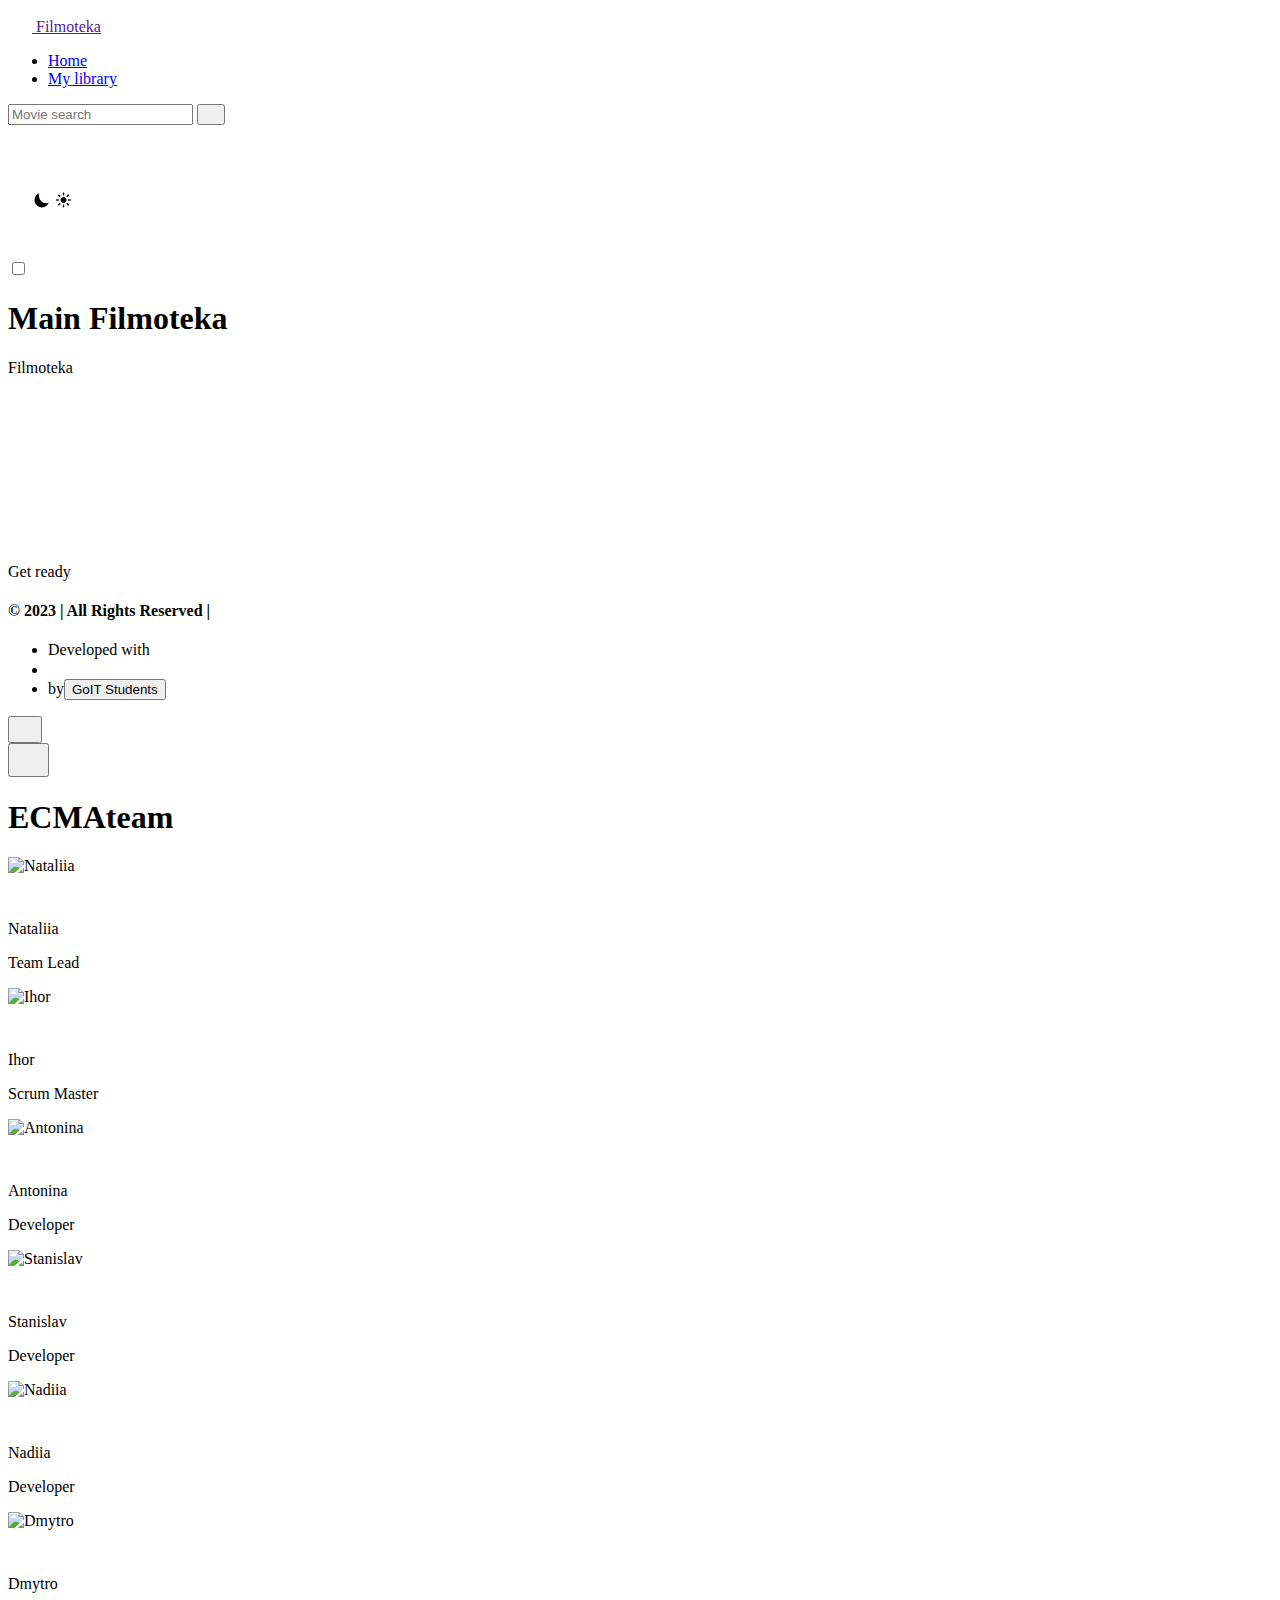
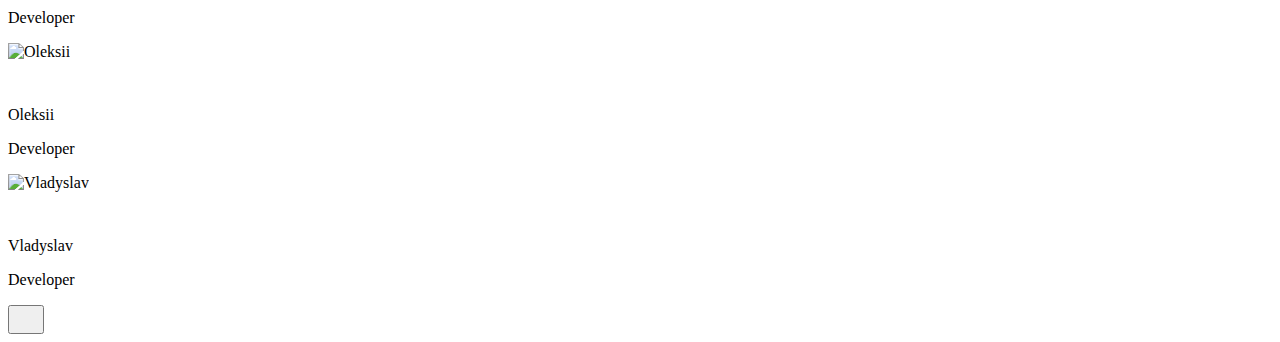
==== index.html @ 38b76b71 "Deploying to gh-pages from @ TommoBosha/filmoteka@e520bcca0105268afbd9e41bc0d77eeec6147b85 🚀" ====
<!DOCTYPE html><html lang="en"><head><meta charset="utf-8"><meta name="viewport" content="width=device-width, initial-scale=1.0"><title>Filmoteka</title><link rel="icon shortcut" type="image/svg" href="/filmoteka/icon16.8771a6d1.png"><link rel="preconnect" href="https://fonts.googleapis.com"><link rel="preconnect" href="https://fonts.gstatic.com" crossorigin><link href="https://fonts.googleapis.com/css2?family=Roboto:wght@400;500&display=swap" rel="stylesheet"><link rel="stylesheet" href="/filmoteka/index.7b7868f3.css"><script type="module" src="/filmoteka/index.58ccd4c6.js"></script><script src="/filmoteka/index.0d319f71.js" nomodule="" defer></script></head><body>  <header class="header-main"> <div class="header-container"> <nav class="header__nav"> <a class="logo__link" href=""> <svg class="logo__icon" width="24" height="24"> <use href="/filmoteka/symbol-defs.6136c821.svg#icon-logo"></use> </svg> <span class="logo__text">Filmoteka</span> </a> <ul class="site-nav__list"> <li class="site-nav__item"> <a class="current site-nav__link" href="/filmoteka/index.html" id="home">Home</a> </li> <li class="site-nav__item"> <a class="no-current site-nav__link" href="/filmoteka/my-library.html">My library</a> </li> </ul> </nav> </div> <form class="header__form" id="searchForm"> <input class="header__input" type="text" placeholder="Movie search" name="query"> <button class="submit__button" type="submit" id="submitButton"> <svg class="submit__icon" width="12" height="12"> <use href="/filmoteka/symbol-defs.6136c821.svg#icon-search"></use> </svg> </button> </form> <div class="theme__switch-wrapper"> <label> <input type="checkbox" class="day-night-switch"> <span></span> <i class="fa-sun fas indicator"></i> </label> <svg class="moon moon__deactive" width="20px" heiht="20px"> <use xlink:href="#moon"> <symbol id="moon" viewbox="0 0 32 32"> <path d="M10.895 7.574c0 7.55 5.179 13.67 11.567 13.67 1.588 0 3.101-0.38 4.479-1.063-1.695 4.46-5.996 7.636-11.051 7.636-6.533 0-11.83-5.297-11.83-11.83 0-4.82 2.888-8.959 7.023-10.803-0.116 0.778-0.188 1.573-0.188 2.39z"></path> </symbol> </use> </svg> <svg class="sun sun__active" width="15px" heiht="15px"> <use xlink:href="#sun"> <symbol id="sun" viewbox="0 0 20 20"> <path d="M10 14c-2.209 0-4-1.791-4-4s1.791-4 4-4v0c2.209 0 4 1.791 4 4s-1.791 4-4 4v0zM9 1c0-0.552 0.448-1 1-1s1 0.448 1 1v0 2c0 0.552-0.448 1-1 1s-1-0.448-1-1v0-2zM15.65 2.94c0.184-0.215 0.456-0.35 0.76-0.35 0.552 0 1 0.448 1 1 0 0.303-0.135 0.575-0.348 0.758l-0.001 0.001-1.4 1.4c-0.184 0.215-0.456 0.35-0.76 0.35-0.552 0-1-0.448-1-1 0-0.303 0.135-0.575 0.348-0.758l0.001-0.001 1.4-1.4zM18.99 9c0.552 0 1 0.448 1 1s-0.448 1-1 1v0h-1.98c-0.552 0-1-0.448-1-1s0.448-1 1-1v0h1.98zM17.060 15.65c0.215 0.184 0.35 0.456 0.35 0.76 0 0.552-0.448 1-1 1-0.303 0-0.575-0.135-0.758-0.348l-0.001-0.001-1.4-1.4c-0.215-0.184-0.35-0.456-0.35-0.76 0-0.552 0.448-1 1-1 0.303 0 0.575 0.135 0.758 0.348l0.001 0.001 1.4 1.4zM11 18.99c0 0.552-0.448 1-1 1s-1-0.448-1-1v0-1.98c0-0.552 0.448-1 1-1s1 0.448 1 1v0 1.98zM4.35 17.060c-0.184 0.215-0.456 0.35-0.76 0.35-0.552 0-1-0.448-1-1 0-0.303 0.135-0.575 0.348-0.758l0.001-0.001 1.4-1.4c0.184-0.215 0.456-0.35 0.76-0.35 0.552 0 1 0.448 1 1 0 0.303-0.135 0.575-0.348 0.758l-0.001 0.001-1.4 1.4zM1.010 11c-0.552 0-1-0.448-1-1s0.448-1 1-1v0h1.98c0.552 0 1 0.448 1 1s-0.448 1-1 1v0h-1.98zM2.94 4.35c-0.215-0.184-0.35-0.456-0.35-0.76 0-0.552 0.448-1 1-1 0.303 0 0.575 0.135 0.758 0.348l0.001 0.001 1.4 1.4c0.215 0.184 0.35 0.456 0.35 0.76 0 0.552-0.448 1-1 1-0.303 0-0.575-0.135-0.758-0.348l-0.001-0.001-1.4-1.4z"></path> </symbol> </use> </svg> </div> </header> <main> <div class="content"> <div class="container films-gallery"> <h1 class="visually-hidden">Main Filmoteka</h1> <ul class="film-list"></ul> </div> </div> <div id="tui-pagination-container" class="tui-pagination"></div>  <div class="pagination position"> <ul>  </ul> </div> <div class="spinner"> <div class="spinner__overlay"> <p class="spinner__text">Filmoteka</p> <svg class="spinner__pic"> <use href="/filmoteka/symbol-defs.6136c821.svg#icon-spinner"></use> </svg>  <p class="spinner__text">Get ready</p> </div> </div> <div class="is-closed spinner-backdrop"> <div id="foo"></div> </div> </main> <footer> <footer class="footer"> <div class="footer__container"> <h4 class="footer__title">&#169 2023 | All Rights Reserved |</h4> <ul class="footer__list"> <li class="footer__item">Developed with</li> <li class="footer__item"> <svg class="footer__svg" width="16" height="16" fill="#FF6B08"> <use href="/filmoteka/footer-icons.f4f22aec.svg#like"></use> </svg></li>  <li class="footer__item">by<button class="footer__button js-open-modal-footer">GoIT Students</button></li> </ul> </div> </footer> </footer> <div class="backdrop team__backdrop--hidden"> <div class="is-hidden modal-movie__backdrop"> <div class="modal-movie__container"> <button class="modal-movie__btn-close"> <svg class="modal-movie__btn-icon" width="18" height="18"> <use href="/filmoteka/symbol-defs.6136c821.svg#icon-close"></use> </svg> </button> <div class="movie-card"></div> </div> </div>  <div class="team__modal"> <button class="js-close-modal-footer team__modal--close"> <svg class="team__icon team__icon--close" width="25" height="25"> <use href="/filmoteka/footer-icons.f4f22aec.svg#close"></use> </svg> </button> <h1 class="team__title">ECMA<i class="team__shadow"></i>team</h1> <div class="team__wrapper"> <div class="team__lead"> <div class="team__member"> <div class="team__circle"> <img class="team__photo" src="/filmoteka/Nataliia.7c3e16a4.jpg" alt="Nataliia"> </div> <a class="team__link" href="https://github.com/TommoBosha" target="_blank"> <svg class="team__github" width="25" height="25"> <use href="/filmoteka/footer-icons.f4f22aec.svg#github"></use> </svg> </a> <p class="team__name">Nataliia</p> <p class="team__position">Team Lead</p> </div> <div class="team__member"> <div class="team__circle"> <img class="team__photo" src="/filmoteka/Ihor.bea7f861.jpg" alt="Ihor"> </div> <a class="team__link" href="https://github.com/IhorKalyta93" target="_blank"> <svg class="team__github" width="25" height="25"> <use href="/filmoteka/footer-icons.f4f22aec.svg#github"></use> </svg> </a> <p class="team__name">Ihor</p> <p class="team__position">Scrum Master</p> </div> </div> <div class="team__member"> <div class="team__circle"> <img class="team__photo" src="/filmoteka/Antonina.2db1b43d.jpg" alt="Antonina"> </div> <a class="team__link" href="https://github.com/Tonya-Ostapiuk" target="_blank"> <svg class="team__github" width="25" height="25"> <use href="/filmoteka/footer-icons.f4f22aec.svg#github"></use> </svg> </a> <p class="team__name">Antonina</p> <p class="team__position">Developer</p> </div> <div class="team__member"> <div class="team__circle"> <img class="team__photo" src="/filmoteka/Stanislav.571f074a.jpg" alt="Stanislav"> </div> <a class="team__link" href="https://github.com/Stanislav-She" target="_blank"> <svg class="team__github" width="25" height="25"> <use href="/filmoteka/footer-icons.f4f22aec.svg#github"></use> </svg> </a> <p class="team__name">Stanislav</p> <p class="team__position">Developer</p> </div> <div class="team__member"> <div class="team__circle"> <img class="team__photo" src="/filmoteka/Nadiia.2f0e1d9a.jpg" alt="Nadiia"> </div> <a class="team__link" href="https://github.com/Kozulkevych" target="_blank"> <svg class="team__github" width="25" height="25"> <use href="/filmoteka/footer-icons.f4f22aec.svg#github"></use> </svg> </a> <p class="team__name">Nadiia</p> <p class="team__position">Developer</p> </div> <div class="team__member"> <div class="team__circle"> <img class="team__photo" src="/filmoteka/Dmytro.9cf311cc.jpg" alt="Dmytro"> </div> <a class="team__link" href="https://github.com/smokekans" target="_blank"> <svg class="team__github" width="25" height="25"> <use href="/filmoteka/footer-icons.f4f22aec.svg#github"></use> </svg> </a> <p class="team__name">Dmytro</p> <p class="team__position">Developer</p> </div> <div class="team__member"> <div class="team__circle"> <img class="team__photo" src="/filmoteka/Oleksyi.5d96773a.jpg" alt="Oleksii"> </div> <a class="team__link" href="https://github.com/Ryzh313" target="_blank"> <svg class="team__github" width="25" height="25"> <use href="/filmoteka/footer-icons.f4f22aec.svg#github"></use> </svg> </a> <p class="team__name">Oleksii</p> <p class="team__position">Developer</p> </div> <div class="team__member"> <div class="team__circle"> <img class="team__photo" src="/filmoteka/Vladyslav.26b4c35d.jpg" alt="Vladyslav"> </div> <a class="team__link" href="https://github.com/vldmru" target="_blank"> <svg class="team__github" width="25" height="25"> <use href="/filmoteka/footer-icons.f4f22aec.svg#github"></use> </svg> </a> <p class="team__name">Vladyslav</p> <p class="team__position">Developer</p> </div>  </div> </div> </div> <div> <button id="up-button" class="up-button"> <svg class="up-button__icon" width="20" height="20"> <use href="/filmoteka/symbol-defs.6136c821.svg#icon-cheveron-up"></use> </svg> </button> </div> <script defer src="/filmoteka/index.46270b8e.js"></script> </body></html>
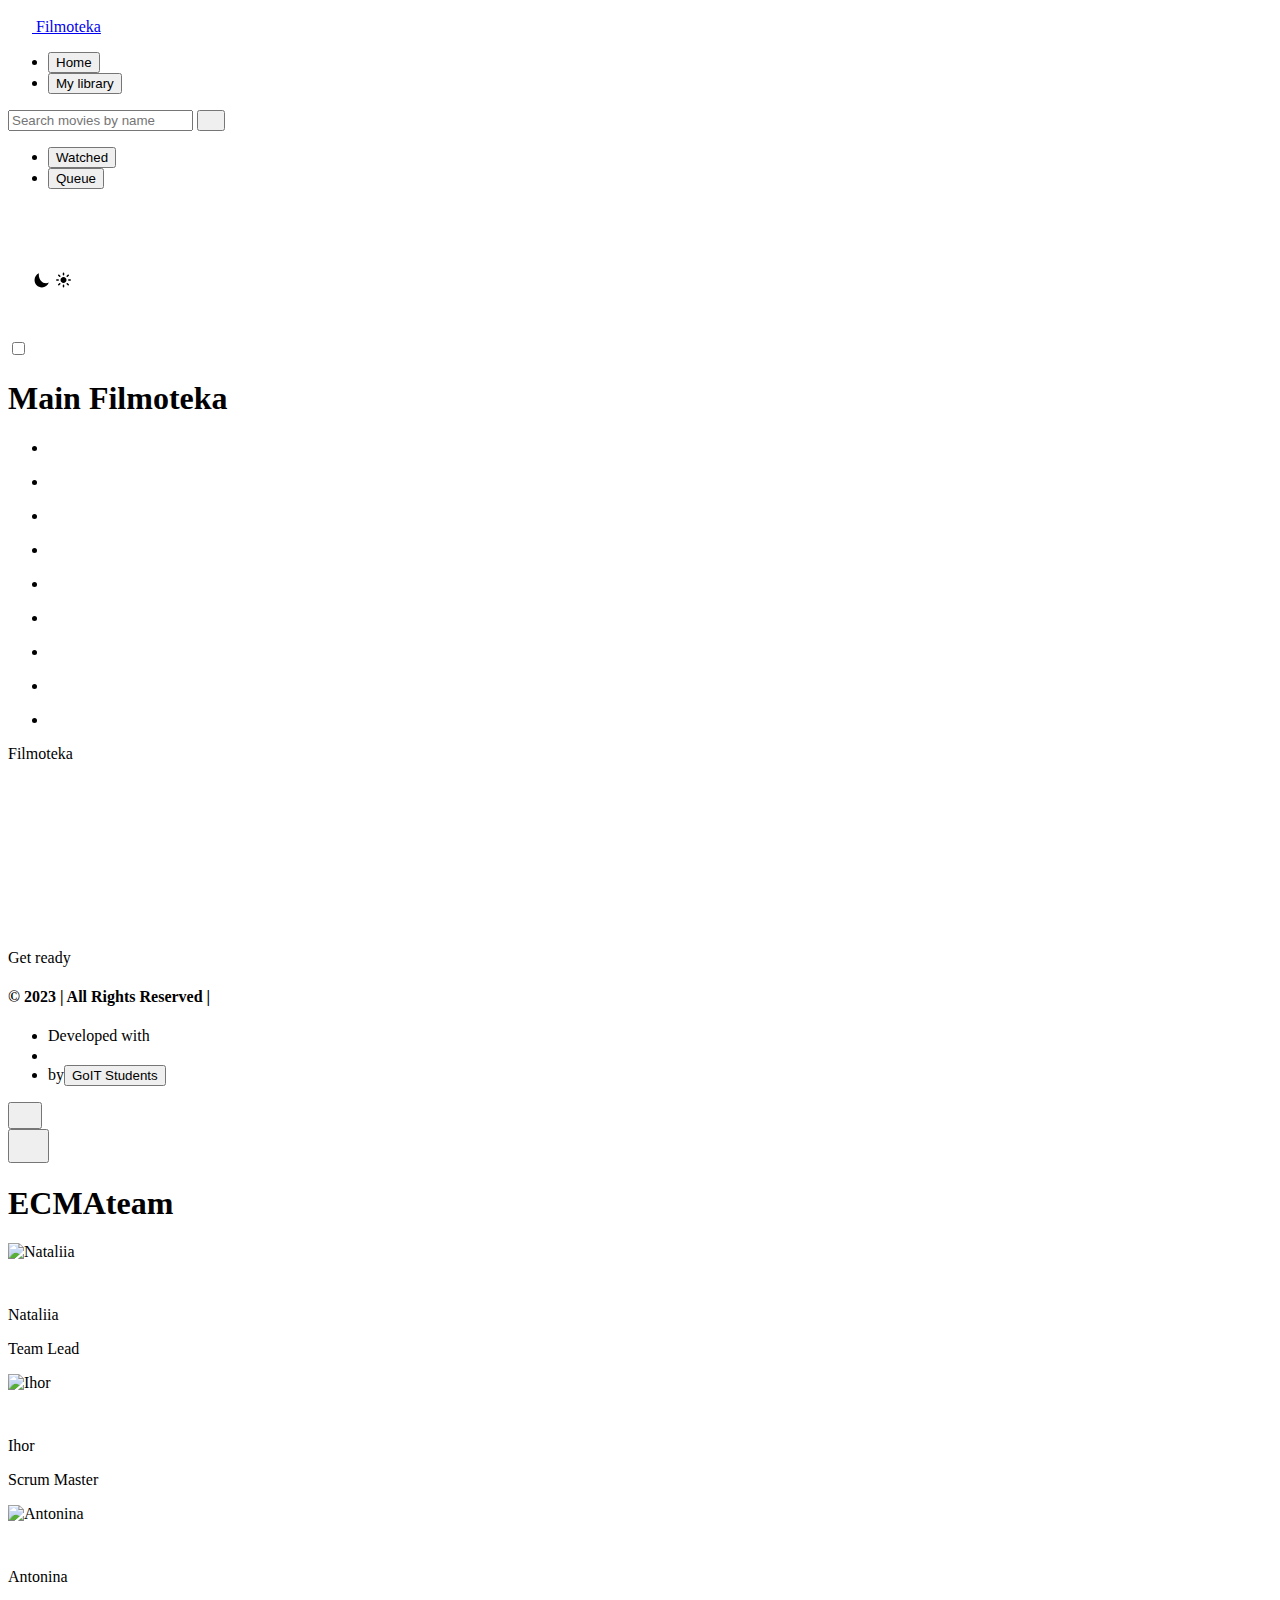
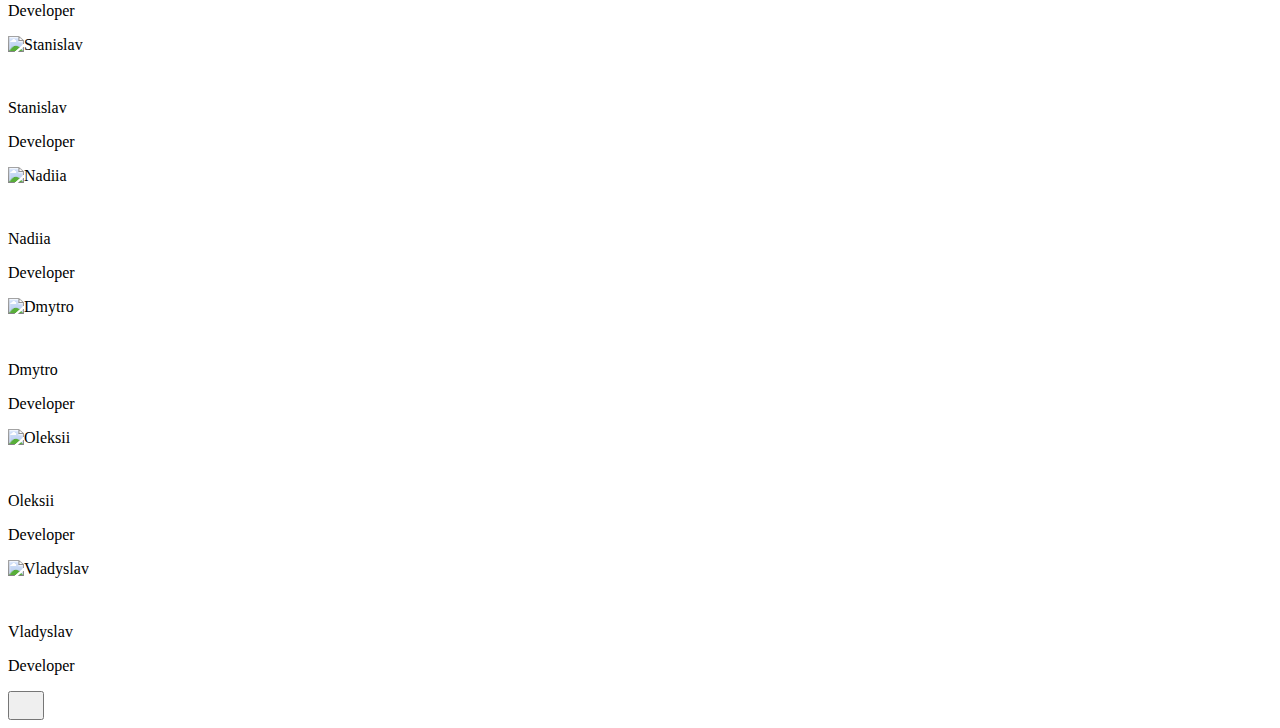
==== commit 24286ea8: "Deploying to gh-pages from @ TommoBosha/filmoteka@5b612b59d69a7de7efeaeb38d034a1c7d424c608 🚀" ====
--- a/index.html
+++ b/index.html
@@ -1 +1 @@
-<!DOCTYPE html><html lang="en"><head><meta charset="utf-8"><meta name="viewport" content="width=device-width, initial-scale=1.0"><title>Filmoteka</title><link rel="icon shortcut" type="image/svg" href="/filmoteka/icon16.8771a6d1.png"><link rel="preconnect" href="https://fonts.googleapis.com"><link rel="preconnect" href="https://fonts.gstatic.com" crossorigin><link href="https://fonts.googleapis.com/css2?family=Roboto:wght@400;500&display=swap" rel="stylesheet"><link rel="stylesheet" href="/filmoteka/index.7b7868f3.css"><script type="module" src="/filmoteka/index.58ccd4c6.js"></script><script src="/filmoteka/index.0d319f71.js" nomodule="" defer></script></head><body>  <header class="header-main"> <div class="header-container"> <nav class="header__nav"> <a class="logo__link" href=""> <svg class="logo__icon" width="24" height="24"> <use href="/filmoteka/symbol-defs.6136c821.svg#icon-logo"></use> </svg> <span class="logo__text">Filmoteka</span> </a> <ul class="site-nav__list"> <li class="site-nav__item"> <a class="current site-nav__link" href="/filmoteka/index.html" id="home">Home</a> </li> <li class="site-nav__item"> <a class="no-current site-nav__link" href="/filmoteka/my-library.html">My library</a> </li> </ul> </nav> </div> <form class="header__form" id="searchForm"> <input class="header__input" type="text" placeholder="Movie search" name="query"> <button class="submit__button" type="submit" id="submitButton"> <svg class="submit__icon" width="12" height="12"> <use href="/filmoteka/symbol-defs.6136c821.svg#icon-search"></use> </svg> </button> </form> <div class="theme__switch-wrapper"> <label> <input type="checkbox" class="day-night-switch"> <span></span> <i class="fa-sun fas indicator"></i> </label> <svg class="moon moon__deactive" width="20px" heiht="20px"> <use xlink:href="#moon"> <symbol id="moon" viewbox="0 0 32 32"> <path d="M10.895 7.574c0 7.55 5.179 13.67 11.567 13.67 1.588 0 3.101-0.38 4.479-1.063-1.695 4.46-5.996 7.636-11.051 7.636-6.533 0-11.83-5.297-11.83-11.83 0-4.82 2.888-8.959 7.023-10.803-0.116 0.778-0.188 1.573-0.188 2.39z"></path> </symbol> </use> </svg> <svg class="sun sun__active" width="15px" heiht="15px"> <use xlink:href="#sun"> <symbol id="sun" viewbox="0 0 20 20"> <path d="M10 14c-2.209 0-4-1.791-4-4s1.791-4 4-4v0c2.209 0 4 1.791 4 4s-1.791 4-4 4v0zM9 1c0-0.552 0.448-1 1-1s1 0.448 1 1v0 2c0 0.552-0.448 1-1 1s-1-0.448-1-1v0-2zM15.65 2.94c0.184-0.215 0.456-0.35 0.76-0.35 0.552 0 1 0.448 1 1 0 0.303-0.135 0.575-0.348 0.758l-0.001 0.001-1.4 1.4c-0.184 0.215-0.456 0.35-0.76 0.35-0.552 0-1-0.448-1-1 0-0.303 0.135-0.575 0.348-0.758l0.001-0.001 1.4-1.4zM18.99 9c0.552 0 1 0.448 1 1s-0.448 1-1 1v0h-1.98c-0.552 0-1-0.448-1-1s0.448-1 1-1v0h1.98zM17.060 15.65c0.215 0.184 0.35 0.456 0.35 0.76 0 0.552-0.448 1-1 1-0.303 0-0.575-0.135-0.758-0.348l-0.001-0.001-1.4-1.4c-0.215-0.184-0.35-0.456-0.35-0.76 0-0.552 0.448-1 1-1 0.303 0 0.575 0.135 0.758 0.348l0.001 0.001 1.4 1.4zM11 18.99c0 0.552-0.448 1-1 1s-1-0.448-1-1v0-1.98c0-0.552 0.448-1 1-1s1 0.448 1 1v0 1.98zM4.35 17.060c-0.184 0.215-0.456 0.35-0.76 0.35-0.552 0-1-0.448-1-1 0-0.303 0.135-0.575 0.348-0.758l0.001-0.001 1.4-1.4c0.184-0.215 0.456-0.35 0.76-0.35 0.552 0 1 0.448 1 1 0 0.303-0.135 0.575-0.348 0.758l-0.001 0.001-1.4 1.4zM1.010 11c-0.552 0-1-0.448-1-1s0.448-1 1-1v0h1.98c0.552 0 1 0.448 1 1s-0.448 1-1 1v0h-1.98zM2.94 4.35c-0.215-0.184-0.35-0.456-0.35-0.76 0-0.552 0.448-1 1-1 0.303 0 0.575 0.135 0.758 0.348l0.001 0.001 1.4 1.4c0.215 0.184 0.35 0.456 0.35 0.76 0 0.552-0.448 1-1 1-0.303 0-0.575-0.135-0.758-0.348l-0.001-0.001-1.4-1.4z"></path> </symbol> </use> </svg> </div> </header> <main> <div class="content"> <div class="container films-gallery"> <h1 class="visually-hidden">Main Filmoteka</h1> <ul class="film-list"></ul> </div> </div> <div id="tui-pagination-container" class="tui-pagination"></div>  <div class="pagination position"> <ul>  </ul> </div> <div class="spinner"> <div class="spinner__overlay"> <p class="spinner__text">Filmoteka</p> <svg class="spinner__pic"> <use href="/filmoteka/symbol-defs.6136c821.svg#icon-spinner"></use> </svg>  <p class="spinner__text">Get ready</p> </div> </div> <div class="is-closed spinner-backdrop"> <div id="foo"></div> </div> </main> <footer> <footer class="footer"> <div class="footer__container"> <h4 class="footer__title">&#169 2023 | All Rights Reserved |</h4> <ul class="footer__list"> <li class="footer__item">Developed with</li> <li class="footer__item"> <svg class="footer__svg" width="16" height="16" fill="#FF6B08"> <use href="/filmoteka/footer-icons.f4f22aec.svg#like"></use> </svg></li>  <li class="footer__item">by<button class="footer__button js-open-modal-footer">GoIT Students</button></li> </ul> </div> </footer> </footer> <div class="backdrop team__backdrop--hidden"> <div class="is-hidden modal-movie__backdrop"> <div class="modal-movie__container"> <button class="modal-movie__btn-close"> <svg class="modal-movie__btn-icon" width="18" height="18"> <use href="/filmoteka/symbol-defs.6136c821.svg#icon-close"></use> </svg> </button> <div class="movie-card"></div> </div> </div>  <div class="team__modal"> <button class="js-close-modal-footer team__modal--close"> <svg class="team__icon team__icon--close" width="25" height="25"> <use href="/filmoteka/footer-icons.f4f22aec.svg#close"></use> </svg> </button> <h1 class="team__title">ECMA<i class="team__shadow"></i>team</h1> <div class="team__wrapper"> <div class="team__lead"> <div class="team__member"> <div class="team__circle"> <img class="team__photo" src="/filmoteka/Nataliia.7c3e16a4.jpg" alt="Nataliia"> </div> <a class="team__link" href="https://github.com/TommoBosha" target="_blank"> <svg class="team__github" width="25" height="25"> <use href="/filmoteka/footer-icons.f4f22aec.svg#github"></use> </svg> </a> <p class="team__name">Nataliia</p> <p class="team__position">Team Lead</p> </div> <div class="team__member"> <div class="team__circle"> <img class="team__photo" src="/filmoteka/Ihor.bea7f861.jpg" alt="Ihor"> </div> <a class="team__link" href="https://github.com/IhorKalyta93" target="_blank"> <svg class="team__github" width="25" height="25"> <use href="/filmoteka/footer-icons.f4f22aec.svg#github"></use> </svg> </a> <p class="team__name">Ihor</p> <p class="team__position">Scrum Master</p> </div> </div> <div class="team__member"> <div class="team__circle"> <img class="team__photo" src="/filmoteka/Antonina.2db1b43d.jpg" alt="Antonina"> </div> <a class="team__link" href="https://github.com/Tonya-Ostapiuk" target="_blank"> <svg class="team__github" width="25" height="25"> <use href="/filmoteka/footer-icons.f4f22aec.svg#github"></use> </svg> </a> <p class="team__name">Antonina</p> <p class="team__position">Developer</p> </div> <div class="team__member"> <div class="team__circle"> <img class="team__photo" src="/filmoteka/Stanislav.571f074a.jpg" alt="Stanislav"> </div> <a class="team__link" href="https://github.com/Stanislav-She" target="_blank"> <svg class="team__github" width="25" height="25"> <use href="/filmoteka/footer-icons.f4f22aec.svg#github"></use> </svg> </a> <p class="team__name">Stanislav</p> <p class="team__position">Developer</p> </div> <div class="team__member"> <div class="team__circle"> <img class="team__photo" src="/filmoteka/Nadiia.2f0e1d9a.jpg" alt="Nadiia"> </div> <a class="team__link" href="https://github.com/Kozulkevych" target="_blank"> <svg class="team__github" width="25" height="25"> <use href="/filmoteka/footer-icons.f4f22aec.svg#github"></use> </svg> </a> <p class="team__name">Nadiia</p> <p class="team__position">Developer</p> </div> <div class="team__member"> <div class="team__circle"> <img class="team__photo" src="/filmoteka/Dmytro.9cf311cc.jpg" alt="Dmytro"> </div> <a class="team__link" href="https://github.com/smokekans" target="_blank"> <svg class="team__github" width="25" height="25"> <use href="/filmoteka/footer-icons.f4f22aec.svg#github"></use> </svg> </a> <p class="team__name">Dmytro</p> <p class="team__position">Developer</p> </div> <div class="team__member"> <div class="team__circle"> <img class="team__photo" src="/filmoteka/Oleksyi.5d96773a.jpg" alt="Oleksii"> </div> <a class="team__link" href="https://github.com/Ryzh313" target="_blank"> <svg class="team__github" width="25" height="25"> <use href="/filmoteka/footer-icons.f4f22aec.svg#github"></use> </svg> </a> <p class="team__name">Oleksii</p> <p class="team__position">Developer</p> </div> <div class="team__member"> <div class="team__circle"> <img class="team__photo" src="/filmoteka/Vladyslav.26b4c35d.jpg" alt="Vladyslav"> </div> <a class="team__link" href="https://github.com/vldmru" target="_blank"> <svg class="team__github" width="25" height="25"> <use href="/filmoteka/footer-icons.f4f22aec.svg#github"></use> </svg> </a> <p class="team__name">Vladyslav</p> <p class="team__position">Developer</p> </div>  </div> </div> </div> <div> <button id="up-button" class="up-button"> <svg class="up-button__icon" width="20" height="20"> <use href="/filmoteka/symbol-defs.6136c821.svg#icon-cheveron-up"></use> </svg> </button> </div> <script defer src="/filmoteka/index.46270b8e.js"></script> </body></html>+<!DOCTYPE html><html lang="en"><head><meta charset="utf-8"><meta name="viewport" content="width=device-width, initial-scale=1.0"><title>Filmoteka</title><link rel="icon shortcut" type="image/svg" href="/filmoteka/icon16.8771a6d1.png"><link rel="preconnect" href="https://fonts.googleapis.com"><link rel="preconnect" href="https://fonts.gstatic.com" crossorigin><link href="https://fonts.googleapis.com/css2?family=Roboto:wght@400;500&display=swap" rel="stylesheet"><link rel="stylesheet" href="/filmoteka/index.e362fed6.css"><script type="module" src="/filmoteka/index.156f004d.js"></script><script src="/filmoteka/index.01b1e1ea.js" nomodule="" defer></script></head><body>  <header class="header header__home-bckg"> <div class="header__container"> <div class="header__section"> <nav class="header__nav"> <a class="header__logo js-logo" href="/filmoteka/index.html"> <svg class="header__logo-icon" width="24" height="24"> <use href="/filmoteka/symbol-defs.6136c821.svg#icon-logo"></use> </svg> <span class="header__logo-name">Filmoteka</span> </a> <ul class="header__nav-list"> <li class="header__nav-item"> <button class="header__nav-btn header__nav-item--active" type="button" data-action="home"> Home </button> </li> <li class="header__nav-item"> <button class="header__nav-btn header__nav-item--no-active" type="button" data-action="library"> My library </button> </li> </ul> </nav> </div> <div class="header__searcher"> <form class="header__form" id="searchForm"> <input class="header__form-input" type="text" name="query" placeholder="Search movies by name" autocomplete="off"> <button type="submit" class="header__form-input-btn" id="submitButton"> <svg class="header__form-search-icon" width="12" height="12"> <use href="/filmoteka/symbol-defs.6136c821.svg#icon-search"></use> </svg> </button> </form> </div> <div class="header__btn visually-hidden"> <ul class="header__list-btn"> <li class="header__list-item"> <button class="header__item-btn header__item-btn--active" type="button" data-action="watched"> Watched </button> </li> <li class="header__list-item"> <button class="header__item-btn header__item-btn--no-active" type="button" data-action="queue"> Queue </button> </li> </ul> </div> </div> <div class="theme__switch-wrapper"> <label> <input type="checkbox" class="day-night-switch"> <span></span> <i class="fa-sun fas indicator"></i> </label> <svg class="moon moon__deactive" width="20px" heiht="20px"> <use xlink:href="#moon"> <symbol id="moon" viewbox="0 0 32 32"> <path d="M10.895 7.574c0 7.55 5.179 13.67 11.567 13.67 1.588 0 3.101-0.38 4.479-1.063-1.695 4.46-5.996 7.636-11.051 7.636-6.533 0-11.83-5.297-11.83-11.83 0-4.82 2.888-8.959 7.023-10.803-0.116 0.778-0.188 1.573-0.188 2.39z"></path> </symbol> </use> </svg> <svg class="sun sun__active" width="15px" heiht="15px"> <use xlink:href="#sun"> <symbol id="sun" viewbox="0 0 20 20"> <path d="M10 14c-2.209 0-4-1.791-4-4s1.791-4 4-4v0c2.209 0 4 1.791 4 4s-1.791 4-4 4v0zM9 1c0-0.552 0.448-1 1-1s1 0.448 1 1v0 2c0 0.552-0.448 1-1 1s-1-0.448-1-1v0-2zM15.65 2.94c0.184-0.215 0.456-0.35 0.76-0.35 0.552 0 1 0.448 1 1 0 0.303-0.135 0.575-0.348 0.758l-0.001 0.001-1.4 1.4c-0.184 0.215-0.456 0.35-0.76 0.35-0.552 0-1-0.448-1-1 0-0.303 0.135-0.575 0.348-0.758l0.001-0.001 1.4-1.4zM18.99 9c0.552 0 1 0.448 1 1s-0.448 1-1 1v0h-1.98c-0.552 0-1-0.448-1-1s0.448-1 1-1v0h1.98zM17.060 15.65c0.215 0.184 0.35 0.456 0.35 0.76 0 0.552-0.448 1-1 1-0.303 0-0.575-0.135-0.758-0.348l-0.001-0.001-1.4-1.4c-0.215-0.184-0.35-0.456-0.35-0.76 0-0.552 0.448-1 1-1 0.303 0 0.575 0.135 0.758 0.348l0.001 0.001 1.4 1.4zM11 18.99c0 0.552-0.448 1-1 1s-1-0.448-1-1v0-1.98c0-0.552 0.448-1 1-1s1 0.448 1 1v0 1.98zM4.35 17.060c-0.184 0.215-0.456 0.35-0.76 0.35-0.552 0-1-0.448-1-1 0-0.303 0.135-0.575 0.348-0.758l0.001-0.001 1.4-1.4c0.184-0.215 0.456-0.35 0.76-0.35 0.552 0 1 0.448 1 1 0 0.303-0.135 0.575-0.348 0.758l-0.001 0.001-1.4 1.4zM1.010 11c-0.552 0-1-0.448-1-1s0.448-1 1-1v0h1.98c0.552 0 1 0.448 1 1s-0.448 1-1 1v0h-1.98zM2.94 4.35c-0.215-0.184-0.35-0.456-0.35-0.76 0-0.552 0.448-1 1-1 0.303 0 0.575 0.135 0.758 0.348l0.001 0.001 1.4 1.4c0.215 0.184 0.35 0.456 0.35 0.76 0 0.552-0.448 1-1 1-0.303 0-0.575-0.135-0.758-0.348l-0.001-0.001-1.4-1.4z"></path> </symbol> </use> </svg> </div> </header> <main> <div class="content"> <div class="container films-gallery"> <h1 class="visually-hidden">Main Filmoteka</h1> <ul class="film-list"></ul> <ul class="film-list__watched visually-hidden"> <li> <p style="color:#fff"> Lorem ipsum dolor sit amet consectetur adipisicing elit. Beatae nesciunt dolores earum ullam nulla. Voluptate maxime commodi odit veniam laboriosam? </p> </li> <li> <p style="color:#fff"> Lorem ipsum dolor sit amet consectetur adipisicing elit. Totam quos hic, illum doloremque quaerat incidunt? Aperiam labore voluptatibus illo expedita? </p> </li> <li> <p style="color:#fff"> Lorem ipsum dolor sit amet consectetur adipisicing elit. Totam quos hic, illum doloremque quaerat incidunt? Aperiam labore voluptatibus illo expedita? </p> </li> <li> <p style="color:#fff"> Lorem ipsum dolor sit amet consectetur adipisicing elit. Totam quos hic, illum doloremque quaerat incidunt? Aperiam labore voluptatibus illo expedita? </p> </li> <li> <p style="color:#fff"> Lorem ipsum dolor sit amet consectetur adipisicing elit. Totam quos hic, illum doloremque quaerat incidunt? Aperiam labore voluptatibus illo expedita? </p> </li> <li> <p style="color:#fff"> Lorem ipsum dolor sit amet consectetur adipisicing elit. Totam quos hic, illum doloremque quaerat incidunt? Aperiam labore voluptatibus illo expedita? </p> </li> </ul> <ul class="film-list__queue visually-hidden"> <li> <p style="color:#fff"> Lorem ipsum dolor sit amet consectetur adipisicing elit. Totam quos hic, illum doloremque quaerat incidunt? Aperiam labore voluptatibus illo expedita? </p> </li> <li> <p style="color:#fff"> Lorem ipsum dolor sit amet consectetur adipisicing elit. Totam quos hic, illum doloremque quaerat incidunt? Aperiam labore voluptatibus illo expedita? </p> </li> <li> <p style="color:#fff"> Lorem ipsum dolor sit amet consectetur adipisicing elit. Beatae nesciunt dolores earum ullam nulla. Voluptate maxime commodi odit veniam laboriosam? </p> </li> </ul> </div> </div> <div id="tui-pagination-container" class="tui-pagination"></div>  <div class="pagination position"> <ul>  </ul> </div> <div class="spinner"> <div class="spinner__overlay"> <p class="spinner__text">Filmoteka</p> <svg class="spinner__pic"> <use href="/filmoteka/symbol-defs.6136c821.svg#icon-spinner"></use> </svg>  <p class="spinner__text">Get ready</p> </div> </div> <div class="is-closed spinner-backdrop"> <div id="foo"></div> </div> </main> <footer> <footer class="footer"> <div class="footer__container"> <h4 class="footer__title">&#169 2023 | All Rights Reserved |</h4> <ul class="footer__list"> <li class="footer__item">Developed with</li> <li class="footer__item"> <svg class="footer__svg" width="16" height="16" fill="#FF6B08"> <use href="/filmoteka/footer-icons.f4f22aec.svg#like"></use> </svg></li>  <li class="footer__item">by<button class="footer__button js-open-modal-footer">GoIT Students</button></li> </ul> </div> </footer> </footer> <div class="backdrop team__backdrop--hidden"> <div class="is-hidden modal-movie__backdrop"> <div class="modal-movie__container"> <button class="modal-movie__btn-close"> <svg class="modal-movie__btn-icon" width="18" height="18"> <use href="/filmoteka/symbol-defs.6136c821.svg#icon-close"></use> </svg> </button> <div class="movie-card"></div> </div> </div>  <div class="team__modal"> <button class="js-close-modal-footer team__modal--close"> <svg class="team__icon team__icon--close" width="25" height="25"> <use href="/filmoteka/footer-icons.f4f22aec.svg#close"></use> </svg> </button> <h1 class="team__title">ECMA<i class="team__shadow"></i>team</h1> <div class="team__wrapper"> <div class="team__lead"> <div class="team__member"> <div class="team__circle"> <img class="team__photo" src="/filmoteka/Nataliia.7c3e16a4.jpg" alt="Nataliia"> </div> <a class="team__link" href="https://github.com/TommoBosha" target="_blank"> <svg class="team__github" width="25" height="25"> <use href="/filmoteka/footer-icons.f4f22aec.svg#github"></use> </svg> </a> <p class="team__name">Nataliia</p> <p class="team__position">Team Lead</p> </div> <div class="team__member"> <div class="team__circle"> <img class="team__photo" src="/filmoteka/Ihor.bea7f861.jpg" alt="Ihor"> </div> <a class="team__link" href="https://github.com/IhorKalyta93" target="_blank"> <svg class="team__github" width="25" height="25"> <use href="/filmoteka/footer-icons.f4f22aec.svg#github"></use> </svg> </a> <p class="team__name">Ihor</p> <p class="team__position">Scrum Master</p> </div> </div> <div class="team__member"> <div class="team__circle"> <img class="team__photo" src="/filmoteka/Antonina.2db1b43d.jpg" alt="Antonina"> </div> <a class="team__link" href="https://github.com/Tonya-Ostapiuk" target="_blank"> <svg class="team__github" width="25" height="25"> <use href="/filmoteka/footer-icons.f4f22aec.svg#github"></use> </svg> </a> <p class="team__name">Antonina</p> <p class="team__position">Developer</p> </div> <div class="team__member"> <div class="team__circle"> <img class="team__photo" src="/filmoteka/Stanislav.571f074a.jpg" alt="Stanislav"> </div> <a class="team__link" href="https://github.com/Stanislav-She" target="_blank"> <svg class="team__github" width="25" height="25"> <use href="/filmoteka/footer-icons.f4f22aec.svg#github"></use> </svg> </a> <p class="team__name">Stanislav</p> <p class="team__position">Developer</p> </div> <div class="team__member"> <div class="team__circle"> <img class="team__photo" src="/filmoteka/Nadiia.2f0e1d9a.jpg" alt="Nadiia"> </div> <a class="team__link" href="https://github.com/Kozulkevych" target="_blank"> <svg class="team__github" width="25" height="25"> <use href="/filmoteka/footer-icons.f4f22aec.svg#github"></use> </svg> </a> <p class="team__name">Nadiia</p> <p class="team__position">Developer</p> </div> <div class="team__member"> <div class="team__circle"> <img class="team__photo" src="/filmoteka/Dmytro.9cf311cc.jpg" alt="Dmytro"> </div> <a class="team__link" href="https://github.com/smokekans" target="_blank"> <svg class="team__github" width="25" height="25"> <use href="/filmoteka/footer-icons.f4f22aec.svg#github"></use> </svg> </a> <p class="team__name">Dmytro</p> <p class="team__position">Developer</p> </div> <div class="team__member"> <div class="team__circle"> <img class="team__photo" src="/filmoteka/Oleksyi.5d96773a.jpg" alt="Oleksii"> </div> <a class="team__link" href="https://github.com/Ryzh313" target="_blank"> <svg class="team__github" width="25" height="25"> <use href="/filmoteka/footer-icons.f4f22aec.svg#github"></use> </svg> </a> <p class="team__name">Oleksii</p> <p class="team__position">Developer</p> </div> <div class="team__member"> <div class="team__circle"> <img class="team__photo" src="/filmoteka/Vladyslav.26b4c35d.jpg" alt="Vladyslav"> </div> <a class="team__link" href="https://github.com/vldmru" target="_blank"> <svg class="team__github" width="25" height="25"> <use href="/filmoteka/footer-icons.f4f22aec.svg#github"></use> </svg> </a> <p class="team__name">Vladyslav</p> <p class="team__position">Developer</p> </div>  </div> </div> </div> <div> <button id="up-button" class="up-button"> <svg class="up-button__icon" width="20" height="20"> <use href="/filmoteka/symbol-defs.6136c821.svg#icon-cheveron-up"></use> </svg> </button> </div> <script defer src="/filmoteka/index.46270b8e.js"></script> </body></html>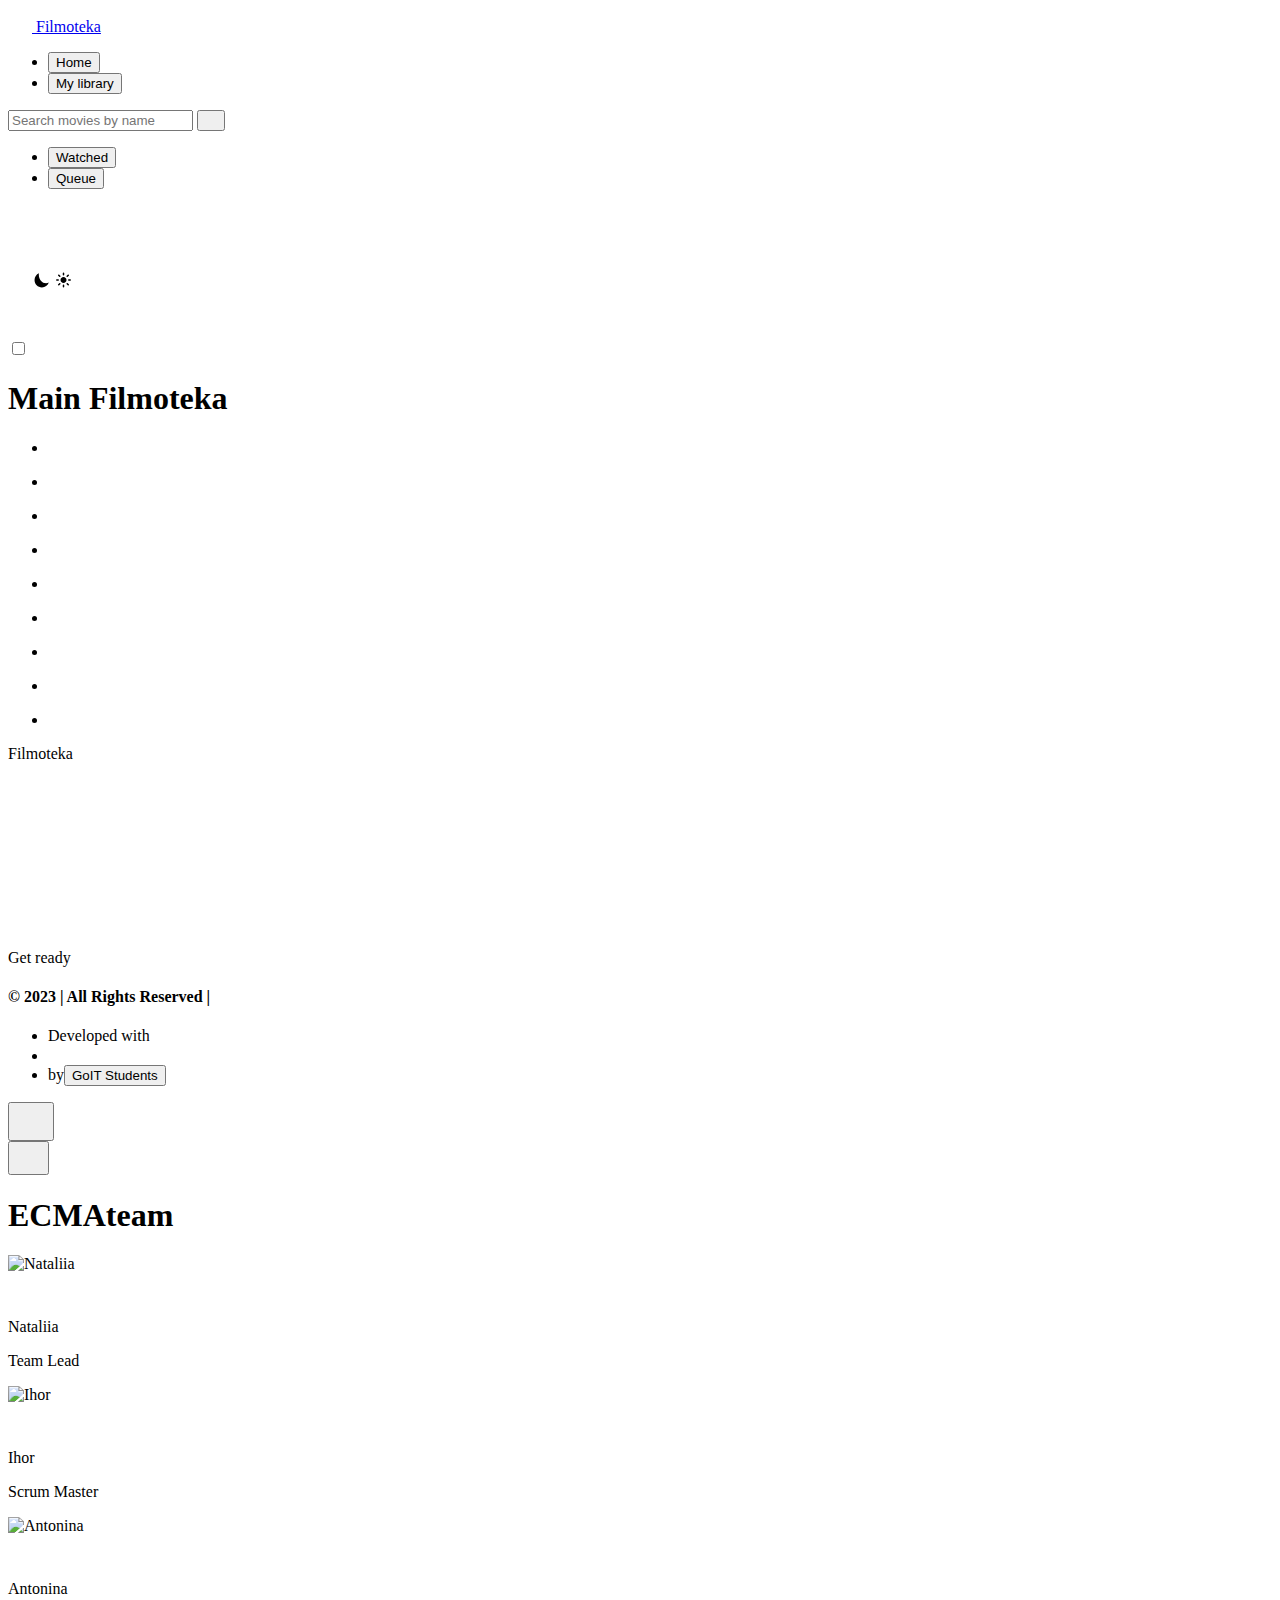
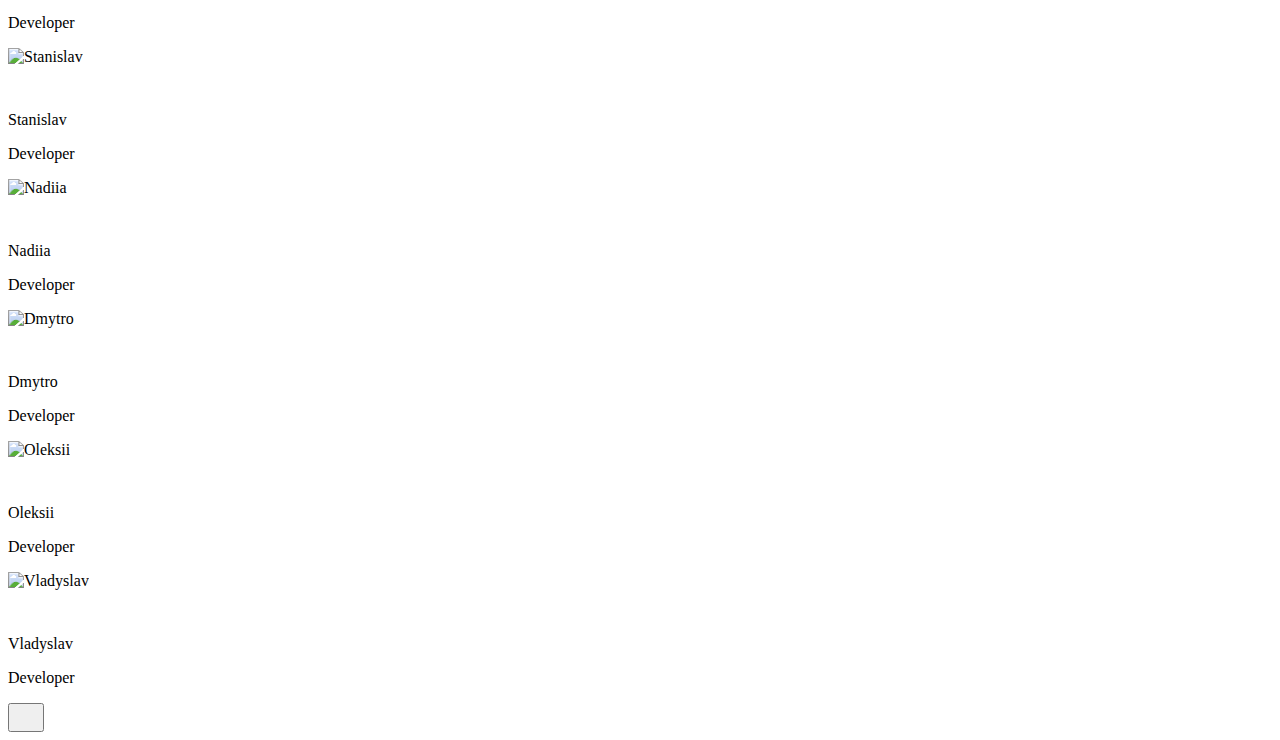
==== commit dbcc8370: "Deploying to gh-pages from @ TommoBosha/filmoteka@20ec1745b4cd9758150f0c4acc423dec49cbd764 🚀" ====
--- a/index.html
+++ b/index.html
@@ -1 +1 @@
-<!DOCTYPE html><html lang="en"><head><meta charset="utf-8"><meta name="viewport" content="width=device-width, initial-scale=1.0"><title>Filmoteka</title><link rel="icon shortcut" type="image/svg" href="/filmoteka/icon16.8771a6d1.png"><link rel="preconnect" href="https://fonts.googleapis.com"><link rel="preconnect" href="https://fonts.gstatic.com" crossorigin><link href="https://fonts.googleapis.com/css2?family=Roboto:wght@400;500&display=swap" rel="stylesheet"><link rel="stylesheet" href="/filmoteka/index.e362fed6.css"><script type="module" src="/filmoteka/index.156f004d.js"></script><script src="/filmoteka/index.01b1e1ea.js" nomodule="" defer></script></head><body>  <header class="header header__home-bckg"> <div class="header__container"> <div class="header__section"> <nav class="header__nav"> <a class="header__logo js-logo" href="/filmoteka/index.html"> <svg class="header__logo-icon" width="24" height="24"> <use href="/filmoteka/symbol-defs.6136c821.svg#icon-logo"></use> </svg> <span class="header__logo-name">Filmoteka</span> </a> <ul class="header__nav-list"> <li class="header__nav-item"> <button class="header__nav-btn header__nav-item--active" type="button" data-action="home"> Home </button> </li> <li class="header__nav-item"> <button class="header__nav-btn header__nav-item--no-active" type="button" data-action="library"> My library </button> </li> </ul> </nav> </div> <div class="header__searcher"> <form class="header__form" id="searchForm"> <input class="header__form-input" type="text" name="query" placeholder="Search movies by name" autocomplete="off"> <button type="submit" class="header__form-input-btn" id="submitButton"> <svg class="header__form-search-icon" width="12" height="12"> <use href="/filmoteka/symbol-defs.6136c821.svg#icon-search"></use> </svg> </button> </form> </div> <div class="header__btn visually-hidden"> <ul class="header__list-btn"> <li class="header__list-item"> <button class="header__item-btn header__item-btn--active" type="button" data-action="watched"> Watched </button> </li> <li class="header__list-item"> <button class="header__item-btn header__item-btn--no-active" type="button" data-action="queue"> Queue </button> </li> </ul> </div> </div> <div class="theme__switch-wrapper"> <label> <input type="checkbox" class="day-night-switch"> <span></span> <i class="fa-sun fas indicator"></i> </label> <svg class="moon moon__deactive" width="20px" heiht="20px"> <use xlink:href="#moon"> <symbol id="moon" viewbox="0 0 32 32"> <path d="M10.895 7.574c0 7.55 5.179 13.67 11.567 13.67 1.588 0 3.101-0.38 4.479-1.063-1.695 4.46-5.996 7.636-11.051 7.636-6.533 0-11.83-5.297-11.83-11.83 0-4.82 2.888-8.959 7.023-10.803-0.116 0.778-0.188 1.573-0.188 2.39z"></path> </symbol> </use> </svg> <svg class="sun sun__active" width="15px" heiht="15px"> <use xlink:href="#sun"> <symbol id="sun" viewbox="0 0 20 20"> <path d="M10 14c-2.209 0-4-1.791-4-4s1.791-4 4-4v0c2.209 0 4 1.791 4 4s-1.791 4-4 4v0zM9 1c0-0.552 0.448-1 1-1s1 0.448 1 1v0 2c0 0.552-0.448 1-1 1s-1-0.448-1-1v0-2zM15.65 2.94c0.184-0.215 0.456-0.35 0.76-0.35 0.552 0 1 0.448 1 1 0 0.303-0.135 0.575-0.348 0.758l-0.001 0.001-1.4 1.4c-0.184 0.215-0.456 0.35-0.76 0.35-0.552 0-1-0.448-1-1 0-0.303 0.135-0.575 0.348-0.758l0.001-0.001 1.4-1.4zM18.99 9c0.552 0 1 0.448 1 1s-0.448 1-1 1v0h-1.98c-0.552 0-1-0.448-1-1s0.448-1 1-1v0h1.98zM17.060 15.65c0.215 0.184 0.35 0.456 0.35 0.76 0 0.552-0.448 1-1 1-0.303 0-0.575-0.135-0.758-0.348l-0.001-0.001-1.4-1.4c-0.215-0.184-0.35-0.456-0.35-0.76 0-0.552 0.448-1 1-1 0.303 0 0.575 0.135 0.758 0.348l0.001 0.001 1.4 1.4zM11 18.99c0 0.552-0.448 1-1 1s-1-0.448-1-1v0-1.98c0-0.552 0.448-1 1-1s1 0.448 1 1v0 1.98zM4.35 17.060c-0.184 0.215-0.456 0.35-0.76 0.35-0.552 0-1-0.448-1-1 0-0.303 0.135-0.575 0.348-0.758l0.001-0.001 1.4-1.4c0.184-0.215 0.456-0.35 0.76-0.35 0.552 0 1 0.448 1 1 0 0.303-0.135 0.575-0.348 0.758l-0.001 0.001-1.4 1.4zM1.010 11c-0.552 0-1-0.448-1-1s0.448-1 1-1v0h1.98c0.552 0 1 0.448 1 1s-0.448 1-1 1v0h-1.98zM2.94 4.35c-0.215-0.184-0.35-0.456-0.35-0.76 0-0.552 0.448-1 1-1 0.303 0 0.575 0.135 0.758 0.348l0.001 0.001 1.4 1.4c0.215 0.184 0.35 0.456 0.35 0.76 0 0.552-0.448 1-1 1-0.303 0-0.575-0.135-0.758-0.348l-0.001-0.001-1.4-1.4z"></path> </symbol> </use> </svg> </div> </header> <main> <div class="content"> <div class="container films-gallery"> <h1 class="visually-hidden">Main Filmoteka</h1> <ul class="film-list"></ul> <ul class="film-list__watched visually-hidden"> <li> <p style="color:#fff"> Lorem ipsum dolor sit amet consectetur adipisicing elit. Beatae nesciunt dolores earum ullam nulla. Voluptate maxime commodi odit veniam laboriosam? </p> </li> <li> <p style="color:#fff"> Lorem ipsum dolor sit amet consectetur adipisicing elit. Totam quos hic, illum doloremque quaerat incidunt? Aperiam labore voluptatibus illo expedita? </p> </li> <li> <p style="color:#fff"> Lorem ipsum dolor sit amet consectetur adipisicing elit. Totam quos hic, illum doloremque quaerat incidunt? Aperiam labore voluptatibus illo expedita? </p> </li> <li> <p style="color:#fff"> Lorem ipsum dolor sit amet consectetur adipisicing elit. Totam quos hic, illum doloremque quaerat incidunt? Aperiam labore voluptatibus illo expedita? </p> </li> <li> <p style="color:#fff"> Lorem ipsum dolor sit amet consectetur adipisicing elit. Totam quos hic, illum doloremque quaerat incidunt? Aperiam labore voluptatibus illo expedita? </p> </li> <li> <p style="color:#fff"> Lorem ipsum dolor sit amet consectetur adipisicing elit. Totam quos hic, illum doloremque quaerat incidunt? Aperiam labore voluptatibus illo expedita? </p> </li> </ul> <ul class="film-list__queue visually-hidden"> <li> <p style="color:#fff"> Lorem ipsum dolor sit amet consectetur adipisicing elit. Totam quos hic, illum doloremque quaerat incidunt? Aperiam labore voluptatibus illo expedita? </p> </li> <li> <p style="color:#fff"> Lorem ipsum dolor sit amet consectetur adipisicing elit. Totam quos hic, illum doloremque quaerat incidunt? Aperiam labore voluptatibus illo expedita? </p> </li> <li> <p style="color:#fff"> Lorem ipsum dolor sit amet consectetur adipisicing elit. Beatae nesciunt dolores earum ullam nulla. Voluptate maxime commodi odit veniam laboriosam? </p> </li> </ul> </div> </div> <div id="tui-pagination-container" class="tui-pagination"></div>  <div class="pagination position"> <ul>  </ul> </div> <div class="spinner"> <div class="spinner__overlay"> <p class="spinner__text">Filmoteka</p> <svg class="spinner__pic"> <use href="/filmoteka/symbol-defs.6136c821.svg#icon-spinner"></use> </svg>  <p class="spinner__text">Get ready</p> </div> </div> <div class="is-closed spinner-backdrop"> <div id="foo"></div> </div> </main> <footer> <footer class="footer"> <div class="footer__container"> <h4 class="footer__title">&#169 2023 | All Rights Reserved |</h4> <ul class="footer__list"> <li class="footer__item">Developed with</li> <li class="footer__item"> <svg class="footer__svg" width="16" height="16" fill="#FF6B08"> <use href="/filmoteka/footer-icons.f4f22aec.svg#like"></use> </svg></li>  <li class="footer__item">by<button class="footer__button js-open-modal-footer">GoIT Students</button></li> </ul> </div> </footer> </footer> <div class="backdrop team__backdrop--hidden"> <div class="is-hidden modal-movie__backdrop"> <div class="modal-movie__container"> <button class="modal-movie__btn-close"> <svg class="modal-movie__btn-icon" width="18" height="18"> <use href="/filmoteka/symbol-defs.6136c821.svg#icon-close"></use> </svg> </button> <div class="movie-card"></div> </div> </div>  <div class="team__modal"> <button class="js-close-modal-footer team__modal--close"> <svg class="team__icon team__icon--close" width="25" height="25"> <use href="/filmoteka/footer-icons.f4f22aec.svg#close"></use> </svg> </button> <h1 class="team__title">ECMA<i class="team__shadow"></i>team</h1> <div class="team__wrapper"> <div class="team__lead"> <div class="team__member"> <div class="team__circle"> <img class="team__photo" src="/filmoteka/Nataliia.7c3e16a4.jpg" alt="Nataliia"> </div> <a class="team__link" href="https://github.com/TommoBosha" target="_blank"> <svg class="team__github" width="25" height="25"> <use href="/filmoteka/footer-icons.f4f22aec.svg#github"></use> </svg> </a> <p class="team__name">Nataliia</p> <p class="team__position">Team Lead</p> </div> <div class="team__member"> <div class="team__circle"> <img class="team__photo" src="/filmoteka/Ihor.bea7f861.jpg" alt="Ihor"> </div> <a class="team__link" href="https://github.com/IhorKalyta93" target="_blank"> <svg class="team__github" width="25" height="25"> <use href="/filmoteka/footer-icons.f4f22aec.svg#github"></use> </svg> </a> <p class="team__name">Ihor</p> <p class="team__position">Scrum Master</p> </div> </div> <div class="team__member"> <div class="team__circle"> <img class="team__photo" src="/filmoteka/Antonina.2db1b43d.jpg" alt="Antonina"> </div> <a class="team__link" href="https://github.com/Tonya-Ostapiuk" target="_blank"> <svg class="team__github" width="25" height="25"> <use href="/filmoteka/footer-icons.f4f22aec.svg#github"></use> </svg> </a> <p class="team__name">Antonina</p> <p class="team__position">Developer</p> </div> <div class="team__member"> <div class="team__circle"> <img class="team__photo" src="/filmoteka/Stanislav.571f074a.jpg" alt="Stanislav"> </div> <a class="team__link" href="https://github.com/Stanislav-She" target="_blank"> <svg class="team__github" width="25" height="25"> <use href="/filmoteka/footer-icons.f4f22aec.svg#github"></use> </svg> </a> <p class="team__name">Stanislav</p> <p class="team__position">Developer</p> </div> <div class="team__member"> <div class="team__circle"> <img class="team__photo" src="/filmoteka/Nadiia.2f0e1d9a.jpg" alt="Nadiia"> </div> <a class="team__link" href="https://github.com/Kozulkevych" target="_blank"> <svg class="team__github" width="25" height="25"> <use href="/filmoteka/footer-icons.f4f22aec.svg#github"></use> </svg> </a> <p class="team__name">Nadiia</p> <p class="team__position">Developer</p> </div> <div class="team__member"> <div class="team__circle"> <img class="team__photo" src="/filmoteka/Dmytro.9cf311cc.jpg" alt="Dmytro"> </div> <a class="team__link" href="https://github.com/smokekans" target="_blank"> <svg class="team__github" width="25" height="25"> <use href="/filmoteka/footer-icons.f4f22aec.svg#github"></use> </svg> </a> <p class="team__name">Dmytro</p> <p class="team__position">Developer</p> </div> <div class="team__member"> <div class="team__circle"> <img class="team__photo" src="/filmoteka/Oleksyi.5d96773a.jpg" alt="Oleksii"> </div> <a class="team__link" href="https://github.com/Ryzh313" target="_blank"> <svg class="team__github" width="25" height="25"> <use href="/filmoteka/footer-icons.f4f22aec.svg#github"></use> </svg> </a> <p class="team__name">Oleksii</p> <p class="team__position">Developer</p> </div> <div class="team__member"> <div class="team__circle"> <img class="team__photo" src="/filmoteka/Vladyslav.26b4c35d.jpg" alt="Vladyslav"> </div> <a class="team__link" href="https://github.com/vldmru" target="_blank"> <svg class="team__github" width="25" height="25"> <use href="/filmoteka/footer-icons.f4f22aec.svg#github"></use> </svg> </a> <p class="team__name">Vladyslav</p> <p class="team__position">Developer</p> </div>  </div> </div> </div> <div> <button id="up-button" class="up-button"> <svg class="up-button__icon" width="20" height="20"> <use href="/filmoteka/symbol-defs.6136c821.svg#icon-cheveron-up"></use> </svg> </button> </div> <script defer src="/filmoteka/index.46270b8e.js"></script> </body></html>+<!DOCTYPE html><html lang="en"><head><meta charset="utf-8"><meta name="viewport" content="width=device-width, initial-scale=1.0"><title>Filmoteka</title><link rel="icon shortcut" type="image/svg" href="/filmoteka/icon16.8771a6d1.png"><link rel="preconnect" href="https://fonts.googleapis.com"><link rel="preconnect" href="https://fonts.gstatic.com" crossorigin><link href="https://fonts.googleapis.com/css2?family=Roboto:wght@400;500&display=swap" rel="stylesheet"><link rel="stylesheet" href="/filmoteka/index.b33ce81e.css"><script type="module" src="/filmoteka/index.6f882c40.js"></script><script src="/filmoteka/index.5c5164dd.js" nomodule="" defer></script></head><body>  <header class="header header__home-bckg"> <div class="header__container"> <div class="header__section"> <nav class="header__nav"> <a class="header__logo js-logo" href="/filmoteka/index.html"> <svg class="header__logo-icon" width="24" height="24"> <use href="/filmoteka/symbol-defs.6136c821.svg#icon-logo"></use> </svg> <span class="header__logo-name">Filmoteka</span> </a> <ul class="header__nav-list"> <li class="header__nav-item"> <button class="header__nav-btn header__nav-item--active" type="button" data-action="home"> Home </button> </li> <li class="header__nav-item"> <button class="header__nav-btn header__nav-item--no-active" type="button" data-action="library"> My library </button> </li> </ul> </nav> </div> <div class="header__searcher"> <form class="header__form" id="searchForm"> <input class="header__form-input" type="text" name="query" placeholder="Search movies by name" autocomplete="off"> <button type="submit" class="header__form-input-btn" id="submitButton"> <svg class="header__form-search-icon" width="12" height="12"> <use href="/filmoteka/symbol-defs.6136c821.svg#icon-search"></use> </svg> </button> </form> </div> <div class="header__btn visually-hidden"> <ul class="header__list-btn"> <li class="header__list-item"> <button class="header__item-btn header__item-btn--active" type="button" data-action="watched"> Watched </button> </li> <li class="header__list-item"> <button class="header__item-btn header__item-btn--no-active" type="button" data-action="queue"> Queue </button> </li> </ul> </div> </div> <div class="theme__switch-wrapper"> <label> <input type="checkbox" class="day-night-switch"> <span></span> <i class="fa-sun fas indicator"></i> </label> <svg class="moon moon__deactive" width="20px" heiht="20px"> <use xlink:href="#moon"> <symbol id="moon" viewbox="0 0 32 32"> <path d="M10.895 7.574c0 7.55 5.179 13.67 11.567 13.67 1.588 0 3.101-0.38 4.479-1.063-1.695 4.46-5.996 7.636-11.051 7.636-6.533 0-11.83-5.297-11.83-11.83 0-4.82 2.888-8.959 7.023-10.803-0.116 0.778-0.188 1.573-0.188 2.39z"></path> </symbol> </use> </svg> <svg class="sun sun__active" width="15px" heiht="15px"> <use xlink:href="#sun"> <symbol id="sun" viewbox="0 0 20 20"> <path d="M10 14c-2.209 0-4-1.791-4-4s1.791-4 4-4v0c2.209 0 4 1.791 4 4s-1.791 4-4 4v0zM9 1c0-0.552 0.448-1 1-1s1 0.448 1 1v0 2c0 0.552-0.448 1-1 1s-1-0.448-1-1v0-2zM15.65 2.94c0.184-0.215 0.456-0.35 0.76-0.35 0.552 0 1 0.448 1 1 0 0.303-0.135 0.575-0.348 0.758l-0.001 0.001-1.4 1.4c-0.184 0.215-0.456 0.35-0.76 0.35-0.552 0-1-0.448-1-1 0-0.303 0.135-0.575 0.348-0.758l0.001-0.001 1.4-1.4zM18.99 9c0.552 0 1 0.448 1 1s-0.448 1-1 1v0h-1.98c-0.552 0-1-0.448-1-1s0.448-1 1-1v0h1.98zM17.060 15.65c0.215 0.184 0.35 0.456 0.35 0.76 0 0.552-0.448 1-1 1-0.303 0-0.575-0.135-0.758-0.348l-0.001-0.001-1.4-1.4c-0.215-0.184-0.35-0.456-0.35-0.76 0-0.552 0.448-1 1-1 0.303 0 0.575 0.135 0.758 0.348l0.001 0.001 1.4 1.4zM11 18.99c0 0.552-0.448 1-1 1s-1-0.448-1-1v0-1.98c0-0.552 0.448-1 1-1s1 0.448 1 1v0 1.98zM4.35 17.060c-0.184 0.215-0.456 0.35-0.76 0.35-0.552 0-1-0.448-1-1 0-0.303 0.135-0.575 0.348-0.758l0.001-0.001 1.4-1.4c0.184-0.215 0.456-0.35 0.76-0.35 0.552 0 1 0.448 1 1 0 0.303-0.135 0.575-0.348 0.758l-0.001 0.001-1.4 1.4zM1.010 11c-0.552 0-1-0.448-1-1s0.448-1 1-1v0h1.98c0.552 0 1 0.448 1 1s-0.448 1-1 1v0h-1.98zM2.94 4.35c-0.215-0.184-0.35-0.456-0.35-0.76 0-0.552 0.448-1 1-1 0.303 0 0.575 0.135 0.758 0.348l0.001 0.001 1.4 1.4c0.215 0.184 0.35 0.456 0.35 0.76 0 0.552-0.448 1-1 1-0.303 0-0.575-0.135-0.758-0.348l-0.001-0.001-1.4-1.4z"></path> </symbol> </use> </svg> </div> </header> <main> <div class="content"> <div class="container films-gallery"> <h1 class="visually-hidden">Main Filmoteka</h1> <ul class="film-list"></ul> <ul class="film-list__watched visually-hidden"> <li> <p style="color:#fff"> Lorem ipsum dolor sit amet consectetur adipisicing elit. Beatae nesciunt dolores earum ullam nulla. Voluptate maxime commodi odit veniam laboriosam? </p> </li> <li> <p style="color:#fff"> Lorem ipsum dolor sit amet consectetur adipisicing elit. Totam quos hic, illum doloremque quaerat incidunt? Aperiam labore voluptatibus illo expedita? </p> </li> <li> <p style="color:#fff"> Lorem ipsum dolor sit amet consectetur adipisicing elit. Totam quos hic, illum doloremque quaerat incidunt? Aperiam labore voluptatibus illo expedita? </p> </li> <li> <p style="color:#fff"> Lorem ipsum dolor sit amet consectetur adipisicing elit. Totam quos hic, illum doloremque quaerat incidunt? Aperiam labore voluptatibus illo expedita? </p> </li> <li> <p style="color:#fff"> Lorem ipsum dolor sit amet consectetur adipisicing elit. Totam quos hic, illum doloremque quaerat incidunt? Aperiam labore voluptatibus illo expedita? </p> </li> <li> <p style="color:#fff"> Lorem ipsum dolor sit amet consectetur adipisicing elit. Totam quos hic, illum doloremque quaerat incidunt? Aperiam labore voluptatibus illo expedita? </p> </li> </ul> <ul class="film-list__queue visually-hidden"> <li> <p style="color:#fff"> Lorem ipsum dolor sit amet consectetur adipisicing elit. Totam quos hic, illum doloremque quaerat incidunt? Aperiam labore voluptatibus illo expedita? </p> </li> <li> <p style="color:#fff"> Lorem ipsum dolor sit amet consectetur adipisicing elit. Totam quos hic, illum doloremque quaerat incidunt? Aperiam labore voluptatibus illo expedita? </p> </li> <li> <p style="color:#fff"> Lorem ipsum dolor sit amet consectetur adipisicing elit. Beatae nesciunt dolores earum ullam nulla. Voluptate maxime commodi odit veniam laboriosam? </p> </li> </ul> </div> </div> <div id="tui-pagination-container" class="tui-pagination"></div>  <div class="spinner"> <div class="spinner__overlay"> <p class="spinner__text">Filmoteka</p> <svg class="spinner__pic"> <use href="/filmoteka/symbol-defs.6136c821.svg#icon-spinner"></use> </svg>  <p class="spinner__text">Get ready</p> </div> </div> <div class="is-closed spinner-backdrop"> <div id="foo"></div> </div> </main> <footer> <footer class="footer"> <div class="footer__container"> <h4 class="footer__title">&#169 2023 | All Rights Reserved |</h4> <ul class="footer__list"> <li class="footer__item">Developed with</li> <li class="footer__item"> <svg class="footer__svg" width="16" height="16" fill="#FF6B08"> <use href="/filmoteka/footer-icons.f4f22aec.svg#like"></use> </svg></li>  <li class="footer__item">by<button class="footer__button js-open-modal-footer">GoIT Students</button></li> </ul> </div> </footer> </footer>    <div class="backdrop is-hidden"> <div class="modal-card"> <button type="button" class="modal-card-close"> <svg class="modal-card-close__icon" width="30px" height="30px"> <use href="/filmoteka/symbol-defs.6136c821.svg#icon-close"></use> </svg> </button> <div class="modal-card-content" data-modal=""></div> </div> </div> <div class="backdrop-footer team__backdrop--hidden"> <div class="team__modal"> <button class="js-close-modal-footer team__modal--close"> <svg class="team__icon team__icon--close" width="25" height="25"> <use href="/filmoteka/footer-icons.f4f22aec.svg#close"></use> </svg> </button> <h1 class="team__title">ECMA<i class="team__shadow"></i>team</h1> <div class="team__wrapper"> <div class="team__lead"> <div class="team__member"> <div class="team__circle"> <img class="team__photo" src="/filmoteka/Nataliia.7c3e16a4.jpg" alt="Nataliia"> </div> <a class="team__link" href="https://github.com/TommoBosha" target="_blank"> <svg class="team__github" width="25" height="25"> <use href="/filmoteka/footer-icons.f4f22aec.svg#github"></use> </svg> </a> <p class="team__name">Nataliia</p> <p class="team__position">Team Lead</p> </div> <div class="team__member"> <div class="team__circle"> <img class="team__photo" src="/filmoteka/Ihor.bea7f861.jpg" alt="Ihor"> </div> <a class="team__link" href="https://github.com/IhorKalyta93" target="_blank"> <svg class="team__github" width="25" height="25"> <use href="/filmoteka/footer-icons.f4f22aec.svg#github"></use> </svg> </a> <p class="team__name">Ihor</p> <p class="team__position">Scrum Master</p> </div> </div> <div class="team__member"> <div class="team__circle"> <img class="team__photo" src="/filmoteka/Antonina.2db1b43d.jpg" alt="Antonina"> </div> <a class="team__link" href="https://github.com/Tonya-Ostapiuk" target="_blank"> <svg class="team__github" width="25" height="25"> <use href="/filmoteka/footer-icons.f4f22aec.svg#github"></use> </svg> </a> <p class="team__name">Antonina</p> <p class="team__position">Developer</p> </div> <div class="team__member"> <div class="team__circle"> <img class="team__photo" src="/filmoteka/Stanislav.571f074a.jpg" alt="Stanislav"> </div> <a class="team__link" href="https://github.com/Stanislav-She" target="_blank"> <svg class="team__github" width="25" height="25"> <use href="/filmoteka/footer-icons.f4f22aec.svg#github"></use> </svg> </a> <p class="team__name">Stanislav</p> <p class="team__position">Developer</p> </div> <div class="team__member"> <div class="team__circle"> <img class="team__photo" src="/filmoteka/Nadiia.2f0e1d9a.jpg" alt="Nadiia"> </div> <a class="team__link" href="https://github.com/Kozulkevych" target="_blank"> <svg class="team__github" width="25" height="25"> <use href="/filmoteka/footer-icons.f4f22aec.svg#github"></use> </svg> </a> <p class="team__name">Nadiia</p> <p class="team__position">Developer</p> </div> <div class="team__member"> <div class="team__circle"> <img class="team__photo" src="/filmoteka/Dmytro.9cf311cc.jpg" alt="Dmytro"> </div> <a class="team__link" href="https://github.com/smokekans" target="_blank"> <svg class="team__github" width="25" height="25"> <use href="/filmoteka/footer-icons.f4f22aec.svg#github"></use> </svg> </a> <p class="team__name">Dmytro</p> <p class="team__position">Developer</p> </div> <div class="team__member"> <div class="team__circle"> <img class="team__photo" src="/filmoteka/Oleksyi.5d96773a.jpg" alt="Oleksii"> </div> <a class="team__link" href="https://github.com/Ryzh313" target="_blank"> <svg class="team__github" width="25" height="25"> <use href="/filmoteka/footer-icons.f4f22aec.svg#github"></use> </svg> </a> <p class="team__name">Oleksii</p> <p class="team__position">Developer</p> </div> <div class="team__member"> <div class="team__circle"> <img class="team__photo" src="/filmoteka/Vladyslav.26b4c35d.jpg" alt="Vladyslav"> </div> <a class="team__link" href="https://github.com/vldmru" target="_blank"> <svg class="team__github" width="25" height="25"> <use href="/filmoteka/footer-icons.f4f22aec.svg#github"></use> </svg> </a> <p class="team__name">Vladyslav</p> <p class="team__position">Developer</p> </div>  </div> </div> </div> <div> <button id="up-button" class="up-button"> <svg class="up-button__icon" width="20" height="20"> <use href="/filmoteka/symbol-defs.6136c821.svg#icon-cheveron-up"></use> </svg> </button> </div> </body></html>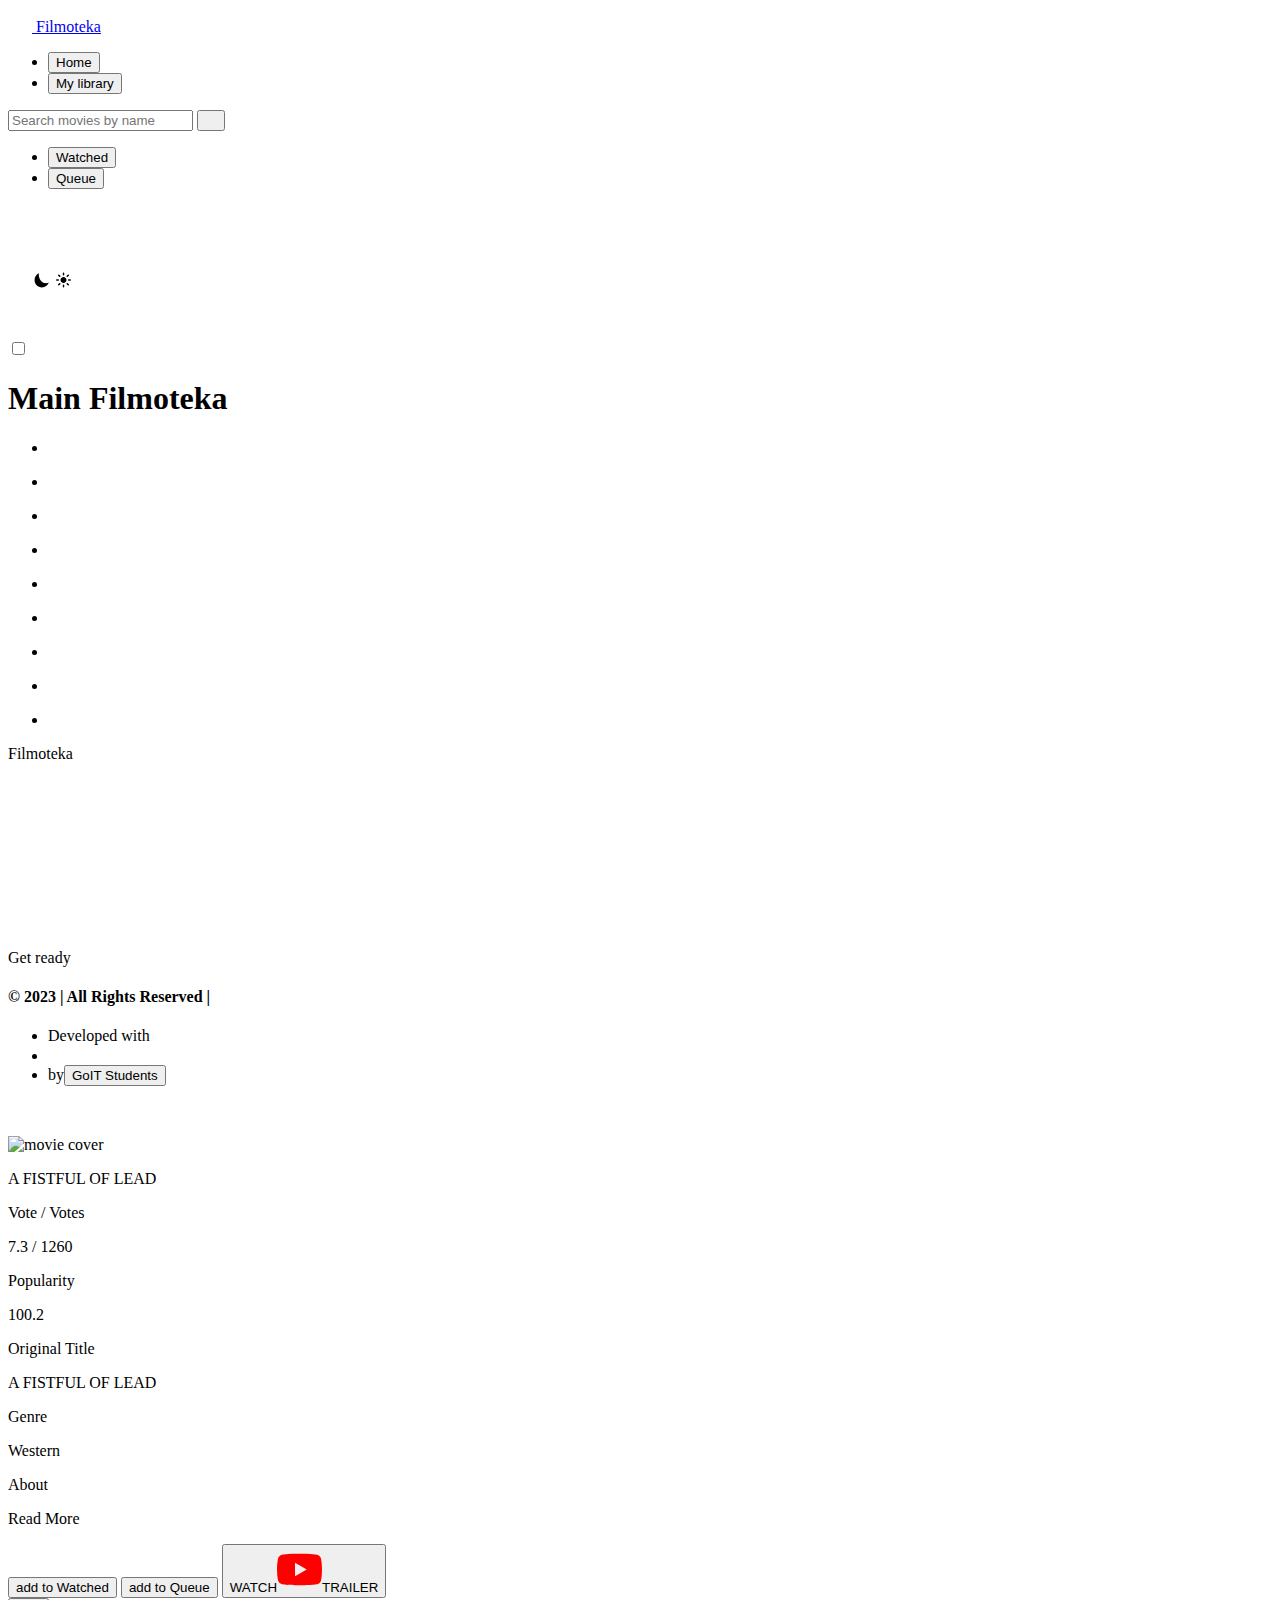
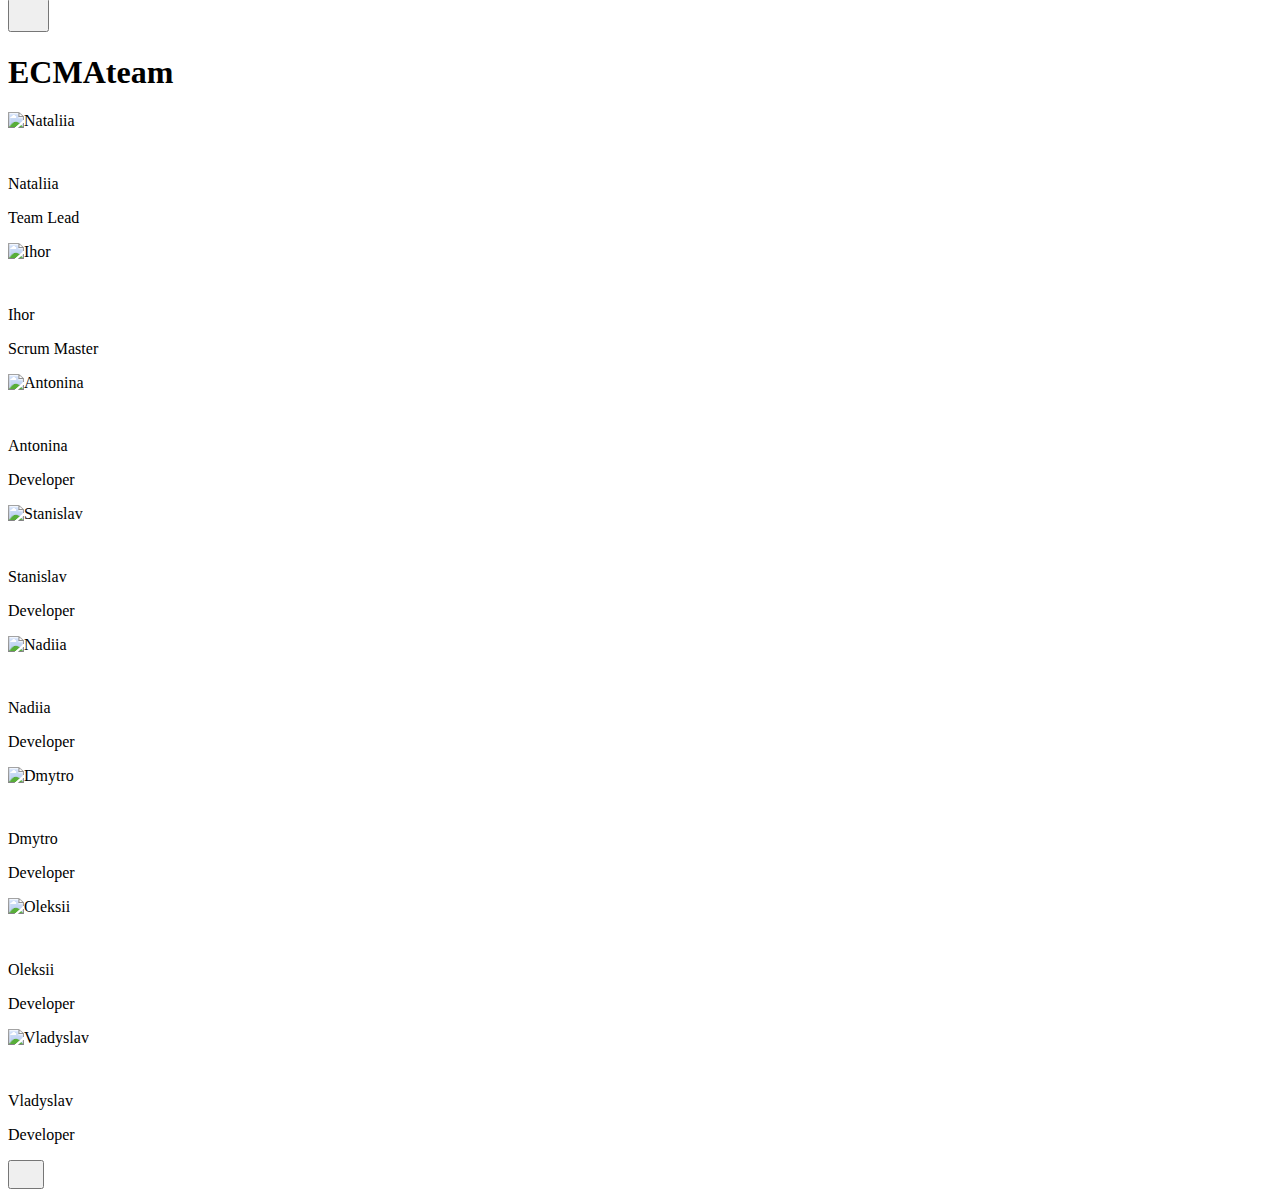
==== commit b12f18c8: "Deploying to gh-pages from @ TommoBosha/filmoteka@8463a295cf6b9352347480de4a00144a49c75d8e 🚀" ====
--- a/index.html
+++ b/index.html
@@ -1 +1 @@
-<!DOCTYPE html><html lang="en"><head><meta charset="utf-8"><meta name="viewport" content="width=device-width, initial-scale=1.0"><title>Filmoteka</title><link rel="icon shortcut" type="image/svg" href="/filmoteka/icon16.8771a6d1.png"><link rel="preconnect" href="https://fonts.googleapis.com"><link rel="preconnect" href="https://fonts.gstatic.com" crossorigin><link href="https://fonts.googleapis.com/css2?family=Roboto:wght@400;500&display=swap" rel="stylesheet"><link rel="stylesheet" href="/filmoteka/index.b33ce81e.css"><script type="module" src="/filmoteka/index.6f882c40.js"></script><script src="/filmoteka/index.5c5164dd.js" nomodule="" defer></script></head><body>  <header class="header header__home-bckg"> <div class="header__container"> <div class="header__section"> <nav class="header__nav"> <a class="header__logo js-logo" href="/filmoteka/index.html"> <svg class="header__logo-icon" width="24" height="24"> <use href="/filmoteka/symbol-defs.6136c821.svg#icon-logo"></use> </svg> <span class="header__logo-name">Filmoteka</span> </a> <ul class="header__nav-list"> <li class="header__nav-item"> <button class="header__nav-btn header__nav-item--active" type="button" data-action="home"> Home </button> </li> <li class="header__nav-item"> <button class="header__nav-btn header__nav-item--no-active" type="button" data-action="library"> My library </button> </li> </ul> </nav> </div> <div class="header__searcher"> <form class="header__form" id="searchForm"> <input class="header__form-input" type="text" name="query" placeholder="Search movies by name" autocomplete="off"> <button type="submit" class="header__form-input-btn" id="submitButton"> <svg class="header__form-search-icon" width="12" height="12"> <use href="/filmoteka/symbol-defs.6136c821.svg#icon-search"></use> </svg> </button> </form> </div> <div class="header__btn visually-hidden"> <ul class="header__list-btn"> <li class="header__list-item"> <button class="header__item-btn header__item-btn--active" type="button" data-action="watched"> Watched </button> </li> <li class="header__list-item"> <button class="header__item-btn header__item-btn--no-active" type="button" data-action="queue"> Queue </button> </li> </ul> </div> </div> <div class="theme__switch-wrapper"> <label> <input type="checkbox" class="day-night-switch"> <span></span> <i class="fa-sun fas indicator"></i> </label> <svg class="moon moon__deactive" width="20px" heiht="20px"> <use xlink:href="#moon"> <symbol id="moon" viewbox="0 0 32 32"> <path d="M10.895 7.574c0 7.55 5.179 13.67 11.567 13.67 1.588 0 3.101-0.38 4.479-1.063-1.695 4.46-5.996 7.636-11.051 7.636-6.533 0-11.83-5.297-11.83-11.83 0-4.82 2.888-8.959 7.023-10.803-0.116 0.778-0.188 1.573-0.188 2.39z"></path> </symbol> </use> </svg> <svg class="sun sun__active" width="15px" heiht="15px"> <use xlink:href="#sun"> <symbol id="sun" viewbox="0 0 20 20"> <path d="M10 14c-2.209 0-4-1.791-4-4s1.791-4 4-4v0c2.209 0 4 1.791 4 4s-1.791 4-4 4v0zM9 1c0-0.552 0.448-1 1-1s1 0.448 1 1v0 2c0 0.552-0.448 1-1 1s-1-0.448-1-1v0-2zM15.65 2.94c0.184-0.215 0.456-0.35 0.76-0.35 0.552 0 1 0.448 1 1 0 0.303-0.135 0.575-0.348 0.758l-0.001 0.001-1.4 1.4c-0.184 0.215-0.456 0.35-0.76 0.35-0.552 0-1-0.448-1-1 0-0.303 0.135-0.575 0.348-0.758l0.001-0.001 1.4-1.4zM18.99 9c0.552 0 1 0.448 1 1s-0.448 1-1 1v0h-1.98c-0.552 0-1-0.448-1-1s0.448-1 1-1v0h1.98zM17.060 15.65c0.215 0.184 0.35 0.456 0.35 0.76 0 0.552-0.448 1-1 1-0.303 0-0.575-0.135-0.758-0.348l-0.001-0.001-1.4-1.4c-0.215-0.184-0.35-0.456-0.35-0.76 0-0.552 0.448-1 1-1 0.303 0 0.575 0.135 0.758 0.348l0.001 0.001 1.4 1.4zM11 18.99c0 0.552-0.448 1-1 1s-1-0.448-1-1v0-1.98c0-0.552 0.448-1 1-1s1 0.448 1 1v0 1.98zM4.35 17.060c-0.184 0.215-0.456 0.35-0.76 0.35-0.552 0-1-0.448-1-1 0-0.303 0.135-0.575 0.348-0.758l0.001-0.001 1.4-1.4c0.184-0.215 0.456-0.35 0.76-0.35 0.552 0 1 0.448 1 1 0 0.303-0.135 0.575-0.348 0.758l-0.001 0.001-1.4 1.4zM1.010 11c-0.552 0-1-0.448-1-1s0.448-1 1-1v0h1.98c0.552 0 1 0.448 1 1s-0.448 1-1 1v0h-1.98zM2.94 4.35c-0.215-0.184-0.35-0.456-0.35-0.76 0-0.552 0.448-1 1-1 0.303 0 0.575 0.135 0.758 0.348l0.001 0.001 1.4 1.4c0.215 0.184 0.35 0.456 0.35 0.76 0 0.552-0.448 1-1 1-0.303 0-0.575-0.135-0.758-0.348l-0.001-0.001-1.4-1.4z"></path> </symbol> </use> </svg> </div> </header> <main> <div class="content"> <div class="container films-gallery"> <h1 class="visually-hidden">Main Filmoteka</h1> <ul class="film-list"></ul> <ul class="film-list__watched visually-hidden"> <li> <p style="color:#fff"> Lorem ipsum dolor sit amet consectetur adipisicing elit. Beatae nesciunt dolores earum ullam nulla. Voluptate maxime commodi odit veniam laboriosam? </p> </li> <li> <p style="color:#fff"> Lorem ipsum dolor sit amet consectetur adipisicing elit. Totam quos hic, illum doloremque quaerat incidunt? Aperiam labore voluptatibus illo expedita? </p> </li> <li> <p style="color:#fff"> Lorem ipsum dolor sit amet consectetur adipisicing elit. Totam quos hic, illum doloremque quaerat incidunt? Aperiam labore voluptatibus illo expedita? </p> </li> <li> <p style="color:#fff"> Lorem ipsum dolor sit amet consectetur adipisicing elit. Totam quos hic, illum doloremque quaerat incidunt? Aperiam labore voluptatibus illo expedita? </p> </li> <li> <p style="color:#fff"> Lorem ipsum dolor sit amet consectetur adipisicing elit. Totam quos hic, illum doloremque quaerat incidunt? Aperiam labore voluptatibus illo expedita? </p> </li> <li> <p style="color:#fff"> Lorem ipsum dolor sit amet consectetur adipisicing elit. Totam quos hic, illum doloremque quaerat incidunt? Aperiam labore voluptatibus illo expedita? </p> </li> </ul> <ul class="film-list__queue visually-hidden"> <li> <p style="color:#fff"> Lorem ipsum dolor sit amet consectetur adipisicing elit. Totam quos hic, illum doloremque quaerat incidunt? Aperiam labore voluptatibus illo expedita? </p> </li> <li> <p style="color:#fff"> Lorem ipsum dolor sit amet consectetur adipisicing elit. Totam quos hic, illum doloremque quaerat incidunt? Aperiam labore voluptatibus illo expedita? </p> </li> <li> <p style="color:#fff"> Lorem ipsum dolor sit amet consectetur adipisicing elit. Beatae nesciunt dolores earum ullam nulla. Voluptate maxime commodi odit veniam laboriosam? </p> </li> </ul> </div> </div> <div id="tui-pagination-container" class="tui-pagination"></div>  <div class="spinner"> <div class="spinner__overlay"> <p class="spinner__text">Filmoteka</p> <svg class="spinner__pic"> <use href="/filmoteka/symbol-defs.6136c821.svg#icon-spinner"></use> </svg>  <p class="spinner__text">Get ready</p> </div> </div> <div class="is-closed spinner-backdrop"> <div id="foo"></div> </div> </main> <footer> <footer class="footer"> <div class="footer__container"> <h4 class="footer__title">&#169 2023 | All Rights Reserved |</h4> <ul class="footer__list"> <li class="footer__item">Developed with</li> <li class="footer__item"> <svg class="footer__svg" width="16" height="16" fill="#FF6B08"> <use href="/filmoteka/footer-icons.f4f22aec.svg#like"></use> </svg></li>  <li class="footer__item">by<button class="footer__button js-open-modal-footer">GoIT Students</button></li> </ul> </div> </footer> </footer>    <div class="backdrop is-hidden"> <div class="modal-card"> <button type="button" class="modal-card-close"> <svg class="modal-card-close__icon" width="30px" height="30px"> <use href="/filmoteka/symbol-defs.6136c821.svg#icon-close"></use> </svg> </button> <div class="modal-card-content" data-modal=""></div> </div> </div> <div class="backdrop-footer team__backdrop--hidden"> <div class="team__modal"> <button class="js-close-modal-footer team__modal--close"> <svg class="team__icon team__icon--close" width="25" height="25"> <use href="/filmoteka/footer-icons.f4f22aec.svg#close"></use> </svg> </button> <h1 class="team__title">ECMA<i class="team__shadow"></i>team</h1> <div class="team__wrapper"> <div class="team__lead"> <div class="team__member"> <div class="team__circle"> <img class="team__photo" src="/filmoteka/Nataliia.7c3e16a4.jpg" alt="Nataliia"> </div> <a class="team__link" href="https://github.com/TommoBosha" target="_blank"> <svg class="team__github" width="25" height="25"> <use href="/filmoteka/footer-icons.f4f22aec.svg#github"></use> </svg> </a> <p class="team__name">Nataliia</p> <p class="team__position">Team Lead</p> </div> <div class="team__member"> <div class="team__circle"> <img class="team__photo" src="/filmoteka/Ihor.bea7f861.jpg" alt="Ihor"> </div> <a class="team__link" href="https://github.com/IhorKalyta93" target="_blank"> <svg class="team__github" width="25" height="25"> <use href="/filmoteka/footer-icons.f4f22aec.svg#github"></use> </svg> </a> <p class="team__name">Ihor</p> <p class="team__position">Scrum Master</p> </div> </div> <div class="team__member"> <div class="team__circle"> <img class="team__photo" src="/filmoteka/Antonina.2db1b43d.jpg" alt="Antonina"> </div> <a class="team__link" href="https://github.com/Tonya-Ostapiuk" target="_blank"> <svg class="team__github" width="25" height="25"> <use href="/filmoteka/footer-icons.f4f22aec.svg#github"></use> </svg> </a> <p class="team__name">Antonina</p> <p class="team__position">Developer</p> </div> <div class="team__member"> <div class="team__circle"> <img class="team__photo" src="/filmoteka/Stanislav.571f074a.jpg" alt="Stanislav"> </div> <a class="team__link" href="https://github.com/Stanislav-She" target="_blank"> <svg class="team__github" width="25" height="25"> <use href="/filmoteka/footer-icons.f4f22aec.svg#github"></use> </svg> </a> <p class="team__name">Stanislav</p> <p class="team__position">Developer</p> </div> <div class="team__member"> <div class="team__circle"> <img class="team__photo" src="/filmoteka/Nadiia.2f0e1d9a.jpg" alt="Nadiia"> </div> <a class="team__link" href="https://github.com/Kozulkevych" target="_blank"> <svg class="team__github" width="25" height="25"> <use href="/filmoteka/footer-icons.f4f22aec.svg#github"></use> </svg> </a> <p class="team__name">Nadiia</p> <p class="team__position">Developer</p> </div> <div class="team__member"> <div class="team__circle"> <img class="team__photo" src="/filmoteka/Dmytro.9cf311cc.jpg" alt="Dmytro"> </div> <a class="team__link" href="https://github.com/smokekans" target="_blank"> <svg class="team__github" width="25" height="25"> <use href="/filmoteka/footer-icons.f4f22aec.svg#github"></use> </svg> </a> <p class="team__name">Dmytro</p> <p class="team__position">Developer</p> </div> <div class="team__member"> <div class="team__circle"> <img class="team__photo" src="/filmoteka/Oleksyi.5d96773a.jpg" alt="Oleksii"> </div> <a class="team__link" href="https://github.com/Ryzh313" target="_blank"> <svg class="team__github" width="25" height="25"> <use href="/filmoteka/footer-icons.f4f22aec.svg#github"></use> </svg> </a> <p class="team__name">Oleksii</p> <p class="team__position">Developer</p> </div> <div class="team__member"> <div class="team__circle"> <img class="team__photo" src="/filmoteka/Vladyslav.26b4c35d.jpg" alt="Vladyslav"> </div> <a class="team__link" href="https://github.com/vldmru" target="_blank"> <svg class="team__github" width="25" height="25"> <use href="/filmoteka/footer-icons.f4f22aec.svg#github"></use> </svg> </a> <p class="team__name">Vladyslav</p> <p class="team__position">Developer</p> </div>  </div> </div> </div> <div> <button id="up-button" class="up-button"> <svg class="up-button__icon" width="20" height="20"> <use href="/filmoteka/symbol-defs.6136c821.svg#icon-cheveron-up"></use> </svg> </button> </div> </body></html>+<!DOCTYPE html><html lang="en"><head><meta charset="utf-8"><meta name="viewport" content="width=device-width, initial-scale=1.0"><title>Filmoteka</title><link rel="icon shortcut" type="image/svg" href="/filmoteka/icon16.8771a6d1.png"><link rel="preconnect" href="https://fonts.googleapis.com"><link rel="preconnect" href="https://fonts.gstatic.com" crossorigin><link href="https://fonts.googleapis.com/css2?family=Roboto:wght@400;500&display=swap" rel="stylesheet"><link rel="stylesheet" href="/filmoteka/index.f4b4c24f.css"><script type="module" src="/filmoteka/index.a565b3f2.js"></script><script src="/filmoteka/index.6ad12c6f.js" nomodule="" defer></script></head><body>  <header class="header header__home-bckg"> <div class="header__container"> <div class="header__section"> <nav class="header__nav"> <a class="header__logo js-logo" href="/filmoteka/index.html"> <svg class="header__logo-icon" width="24" height="24"> <use href="/filmoteka/symbol-defs.6136c821.svg#icon-logo"></use> </svg> <span class="header__logo-name">Filmoteka</span> </a> <ul class="header__nav-list"> <li class="header__nav-item"> <button class="header__nav-btn header__nav-item--active" type="button" data-action="home"> Home </button> </li> <li class="header__nav-item"> <button class="header__nav-btn header__nav-item--no-active" type="button" data-action="library"> My library </button> </li> </ul> </nav> </div> <div class="header__searcher"> <form class="header__form" id="searchForm"> <input class="header__form-input" type="text" name="query" placeholder="Search movies by name" autocomplete="off"> <button type="submit" class="header__form-input-btn" id="submitButton"> <svg class="header__form-search-icon" width="12" height="12"> <use href="/filmoteka/symbol-defs.6136c821.svg#icon-search"></use> </svg> </button> </form> </div> <div class="header__btn visually-hidden"> <ul class="header__list-btn"> <li class="header__list-item"> <button class="header__item-btn header__item-btn--active" type="button" data-action="watched"> Watched </button> </li> <li class="header__list-item"> <button class="header__item-btn header__item-btn--no-active" type="button" data-action="queue"> Queue </button> </li> </ul> </div> </div> <div class="theme__switch-wrapper"> <label> <input type="checkbox" class="day-night-switch"> <span></span> <i class="fa-sun fas indicator"></i> </label> <svg class="moon moon__deactive" width="20px" heiht="20px"> <use xlink:href="#moon"> <symbol id="moon" viewbox="0 0 32 32"> <path d="M10.895 7.574c0 7.55 5.179 13.67 11.567 13.67 1.588 0 3.101-0.38 4.479-1.063-1.695 4.46-5.996 7.636-11.051 7.636-6.533 0-11.83-5.297-11.83-11.83 0-4.82 2.888-8.959 7.023-10.803-0.116 0.778-0.188 1.573-0.188 2.39z"></path> </symbol> </use> </svg> <svg class="sun sun__active" width="15px" heiht="15px"> <use xlink:href="#sun"> <symbol id="sun" viewbox="0 0 20 20"> <path d="M10 14c-2.209 0-4-1.791-4-4s1.791-4 4-4v0c2.209 0 4 1.791 4 4s-1.791 4-4 4v0zM9 1c0-0.552 0.448-1 1-1s1 0.448 1 1v0 2c0 0.552-0.448 1-1 1s-1-0.448-1-1v0-2zM15.65 2.94c0.184-0.215 0.456-0.35 0.76-0.35 0.552 0 1 0.448 1 1 0 0.303-0.135 0.575-0.348 0.758l-0.001 0.001-1.4 1.4c-0.184 0.215-0.456 0.35-0.76 0.35-0.552 0-1-0.448-1-1 0-0.303 0.135-0.575 0.348-0.758l0.001-0.001 1.4-1.4zM18.99 9c0.552 0 1 0.448 1 1s-0.448 1-1 1v0h-1.98c-0.552 0-1-0.448-1-1s0.448-1 1-1v0h1.98zM17.060 15.65c0.215 0.184 0.35 0.456 0.35 0.76 0 0.552-0.448 1-1 1-0.303 0-0.575-0.135-0.758-0.348l-0.001-0.001-1.4-1.4c-0.215-0.184-0.35-0.456-0.35-0.76 0-0.552 0.448-1 1-1 0.303 0 0.575 0.135 0.758 0.348l0.001 0.001 1.4 1.4zM11 18.99c0 0.552-0.448 1-1 1s-1-0.448-1-1v0-1.98c0-0.552 0.448-1 1-1s1 0.448 1 1v0 1.98zM4.35 17.060c-0.184 0.215-0.456 0.35-0.76 0.35-0.552 0-1-0.448-1-1 0-0.303 0.135-0.575 0.348-0.758l0.001-0.001 1.4-1.4c0.184-0.215 0.456-0.35 0.76-0.35 0.552 0 1 0.448 1 1 0 0.303-0.135 0.575-0.348 0.758l-0.001 0.001-1.4 1.4zM1.010 11c-0.552 0-1-0.448-1-1s0.448-1 1-1v0h1.98c0.552 0 1 0.448 1 1s-0.448 1-1 1v0h-1.98zM2.94 4.35c-0.215-0.184-0.35-0.456-0.35-0.76 0-0.552 0.448-1 1-1 0.303 0 0.575 0.135 0.758 0.348l0.001 0.001 1.4 1.4c0.215 0.184 0.35 0.456 0.35 0.76 0 0.552-0.448 1-1 1-0.303 0-0.575-0.135-0.758-0.348l-0.001-0.001-1.4-1.4z"></path> </symbol> </use> </svg> </div> </header> <main> <div class="content"> <div class="container films-gallery"> <h1 class="visually-hidden">Main Filmoteka</h1> <ul class="film-list"></ul> <ul class="film-list__watched visually-hidden"> <li> <p style="color:#fff"> Lorem ipsum dolor sit amet consectetur adipisicing elit. Beatae nesciunt dolores earum ullam nulla. Voluptate maxime commodi odit veniam laboriosam? </p> </li> <li> <p style="color:#fff"> Lorem ipsum dolor sit amet consectetur adipisicing elit. Totam quos hic, illum doloremque quaerat incidunt? Aperiam labore voluptatibus illo expedita? </p> </li> <li> <p style="color:#fff"> Lorem ipsum dolor sit amet consectetur adipisicing elit. Totam quos hic, illum doloremque quaerat incidunt? Aperiam labore voluptatibus illo expedita? </p> </li> <li> <p style="color:#fff"> Lorem ipsum dolor sit amet consectetur adipisicing elit. Totam quos hic, illum doloremque quaerat incidunt? Aperiam labore voluptatibus illo expedita? </p> </li> <li> <p style="color:#fff"> Lorem ipsum dolor sit amet consectetur adipisicing elit. Totam quos hic, illum doloremque quaerat incidunt? Aperiam labore voluptatibus illo expedita? </p> </li> <li> <p style="color:#fff"> Lorem ipsum dolor sit amet consectetur adipisicing elit. Totam quos hic, illum doloremque quaerat incidunt? Aperiam labore voluptatibus illo expedita? </p> </li> </ul> <ul class="film-list__queue visually-hidden"> <li> <p style="color:#fff"> Lorem ipsum dolor sit amet consectetur adipisicing elit. Totam quos hic, illum doloremque quaerat incidunt? Aperiam labore voluptatibus illo expedita? </p> </li> <li> <p style="color:#fff"> Lorem ipsum dolor sit amet consectetur adipisicing elit. Totam quos hic, illum doloremque quaerat incidunt? Aperiam labore voluptatibus illo expedita? </p> </li> <li> <p style="color:#fff"> Lorem ipsum dolor sit amet consectetur adipisicing elit. Beatae nesciunt dolores earum ullam nulla. Voluptate maxime commodi odit veniam laboriosam? </p> </li> </ul> </div> </div> <div id="tui-pagination-container" class="tui-pagination"></div>  <div class="spinner"> <div class="spinner__overlay"> <p class="spinner__text">Filmoteka</p> <svg class="spinner__pic"> <use href="/filmoteka/symbol-defs.6136c821.svg#icon-spinner"></use> </svg>  <p class="spinner__text">Get ready</p> </div> </div> <div class="is-closed spinner-backdrop"> <div id="foo"></div> </div> </main> <footer> <footer class="footer"> <div class="footer__container"> <h4 class="footer__title">&#169 2023 | All Rights Reserved |</h4> <ul class="footer__list"> <li class="footer__item">Developed with</li> <li class="footer__item"> <svg class="footer__svg" width="16" height="16" fill="#FF6B08"> <use href="/filmoteka/footer-icons.f4f22aec.svg#like"></use> </svg></li>  <li class="footer__item">by<button class="footer__button js-open-modal-footer">GoIT Students</button></li> </ul> </div> </footer> </footer>     <div class="is-hidden overlay">  <div class="overlay-scroll"> <div class="modal-window"> <div class="modal-close"> <svg width="30" height="30" viewbox="0 0 30 30" fill="none" src="./images/symbol-defs.svg#icon-close"> <path d="M8 8L22 22" stroke-width="2"></path> <path d="M8 22L22 8" stroke-width="2"></path> </svg> </div> <div class="cinema-card"> <img class="card-photo" src="https://avatars.mds.yandex.net/get-kinopoisk-image/4716873/86af9282-6384-4b4c-b5ee-0749823241c7/300x450" alt="movie cover"> </div> <div class="card-block"> <p class="card-title">A FISTFUL OF LEAD</p> <div class="filter-list"> <div class="filter-item"> <p class="text-description">Vote / Votes</p> <p class="text-field"> <span class="text-filed-rate" id="modal-vote">7.3</span> / <span class="text-field-total" id="modal-votes">1260</span> </p> </div> <div class="filter-item"> <p class="text-description">Popularity</p> <p class="text-field" id="modal-popularity">100.2</p> </div> <div class="filter-item"> <p class="text-description">Original Title</p> <p class="text-field" id="modal-original">A FISTFUL OF LEAD</p> </div> <div class="filter-item"> <p class="text-description">Genre</p> <p class="text-field" id="modal-genre">Western</p> </div> </div> <div class="card-descriotion"> <p class="text-title">About</p> <p class="text-content"> <span id="modal-content" class="md-modal-content"></span> <span id="modal-less" class="modal-less"></span> <span class="read-more">Read More</span> </p> </div> <div class="card-button"> <button class="btn-add-watched" type="submit"> add to Watched </button> <button class="btn-add-queue" type="submit"> add to Queue </button> <button class="trailerbutton" type="button"> WATCH<svg class="trailericon-youtube" width="45px" height="45px"> <use xlink:href="#youtube"> <symbol id="youtube" viewbox="0 0 32 32"> <path fill="#ff0000" d="M31.327 8.273c-0.386-1.353-1.431-2.398-2.756-2.777l-0.028-0.007c-2.493-0.668-12.528-0.668-12.528-0.668s-10.009-0.013-12.528 0.668c-1.353 0.386-2.398 1.431-2.777 2.756l-0.007 0.028c-0.443 2.281-0.696 4.903-0.696 7.585 0 0.054 0 0.109 0 0.163l-0-0.008c-0 0.037-0 0.082-0 0.126 0 2.682 0.253 5.304 0.737 7.845l-0.041-0.26c0.386 1.353 1.431 2.398 2.756 2.777l0.028 0.007c2.491 0.669 12.528 0.669 12.528 0.669s10.008 0 12.528-0.669c1.353-0.386 2.398-1.431 2.777-2.756l0.007-0.028c0.425-2.233 0.668-4.803 0.668-7.429 0-0.099-0-0.198-0.001-0.297l0 0.015c0.001-0.092 0.001-0.201 0.001-0.31 0-2.626-0.243-5.196-0.708-7.687l0.040 0.258zM12.812 20.801v-9.591l8.352 4.803z"></path> </symbol> </use></svg>TRAILER </button> </div> </div> </div> </div> </div> <div class="backdrop-footer team__backdrop--hidden"> <div class="team__modal"> <button class="js-close-modal-footer team__modal--close"> <svg class="team__icon team__icon--close" width="25" height="25"> <use href="/filmoteka/footer-icons.f4f22aec.svg#close"></use> </svg> </button> <h1 class="team__title">ECMA<i class="team__shadow"></i>team</h1> <div class="team__wrapper"> <div class="team__lead"> <div class="team__member"> <div class="team__circle"> <img class="team__photo" src="/filmoteka/Nataliia.7c3e16a4.jpg" alt="Nataliia"> </div> <a class="team__link" href="https://github.com/TommoBosha" target="_blank"> <svg class="team__github" width="25" height="25"> <use href="/filmoteka/footer-icons.f4f22aec.svg#github"></use> </svg> </a> <p class="team__name">Nataliia</p> <p class="team__position">Team Lead</p> </div> <div class="team__member"> <div class="team__circle"> <img class="team__photo" src="/filmoteka/Ihor.bea7f861.jpg" alt="Ihor"> </div> <a class="team__link" href="https://github.com/IhorKalyta93" target="_blank"> <svg class="team__github" width="25" height="25"> <use href="/filmoteka/footer-icons.f4f22aec.svg#github"></use> </svg> </a> <p class="team__name">Ihor</p> <p class="team__position">Scrum Master</p> </div> </div> <div class="team__member"> <div class="team__circle"> <img class="team__photo" src="/filmoteka/Antonina.2db1b43d.jpg" alt="Antonina"> </div> <a class="team__link" href="https://github.com/Tonya-Ostapiuk" target="_blank"> <svg class="team__github" width="25" height="25"> <use href="/filmoteka/footer-icons.f4f22aec.svg#github"></use> </svg> </a> <p class="team__name">Antonina</p> <p class="team__position">Developer</p> </div> <div class="team__member"> <div class="team__circle"> <img class="team__photo" src="/filmoteka/Stanislav.571f074a.jpg" alt="Stanislav"> </div> <a class="team__link" href="https://github.com/Stanislav-She" target="_blank"> <svg class="team__github" width="25" height="25"> <use href="/filmoteka/footer-icons.f4f22aec.svg#github"></use> </svg> </a> <p class="team__name">Stanislav</p> <p class="team__position">Developer</p> </div> <div class="team__member"> <div class="team__circle"> <img class="team__photo" src="/filmoteka/Nadiia.2f0e1d9a.jpg" alt="Nadiia"> </div> <a class="team__link" href="https://github.com/Kozulkevych" target="_blank"> <svg class="team__github" width="25" height="25"> <use href="/filmoteka/footer-icons.f4f22aec.svg#github"></use> </svg> </a> <p class="team__name">Nadiia</p> <p class="team__position">Developer</p> </div> <div class="team__member"> <div class="team__circle"> <img class="team__photo" src="/filmoteka/Dmytro.9cf311cc.jpg" alt="Dmytro"> </div> <a class="team__link" href="https://github.com/smokekans" target="_blank"> <svg class="team__github" width="25" height="25"> <use href="/filmoteka/footer-icons.f4f22aec.svg#github"></use> </svg> </a> <p class="team__name">Dmytro</p> <p class="team__position">Developer</p> </div> <div class="team__member"> <div class="team__circle"> <img class="team__photo" src="/filmoteka/Oleksyi.5d96773a.jpg" alt="Oleksii"> </div> <a class="team__link" href="https://github.com/Ryzh313" target="_blank"> <svg class="team__github" width="25" height="25"> <use href="/filmoteka/footer-icons.f4f22aec.svg#github"></use> </svg> </a> <p class="team__name">Oleksii</p> <p class="team__position">Developer</p> </div> <div class="team__member"> <div class="team__circle"> <img class="team__photo" src="/filmoteka/Vladyslav.26b4c35d.jpg" alt="Vladyslav"> </div> <a class="team__link" href="https://github.com/vldmru" target="_blank"> <svg class="team__github" width="25" height="25"> <use href="/filmoteka/footer-icons.f4f22aec.svg#github"></use> </svg> </a> <p class="team__name">Vladyslav</p> <p class="team__position">Developer</p> </div>  </div> </div> </div> <div> <button id="up-button" class="up-button"> <svg class="up-button__icon" width="20" height="20"> <use href="/filmoteka/symbol-defs.6136c821.svg#icon-cheveron-up"></use> </svg> </button> </div> </body></html>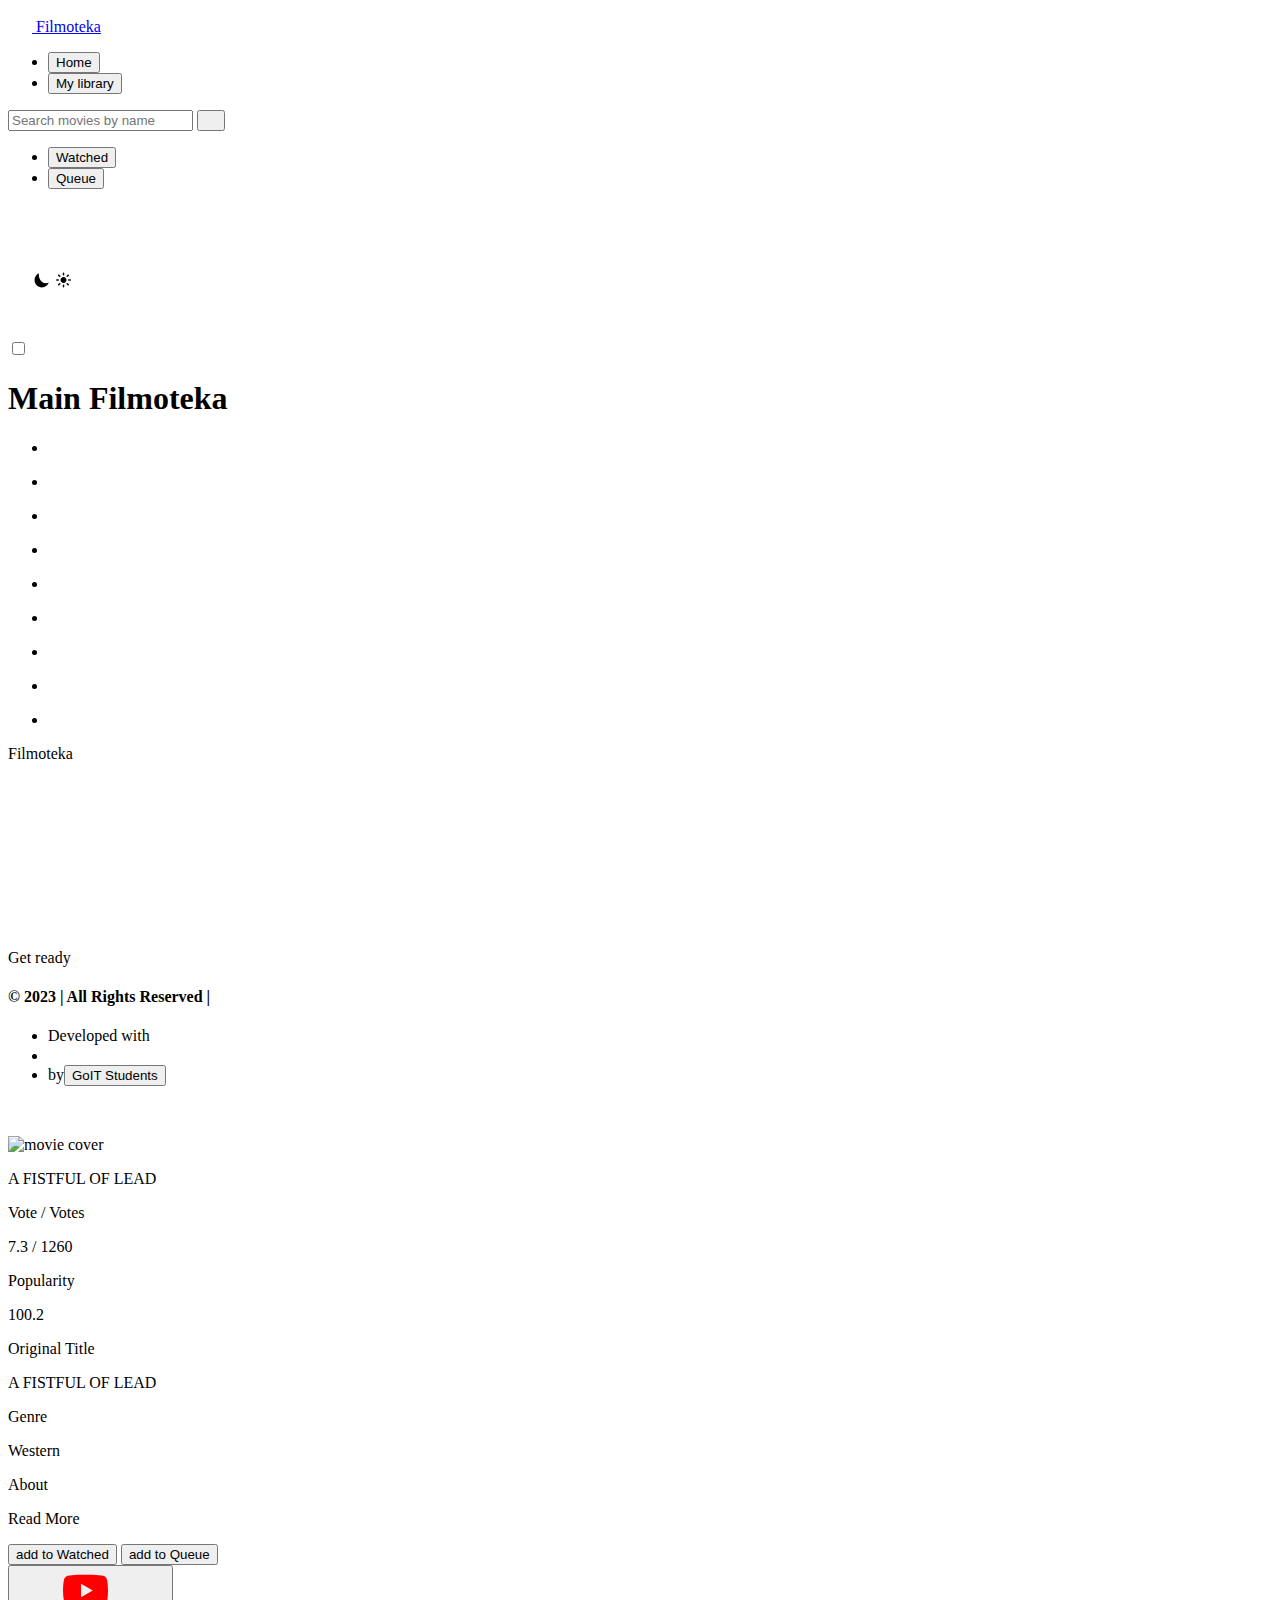
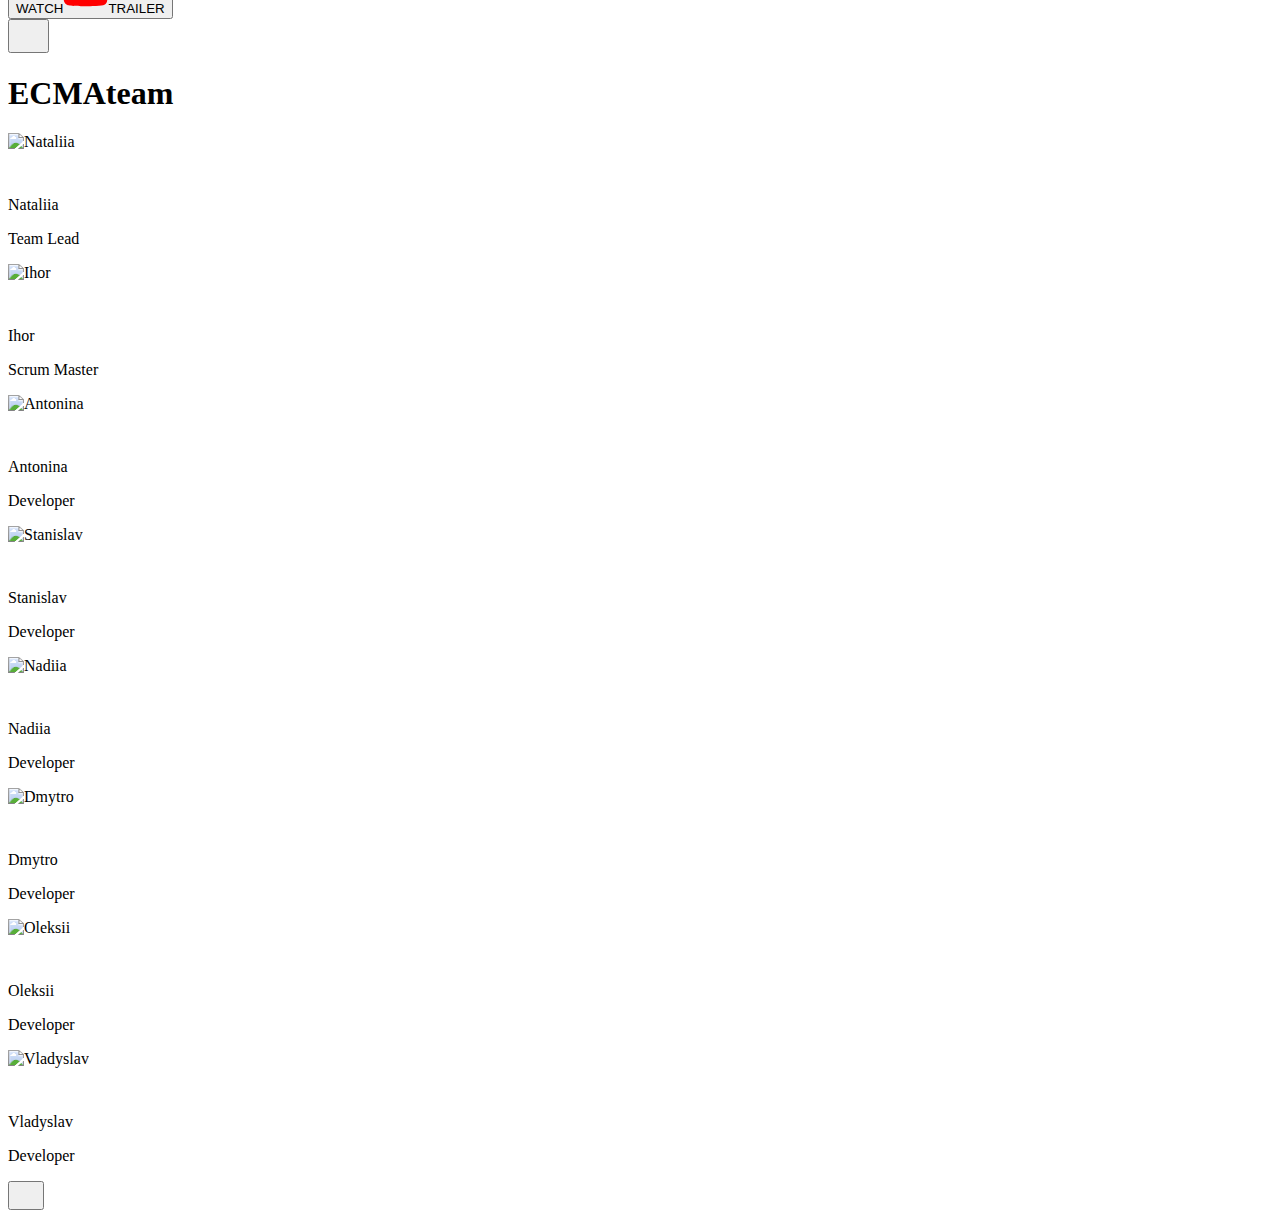
==== commit b70394c2: "Deploying to gh-pages from @ TommoBosha/filmoteka@9a125a23f1bf3b84c4c07ea864e80fdc8f0b7c73 🚀" ====
--- a/index.html
+++ b/index.html
@@ -1 +1 @@
-<!DOCTYPE html><html lang="en"><head><meta charset="utf-8"><meta name="viewport" content="width=device-width, initial-scale=1.0"><title>Filmoteka</title><link rel="icon shortcut" type="image/svg" href="/filmoteka/icon16.8771a6d1.png"><link rel="preconnect" href="https://fonts.googleapis.com"><link rel="preconnect" href="https://fonts.gstatic.com" crossorigin><link href="https://fonts.googleapis.com/css2?family=Roboto:wght@400;500&display=swap" rel="stylesheet"><link rel="stylesheet" href="/filmoteka/index.f4b4c24f.css"><script type="module" src="/filmoteka/index.a565b3f2.js"></script><script src="/filmoteka/index.6ad12c6f.js" nomodule="" defer></script></head><body>  <header class="header header__home-bckg"> <div class="header__container"> <div class="header__section"> <nav class="header__nav"> <a class="header__logo js-logo" href="/filmoteka/index.html"> <svg class="header__logo-icon" width="24" height="24"> <use href="/filmoteka/symbol-defs.6136c821.svg#icon-logo"></use> </svg> <span class="header__logo-name">Filmoteka</span> </a> <ul class="header__nav-list"> <li class="header__nav-item"> <button class="header__nav-btn header__nav-item--active" type="button" data-action="home"> Home </button> </li> <li class="header__nav-item"> <button class="header__nav-btn header__nav-item--no-active" type="button" data-action="library"> My library </button> </li> </ul> </nav> </div> <div class="header__searcher"> <form class="header__form" id="searchForm"> <input class="header__form-input" type="text" name="query" placeholder="Search movies by name" autocomplete="off"> <button type="submit" class="header__form-input-btn" id="submitButton"> <svg class="header__form-search-icon" width="12" height="12"> <use href="/filmoteka/symbol-defs.6136c821.svg#icon-search"></use> </svg> </button> </form> </div> <div class="header__btn visually-hidden"> <ul class="header__list-btn"> <li class="header__list-item"> <button class="header__item-btn header__item-btn--active" type="button" data-action="watched"> Watched </button> </li> <li class="header__list-item"> <button class="header__item-btn header__item-btn--no-active" type="button" data-action="queue"> Queue </button> </li> </ul> </div> </div> <div class="theme__switch-wrapper"> <label> <input type="checkbox" class="day-night-switch"> <span></span> <i class="fa-sun fas indicator"></i> </label> <svg class="moon moon__deactive" width="20px" heiht="20px"> <use xlink:href="#moon"> <symbol id="moon" viewbox="0 0 32 32"> <path d="M10.895 7.574c0 7.55 5.179 13.67 11.567 13.67 1.588 0 3.101-0.38 4.479-1.063-1.695 4.46-5.996 7.636-11.051 7.636-6.533 0-11.83-5.297-11.83-11.83 0-4.82 2.888-8.959 7.023-10.803-0.116 0.778-0.188 1.573-0.188 2.39z"></path> </symbol> </use> </svg> <svg class="sun sun__active" width="15px" heiht="15px"> <use xlink:href="#sun"> <symbol id="sun" viewbox="0 0 20 20"> <path d="M10 14c-2.209 0-4-1.791-4-4s1.791-4 4-4v0c2.209 0 4 1.791 4 4s-1.791 4-4 4v0zM9 1c0-0.552 0.448-1 1-1s1 0.448 1 1v0 2c0 0.552-0.448 1-1 1s-1-0.448-1-1v0-2zM15.65 2.94c0.184-0.215 0.456-0.35 0.76-0.35 0.552 0 1 0.448 1 1 0 0.303-0.135 0.575-0.348 0.758l-0.001 0.001-1.4 1.4c-0.184 0.215-0.456 0.35-0.76 0.35-0.552 0-1-0.448-1-1 0-0.303 0.135-0.575 0.348-0.758l0.001-0.001 1.4-1.4zM18.99 9c0.552 0 1 0.448 1 1s-0.448 1-1 1v0h-1.98c-0.552 0-1-0.448-1-1s0.448-1 1-1v0h1.98zM17.060 15.65c0.215 0.184 0.35 0.456 0.35 0.76 0 0.552-0.448 1-1 1-0.303 0-0.575-0.135-0.758-0.348l-0.001-0.001-1.4-1.4c-0.215-0.184-0.35-0.456-0.35-0.76 0-0.552 0.448-1 1-1 0.303 0 0.575 0.135 0.758 0.348l0.001 0.001 1.4 1.4zM11 18.99c0 0.552-0.448 1-1 1s-1-0.448-1-1v0-1.98c0-0.552 0.448-1 1-1s1 0.448 1 1v0 1.98zM4.35 17.060c-0.184 0.215-0.456 0.35-0.76 0.35-0.552 0-1-0.448-1-1 0-0.303 0.135-0.575 0.348-0.758l0.001-0.001 1.4-1.4c0.184-0.215 0.456-0.35 0.76-0.35 0.552 0 1 0.448 1 1 0 0.303-0.135 0.575-0.348 0.758l-0.001 0.001-1.4 1.4zM1.010 11c-0.552 0-1-0.448-1-1s0.448-1 1-1v0h1.98c0.552 0 1 0.448 1 1s-0.448 1-1 1v0h-1.98zM2.94 4.35c-0.215-0.184-0.35-0.456-0.35-0.76 0-0.552 0.448-1 1-1 0.303 0 0.575 0.135 0.758 0.348l0.001 0.001 1.4 1.4c0.215 0.184 0.35 0.456 0.35 0.76 0 0.552-0.448 1-1 1-0.303 0-0.575-0.135-0.758-0.348l-0.001-0.001-1.4-1.4z"></path> </symbol> </use> </svg> </div> </header> <main> <div class="content"> <div class="container films-gallery"> <h1 class="visually-hidden">Main Filmoteka</h1> <ul class="film-list"></ul> <ul class="film-list__watched visually-hidden"> <li> <p style="color:#fff"> Lorem ipsum dolor sit amet consectetur adipisicing elit. Beatae nesciunt dolores earum ullam nulla. Voluptate maxime commodi odit veniam laboriosam? </p> </li> <li> <p style="color:#fff"> Lorem ipsum dolor sit amet consectetur adipisicing elit. Totam quos hic, illum doloremque quaerat incidunt? Aperiam labore voluptatibus illo expedita? </p> </li> <li> <p style="color:#fff"> Lorem ipsum dolor sit amet consectetur adipisicing elit. Totam quos hic, illum doloremque quaerat incidunt? Aperiam labore voluptatibus illo expedita? </p> </li> <li> <p style="color:#fff"> Lorem ipsum dolor sit amet consectetur adipisicing elit. Totam quos hic, illum doloremque quaerat incidunt? Aperiam labore voluptatibus illo expedita? </p> </li> <li> <p style="color:#fff"> Lorem ipsum dolor sit amet consectetur adipisicing elit. Totam quos hic, illum doloremque quaerat incidunt? Aperiam labore voluptatibus illo expedita? </p> </li> <li> <p style="color:#fff"> Lorem ipsum dolor sit amet consectetur adipisicing elit. Totam quos hic, illum doloremque quaerat incidunt? Aperiam labore voluptatibus illo expedita? </p> </li> </ul> <ul class="film-list__queue visually-hidden"> <li> <p style="color:#fff"> Lorem ipsum dolor sit amet consectetur adipisicing elit. Totam quos hic, illum doloremque quaerat incidunt? Aperiam labore voluptatibus illo expedita? </p> </li> <li> <p style="color:#fff"> Lorem ipsum dolor sit amet consectetur adipisicing elit. Totam quos hic, illum doloremque quaerat incidunt? Aperiam labore voluptatibus illo expedita? </p> </li> <li> <p style="color:#fff"> Lorem ipsum dolor sit amet consectetur adipisicing elit. Beatae nesciunt dolores earum ullam nulla. Voluptate maxime commodi odit veniam laboriosam? </p> </li> </ul> </div> </div> <div id="tui-pagination-container" class="tui-pagination"></div>  <div class="spinner"> <div class="spinner__overlay"> <p class="spinner__text">Filmoteka</p> <svg class="spinner__pic"> <use href="/filmoteka/symbol-defs.6136c821.svg#icon-spinner"></use> </svg>  <p class="spinner__text">Get ready</p> </div> </div> <div class="is-closed spinner-backdrop"> <div id="foo"></div> </div> </main> <footer> <footer class="footer"> <div class="footer__container"> <h4 class="footer__title">&#169 2023 | All Rights Reserved |</h4> <ul class="footer__list"> <li class="footer__item">Developed with</li> <li class="footer__item"> <svg class="footer__svg" width="16" height="16" fill="#FF6B08"> <use href="/filmoteka/footer-icons.f4f22aec.svg#like"></use> </svg></li>  <li class="footer__item">by<button class="footer__button js-open-modal-footer">GoIT Students</button></li> </ul> </div> </footer> </footer>     <div class="is-hidden overlay">  <div class="overlay-scroll"> <div class="modal-window"> <div class="modal-close"> <svg width="30" height="30" viewbox="0 0 30 30" fill="none" src="./images/symbol-defs.svg#icon-close"> <path d="M8 8L22 22" stroke-width="2"></path> <path d="M8 22L22 8" stroke-width="2"></path> </svg> </div> <div class="cinema-card"> <img class="card-photo" src="https://avatars.mds.yandex.net/get-kinopoisk-image/4716873/86af9282-6384-4b4c-b5ee-0749823241c7/300x450" alt="movie cover"> </div> <div class="card-block"> <p class="card-title">A FISTFUL OF LEAD</p> <div class="filter-list"> <div class="filter-item"> <p class="text-description">Vote / Votes</p> <p class="text-field"> <span class="text-filed-rate" id="modal-vote">7.3</span> / <span class="text-field-total" id="modal-votes">1260</span> </p> </div> <div class="filter-item"> <p class="text-description">Popularity</p> <p class="text-field" id="modal-popularity">100.2</p> </div> <div class="filter-item"> <p class="text-description">Original Title</p> <p class="text-field" id="modal-original">A FISTFUL OF LEAD</p> </div> <div class="filter-item"> <p class="text-description">Genre</p> <p class="text-field" id="modal-genre">Western</p> </div> </div> <div class="card-descriotion"> <p class="text-title">About</p> <p class="text-content"> <span id="modal-content" class="md-modal-content"></span> <span id="modal-less" class="modal-less"></span> <span class="read-more">Read More</span> </p> </div> <div class="card-button"> <button class="btn-add-watched" type="submit"> add to Watched </button> <button class="btn-add-queue" type="submit"> add to Queue </button> <button class="trailerbutton" type="button"> WATCH<svg class="trailericon-youtube" width="45px" height="45px"> <use xlink:href="#youtube"> <symbol id="youtube" viewbox="0 0 32 32"> <path fill="#ff0000" d="M31.327 8.273c-0.386-1.353-1.431-2.398-2.756-2.777l-0.028-0.007c-2.493-0.668-12.528-0.668-12.528-0.668s-10.009-0.013-12.528 0.668c-1.353 0.386-2.398 1.431-2.777 2.756l-0.007 0.028c-0.443 2.281-0.696 4.903-0.696 7.585 0 0.054 0 0.109 0 0.163l-0-0.008c-0 0.037-0 0.082-0 0.126 0 2.682 0.253 5.304 0.737 7.845l-0.041-0.26c0.386 1.353 1.431 2.398 2.756 2.777l0.028 0.007c2.491 0.669 12.528 0.669 12.528 0.669s10.008 0 12.528-0.669c1.353-0.386 2.398-1.431 2.777-2.756l0.007-0.028c0.425-2.233 0.668-4.803 0.668-7.429 0-0.099-0-0.198-0.001-0.297l0 0.015c0.001-0.092 0.001-0.201 0.001-0.31 0-2.626-0.243-5.196-0.708-7.687l0.040 0.258zM12.812 20.801v-9.591l8.352 4.803z"></path> </symbol> </use></svg>TRAILER </button> </div> </div> </div> </div> </div> <div class="backdrop-footer team__backdrop--hidden"> <div class="team__modal"> <button class="js-close-modal-footer team__modal--close"> <svg class="team__icon team__icon--close" width="25" height="25"> <use href="/filmoteka/footer-icons.f4f22aec.svg#close"></use> </svg> </button> <h1 class="team__title">ECMA<i class="team__shadow"></i>team</h1> <div class="team__wrapper"> <div class="team__lead"> <div class="team__member"> <div class="team__circle"> <img class="team__photo" src="/filmoteka/Nataliia.7c3e16a4.jpg" alt="Nataliia"> </div> <a class="team__link" href="https://github.com/TommoBosha" target="_blank"> <svg class="team__github" width="25" height="25"> <use href="/filmoteka/footer-icons.f4f22aec.svg#github"></use> </svg> </a> <p class="team__name">Nataliia</p> <p class="team__position">Team Lead</p> </div> <div class="team__member"> <div class="team__circle"> <img class="team__photo" src="/filmoteka/Ihor.bea7f861.jpg" alt="Ihor"> </div> <a class="team__link" href="https://github.com/IhorKalyta93" target="_blank"> <svg class="team__github" width="25" height="25"> <use href="/filmoteka/footer-icons.f4f22aec.svg#github"></use> </svg> </a> <p class="team__name">Ihor</p> <p class="team__position">Scrum Master</p> </div> </div> <div class="team__member"> <div class="team__circle"> <img class="team__photo" src="/filmoteka/Antonina.2db1b43d.jpg" alt="Antonina"> </div> <a class="team__link" href="https://github.com/Tonya-Ostapiuk" target="_blank"> <svg class="team__github" width="25" height="25"> <use href="/filmoteka/footer-icons.f4f22aec.svg#github"></use> </svg> </a> <p class="team__name">Antonina</p> <p class="team__position">Developer</p> </div> <div class="team__member"> <div class="team__circle"> <img class="team__photo" src="/filmoteka/Stanislav.571f074a.jpg" alt="Stanislav"> </div> <a class="team__link" href="https://github.com/Stanislav-She" target="_blank"> <svg class="team__github" width="25" height="25"> <use href="/filmoteka/footer-icons.f4f22aec.svg#github"></use> </svg> </a> <p class="team__name">Stanislav</p> <p class="team__position">Developer</p> </div> <div class="team__member"> <div class="team__circle"> <img class="team__photo" src="/filmoteka/Nadiia.2f0e1d9a.jpg" alt="Nadiia"> </div> <a class="team__link" href="https://github.com/Kozulkevych" target="_blank"> <svg class="team__github" width="25" height="25"> <use href="/filmoteka/footer-icons.f4f22aec.svg#github"></use> </svg> </a> <p class="team__name">Nadiia</p> <p class="team__position">Developer</p> </div> <div class="team__member"> <div class="team__circle"> <img class="team__photo" src="/filmoteka/Dmytro.9cf311cc.jpg" alt="Dmytro"> </div> <a class="team__link" href="https://github.com/smokekans" target="_blank"> <svg class="team__github" width="25" height="25"> <use href="/filmoteka/footer-icons.f4f22aec.svg#github"></use> </svg> </a> <p class="team__name">Dmytro</p> <p class="team__position">Developer</p> </div> <div class="team__member"> <div class="team__circle"> <img class="team__photo" src="/filmoteka/Oleksyi.5d96773a.jpg" alt="Oleksii"> </div> <a class="team__link" href="https://github.com/Ryzh313" target="_blank"> <svg class="team__github" width="25" height="25"> <use href="/filmoteka/footer-icons.f4f22aec.svg#github"></use> </svg> </a> <p class="team__name">Oleksii</p> <p class="team__position">Developer</p> </div> <div class="team__member"> <div class="team__circle"> <img class="team__photo" src="/filmoteka/Vladyslav.26b4c35d.jpg" alt="Vladyslav"> </div> <a class="team__link" href="https://github.com/vldmru" target="_blank"> <svg class="team__github" width="25" height="25"> <use href="/filmoteka/footer-icons.f4f22aec.svg#github"></use> </svg> </a> <p class="team__name">Vladyslav</p> <p class="team__position">Developer</p> </div>  </div> </div> </div> <div> <button id="up-button" class="up-button"> <svg class="up-button__icon" width="20" height="20"> <use href="/filmoteka/symbol-defs.6136c821.svg#icon-cheveron-up"></use> </svg> </button> </div> </body></html>+<!DOCTYPE html><html lang="en"><head><meta charset="utf-8"><meta name="viewport" content="width=device-width, initial-scale=1.0"><title>Filmoteka</title><link rel="icon shortcut" type="image/svg" href="/filmoteka/icon16.8771a6d1.png"><link rel="preconnect" href="https://fonts.googleapis.com"><link rel="preconnect" href="https://fonts.gstatic.com" crossorigin><link href="https://fonts.googleapis.com/css2?family=Roboto:wght@400;500&display=swap" rel="stylesheet"><link rel="stylesheet" href="/filmoteka/index.f4b4c24f.css"><script type="module" src="/filmoteka/index.a565b3f2.js"></script><script src="/filmoteka/index.6ad12c6f.js" nomodule="" defer></script></head><body>  <header class="header header__home-bckg"> <div class="header__container"> <div class="header__section"> <nav class="header__nav"> <a class="header__logo js-logo" href="/filmoteka/index.html"> <svg class="header__logo-icon" width="24" height="24"> <use href="/filmoteka/symbol-defs.6136c821.svg#icon-logo"></use> </svg> <span class="header__logo-name">Filmoteka</span> </a> <ul class="header__nav-list"> <li class="header__nav-item"> <button class="header__nav-btn header__nav-item--active" type="button" data-action="home"> Home </button> </li> <li class="header__nav-item"> <button class="header__nav-btn header__nav-item--no-active" type="button" data-action="library"> My library </button> </li> </ul> </nav> </div> <div class="header__searcher"> <form class="header__form" id="searchForm"> <input class="header__form-input" type="text" name="query" placeholder="Search movies by name" autocomplete="off"> <button type="submit" class="header__form-input-btn" id="submitButton"> <svg class="header__form-search-icon" width="12" height="12"> <use href="/filmoteka/symbol-defs.6136c821.svg#icon-search"></use> </svg> </button> </form> </div> <div class="header__btn visually-hidden"> <ul class="header__list-btn"> <li class="header__list-item"> <button class="header__item-btn header__item-btn--active" type="button" data-action="watched"> Watched </button> </li> <li class="header__list-item"> <button class="header__item-btn header__item-btn--no-active" type="button" data-action="queue"> Queue </button> </li> </ul> </div> </div> <div class="theme__switch-wrapper"> <label> <input type="checkbox" class="day-night-switch"> <span></span> <i class="fa-sun fas indicator"></i> </label> <svg class="moon moon__deactive" width="20px" heiht="20px"> <use xlink:href="#moon"> <symbol id="moon" viewbox="0 0 32 32"> <path d="M10.895 7.574c0 7.55 5.179 13.67 11.567 13.67 1.588 0 3.101-0.38 4.479-1.063-1.695 4.46-5.996 7.636-11.051 7.636-6.533 0-11.83-5.297-11.83-11.83 0-4.82 2.888-8.959 7.023-10.803-0.116 0.778-0.188 1.573-0.188 2.39z"></path> </symbol> </use> </svg> <svg class="sun sun__active" width="15px" heiht="15px"> <use xlink:href="#sun"> <symbol id="sun" viewbox="0 0 20 20"> <path d="M10 14c-2.209 0-4-1.791-4-4s1.791-4 4-4v0c2.209 0 4 1.791 4 4s-1.791 4-4 4v0zM9 1c0-0.552 0.448-1 1-1s1 0.448 1 1v0 2c0 0.552-0.448 1-1 1s-1-0.448-1-1v0-2zM15.65 2.94c0.184-0.215 0.456-0.35 0.76-0.35 0.552 0 1 0.448 1 1 0 0.303-0.135 0.575-0.348 0.758l-0.001 0.001-1.4 1.4c-0.184 0.215-0.456 0.35-0.76 0.35-0.552 0-1-0.448-1-1 0-0.303 0.135-0.575 0.348-0.758l0.001-0.001 1.4-1.4zM18.99 9c0.552 0 1 0.448 1 1s-0.448 1-1 1v0h-1.98c-0.552 0-1-0.448-1-1s0.448-1 1-1v0h1.98zM17.060 15.65c0.215 0.184 0.35 0.456 0.35 0.76 0 0.552-0.448 1-1 1-0.303 0-0.575-0.135-0.758-0.348l-0.001-0.001-1.4-1.4c-0.215-0.184-0.35-0.456-0.35-0.76 0-0.552 0.448-1 1-1 0.303 0 0.575 0.135 0.758 0.348l0.001 0.001 1.4 1.4zM11 18.99c0 0.552-0.448 1-1 1s-1-0.448-1-1v0-1.98c0-0.552 0.448-1 1-1s1 0.448 1 1v0 1.98zM4.35 17.060c-0.184 0.215-0.456 0.35-0.76 0.35-0.552 0-1-0.448-1-1 0-0.303 0.135-0.575 0.348-0.758l0.001-0.001 1.4-1.4c0.184-0.215 0.456-0.35 0.76-0.35 0.552 0 1 0.448 1 1 0 0.303-0.135 0.575-0.348 0.758l-0.001 0.001-1.4 1.4zM1.010 11c-0.552 0-1-0.448-1-1s0.448-1 1-1v0h1.98c0.552 0 1 0.448 1 1s-0.448 1-1 1v0h-1.98zM2.94 4.35c-0.215-0.184-0.35-0.456-0.35-0.76 0-0.552 0.448-1 1-1 0.303 0 0.575 0.135 0.758 0.348l0.001 0.001 1.4 1.4c0.215 0.184 0.35 0.456 0.35 0.76 0 0.552-0.448 1-1 1-0.303 0-0.575-0.135-0.758-0.348l-0.001-0.001-1.4-1.4z"></path> </symbol> </use> </svg> </div> </header> <main> <div class="content"> <div class="container films-gallery"> <h1 class="visually-hidden">Main Filmoteka</h1> <ul class="film-list"></ul> <ul class="film-list__watched visually-hidden"> <li> <p style="color:#fff"> Lorem ipsum dolor sit amet consectetur adipisicing elit. Beatae nesciunt dolores earum ullam nulla. Voluptate maxime commodi odit veniam laboriosam? </p> </li> <li> <p style="color:#fff"> Lorem ipsum dolor sit amet consectetur adipisicing elit. Totam quos hic, illum doloremque quaerat incidunt? Aperiam labore voluptatibus illo expedita? </p> </li> <li> <p style="color:#fff"> Lorem ipsum dolor sit amet consectetur adipisicing elit. Totam quos hic, illum doloremque quaerat incidunt? Aperiam labore voluptatibus illo expedita? </p> </li> <li> <p style="color:#fff"> Lorem ipsum dolor sit amet consectetur adipisicing elit. Totam quos hic, illum doloremque quaerat incidunt? Aperiam labore voluptatibus illo expedita? </p> </li> <li> <p style="color:#fff"> Lorem ipsum dolor sit amet consectetur adipisicing elit. Totam quos hic, illum doloremque quaerat incidunt? Aperiam labore voluptatibus illo expedita? </p> </li> <li> <p style="color:#fff"> Lorem ipsum dolor sit amet consectetur adipisicing elit. Totam quos hic, illum doloremque quaerat incidunt? Aperiam labore voluptatibus illo expedita? </p> </li> </ul> <ul class="film-list__queue visually-hidden"> <li> <p style="color:#fff"> Lorem ipsum dolor sit amet consectetur adipisicing elit. Totam quos hic, illum doloremque quaerat incidunt? Aperiam labore voluptatibus illo expedita? </p> </li> <li> <p style="color:#fff"> Lorem ipsum dolor sit amet consectetur adipisicing elit. Totam quos hic, illum doloremque quaerat incidunt? Aperiam labore voluptatibus illo expedita? </p> </li> <li> <p style="color:#fff"> Lorem ipsum dolor sit amet consectetur adipisicing elit. Beatae nesciunt dolores earum ullam nulla. Voluptate maxime commodi odit veniam laboriosam? </p> </li> </ul> </div> </div> <div id="tui-pagination-container" class="tui-pagination"></div>  <div class="spinner"> <div class="spinner__overlay"> <p class="spinner__text">Filmoteka</p> <svg class="spinner__pic"> <use href="/filmoteka/symbol-defs.6136c821.svg#icon-spinner"></use> </svg>  <p class="spinner__text">Get ready</p> </div> </div> <div class="is-closed spinner-backdrop"> <div id="foo"></div> </div> </main> <footer> <footer class="footer"> <div class="footer__container"> <h4 class="footer__title">&#169 2023 | All Rights Reserved |</h4> <ul class="footer__list"> <li class="footer__item">Developed with</li> <li class="footer__item"> <svg class="footer__svg" width="16" height="16" fill="#FF6B08"> <use href="/filmoteka/footer-icons.f4f22aec.svg#like"></use> </svg></li>  <li class="footer__item">by<button class="footer__button js-open-modal-footer">GoIT Students</button></li> </ul> </div> </footer> </footer>     <div class="is-hidden overlay"> <div class="overlay-bg"></div> <div class="overlay-scroll"> <div class="modal-window"> <div class="modal-close"> <svg width="30" height="30" viewbox="0 0 30 30" fill="none" src="./images/symbol-defs.svg#icon-close"> <path d="M8 8L22 22" stroke-width="2"></path> <path d="M8 22L22 8" stroke-width="2"></path> </svg> </div> <div class="cinema-card"> <img class="card-photo" src="https://avatars.mds.yandex.net/get-kinopoisk-image/4716873/86af9282-6384-4b4c-b5ee-0749823241c7/300x450" alt="movie cover"> </div> <div class="card-block"> <p class="card-title">A FISTFUL OF LEAD</p> <div class="filter-list"> <div class="filter-item"> <p class="text-description">Vote / Votes</p> <p class="text-field"> <span class="text-filed-rate" id="modal-vote">7.3</span> / <span class="text-field-total" id="modal-votes">1260</span> </p> </div> <div class="filter-item"> <p class="text-description">Popularity</p> <p class="text-field" id="modal-popularity">100.2</p> </div> <div class="filter-item"> <p class="text-description">Original Title</p> <p class="text-field" id="modal-original">A FISTFUL OF LEAD</p> </div> <div class="filter-item"> <p class="text-description">Genre</p> <p class="text-field" id="modal-genre">Western</p> </div> </div> <div class="card-descriotion"> <p class="text-title">About</p> <p class="text-content"> <span id="modal-content" class="md-modal-content"></span> <span id="modal-less" class="modal-less"></span> <span class="read-more">Read More</span> </p> </div> <div class="card-button"> <button class="btn-add-watched card-btn" type="submit"> add to Watched </button> <button class="btn-add-queue card-btn" type="submit"> add to Queue </button> </div> <div> <button class="trailer__button" type="button"> WATCH<svg class="trailer__icon-youtube" width="45px" height="45px"> <use xlink:href="#youtube"> <symbol id="youtube" viewbox="0 0 32 32"> <path fill="#ff0000" d="M31.327 8.273c-0.386-1.353-1.431-2.398-2.756-2.777l-0.028-0.007c-2.493-0.668-12.528-0.668-12.528-0.668s-10.009-0.013-12.528 0.668c-1.353 0.386-2.398 1.431-2.777 2.756l-0.007 0.028c-0.443 2.281-0.696 4.903-0.696 7.585 0 0.054 0 0.109 0 0.163l-0-0.008c-0 0.037-0 0.082-0 0.126 0 2.682 0.253 5.304 0.737 7.845l-0.041-0.26c0.386 1.353 1.431 2.398 2.756 2.777l0.028 0.007c2.491 0.669 12.528 0.669 12.528 0.669s10.008 0 12.528-0.669c1.353-0.386 2.398-1.431 2.777-2.756l0.007-0.028c0.425-2.233 0.668-4.803 0.668-7.429 0-0.099-0-0.198-0.001-0.297l0 0.015c0.001-0.092 0.001-0.201 0.001-0.31 0-2.626-0.243-5.196-0.708-7.687l0.040 0.258zM12.812 20.801v-9.591l8.352 4.803z"></path> </symbol> </use></svg>TRAILER </button> </div> </div> </div> </div> </div> <div class="backdrop-footer team__backdrop--hidden"> <div class="team__modal"> <button class="js-close-modal-footer team__modal--close"> <svg class="team__icon team__icon--close" width="25" height="25"> <use href="/filmoteka/footer-icons.f4f22aec.svg#close"></use> </svg> </button> <h1 class="team__title">ECMA<i class="team__shadow"></i>team</h1> <div class="team__wrapper"> <div class="team__lead"> <div class="team__member"> <div class="team__circle"> <img class="team__photo" src="/filmoteka/Nataliia.7c3e16a4.jpg" alt="Nataliia"> </div> <a class="team__link" href="https://github.com/TommoBosha" target="_blank"> <svg class="team__github" width="25" height="25"> <use href="/filmoteka/footer-icons.f4f22aec.svg#github"></use> </svg> </a> <p class="team__name">Nataliia</p> <p class="team__position">Team Lead</p> </div> <div class="team__member"> <div class="team__circle"> <img class="team__photo" src="/filmoteka/Ihor.bea7f861.jpg" alt="Ihor"> </div> <a class="team__link" href="https://github.com/IhorKalyta93" target="_blank"> <svg class="team__github" width="25" height="25"> <use href="/filmoteka/footer-icons.f4f22aec.svg#github"></use> </svg> </a> <p class="team__name">Ihor</p> <p class="team__position">Scrum Master</p> </div> </div> <div class="team__member"> <div class="team__circle"> <img class="team__photo" src="/filmoteka/Antonina.2db1b43d.jpg" alt="Antonina"> </div> <a class="team__link" href="https://github.com/Tonya-Ostapiuk" target="_blank"> <svg class="team__github" width="25" height="25"> <use href="/filmoteka/footer-icons.f4f22aec.svg#github"></use> </svg> </a> <p class="team__name">Antonina</p> <p class="team__position">Developer</p> </div> <div class="team__member"> <div class="team__circle"> <img class="team__photo" src="/filmoteka/Stanislav.571f074a.jpg" alt="Stanislav"> </div> <a class="team__link" href="https://github.com/Stanislav-She" target="_blank"> <svg class="team__github" width="25" height="25"> <use href="/filmoteka/footer-icons.f4f22aec.svg#github"></use> </svg> </a> <p class="team__name">Stanislav</p> <p class="team__position">Developer</p> </div> <div class="team__member"> <div class="team__circle"> <img class="team__photo" src="/filmoteka/Nadiia.2f0e1d9a.jpg" alt="Nadiia"> </div> <a class="team__link" href="https://github.com/Kozulkevych" target="_blank"> <svg class="team__github" width="25" height="25"> <use href="/filmoteka/footer-icons.f4f22aec.svg#github"></use> </svg> </a> <p class="team__name">Nadiia</p> <p class="team__position">Developer</p> </div> <div class="team__member"> <div class="team__circle"> <img class="team__photo" src="/filmoteka/Dmytro.9cf311cc.jpg" alt="Dmytro"> </div> <a class="team__link" href="https://github.com/smokekans" target="_blank"> <svg class="team__github" width="25" height="25"> <use href="/filmoteka/footer-icons.f4f22aec.svg#github"></use> </svg> </a> <p class="team__name">Dmytro</p> <p class="team__position">Developer</p> </div> <div class="team__member"> <div class="team__circle"> <img class="team__photo" src="/filmoteka/Oleksyi.5d96773a.jpg" alt="Oleksii"> </div> <a class="team__link" href="https://github.com/Ryzh313" target="_blank"> <svg class="team__github" width="25" height="25"> <use href="/filmoteka/footer-icons.f4f22aec.svg#github"></use> </svg> </a> <p class="team__name">Oleksii</p> <p class="team__position">Developer</p> </div> <div class="team__member"> <div class="team__circle"> <img class="team__photo" src="/filmoteka/Vladyslav.26b4c35d.jpg" alt="Vladyslav"> </div> <a class="team__link" href="https://github.com/vldmru" target="_blank"> <svg class="team__github" width="25" height="25"> <use href="/filmoteka/footer-icons.f4f22aec.svg#github"></use> </svg> </a> <p class="team__name">Vladyslav</p> <p class="team__position">Developer</p> </div>  </div> </div> </div> <div> <button id="up-button" class="up-button"> <svg class="up-button__icon" width="20" height="20"> <use href="/filmoteka/symbol-defs.6136c821.svg#icon-cheveron-up"></use> </svg> </button> </div> </body></html>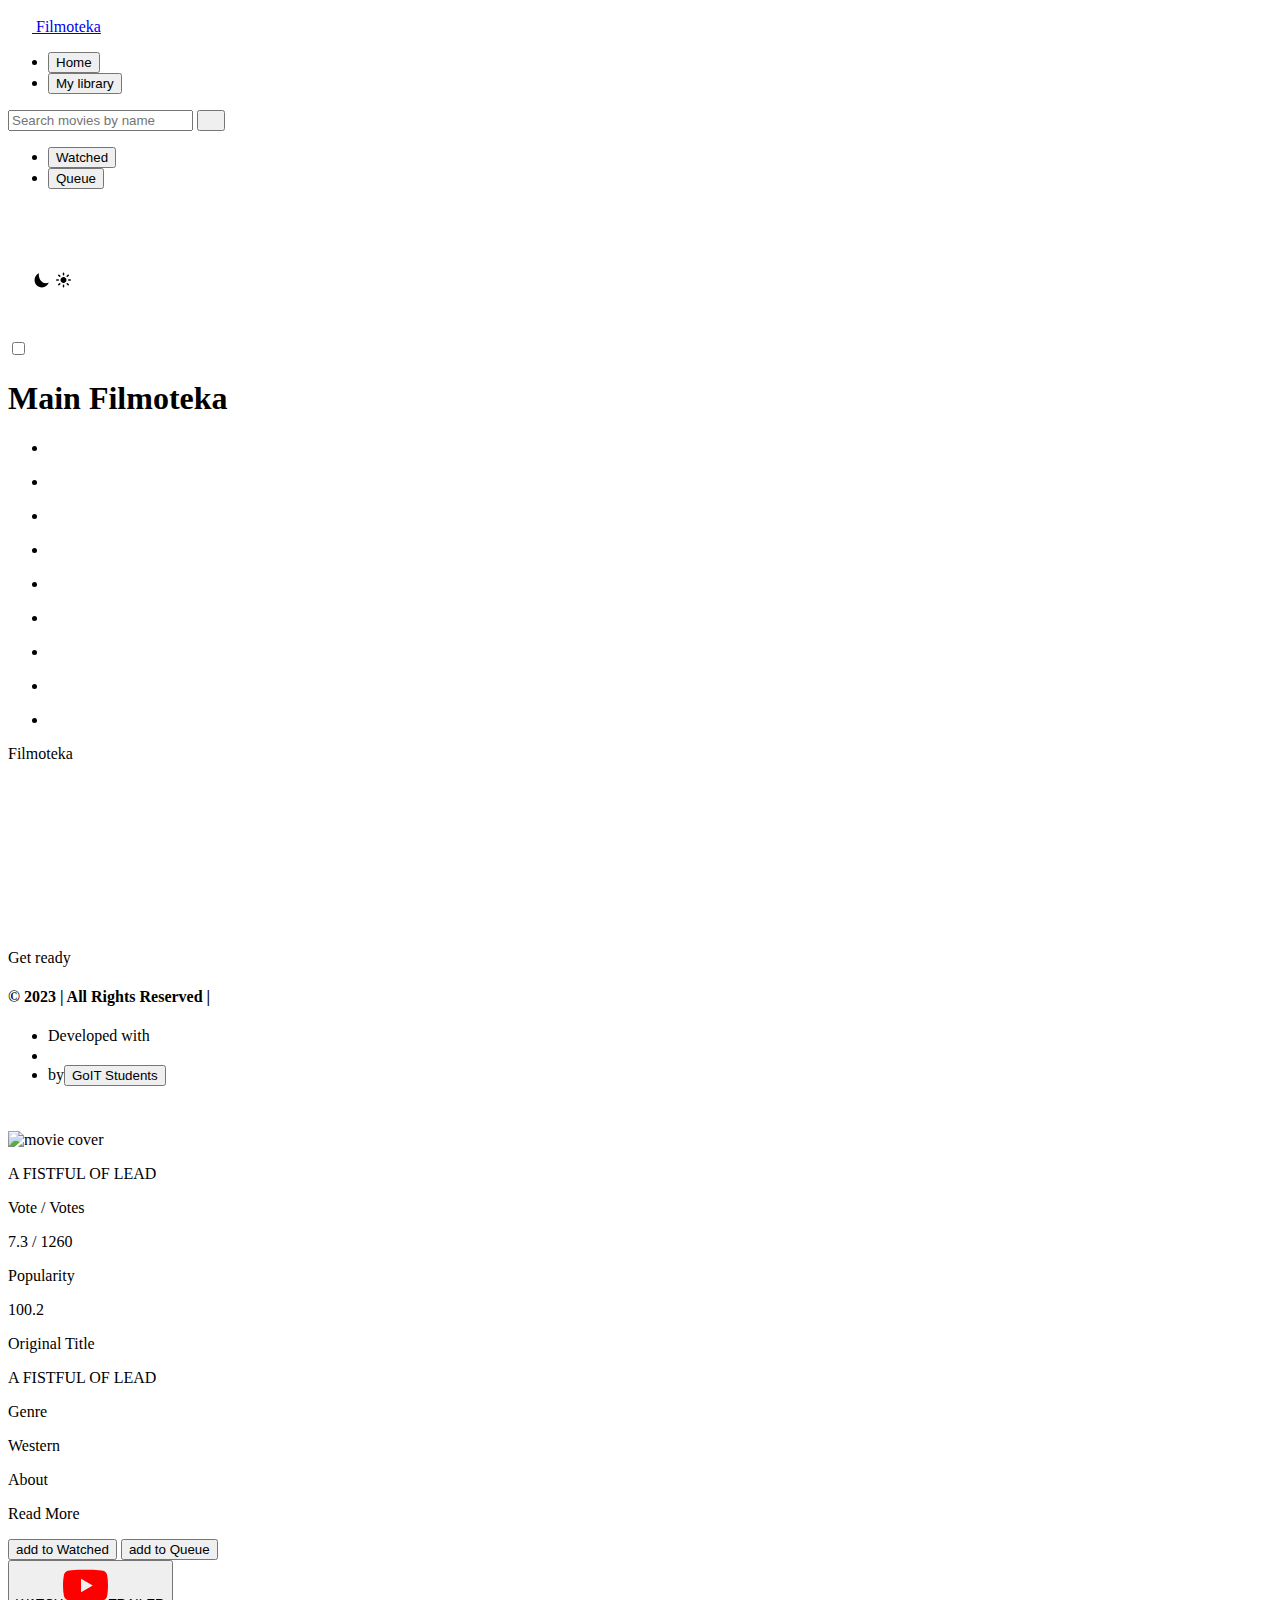
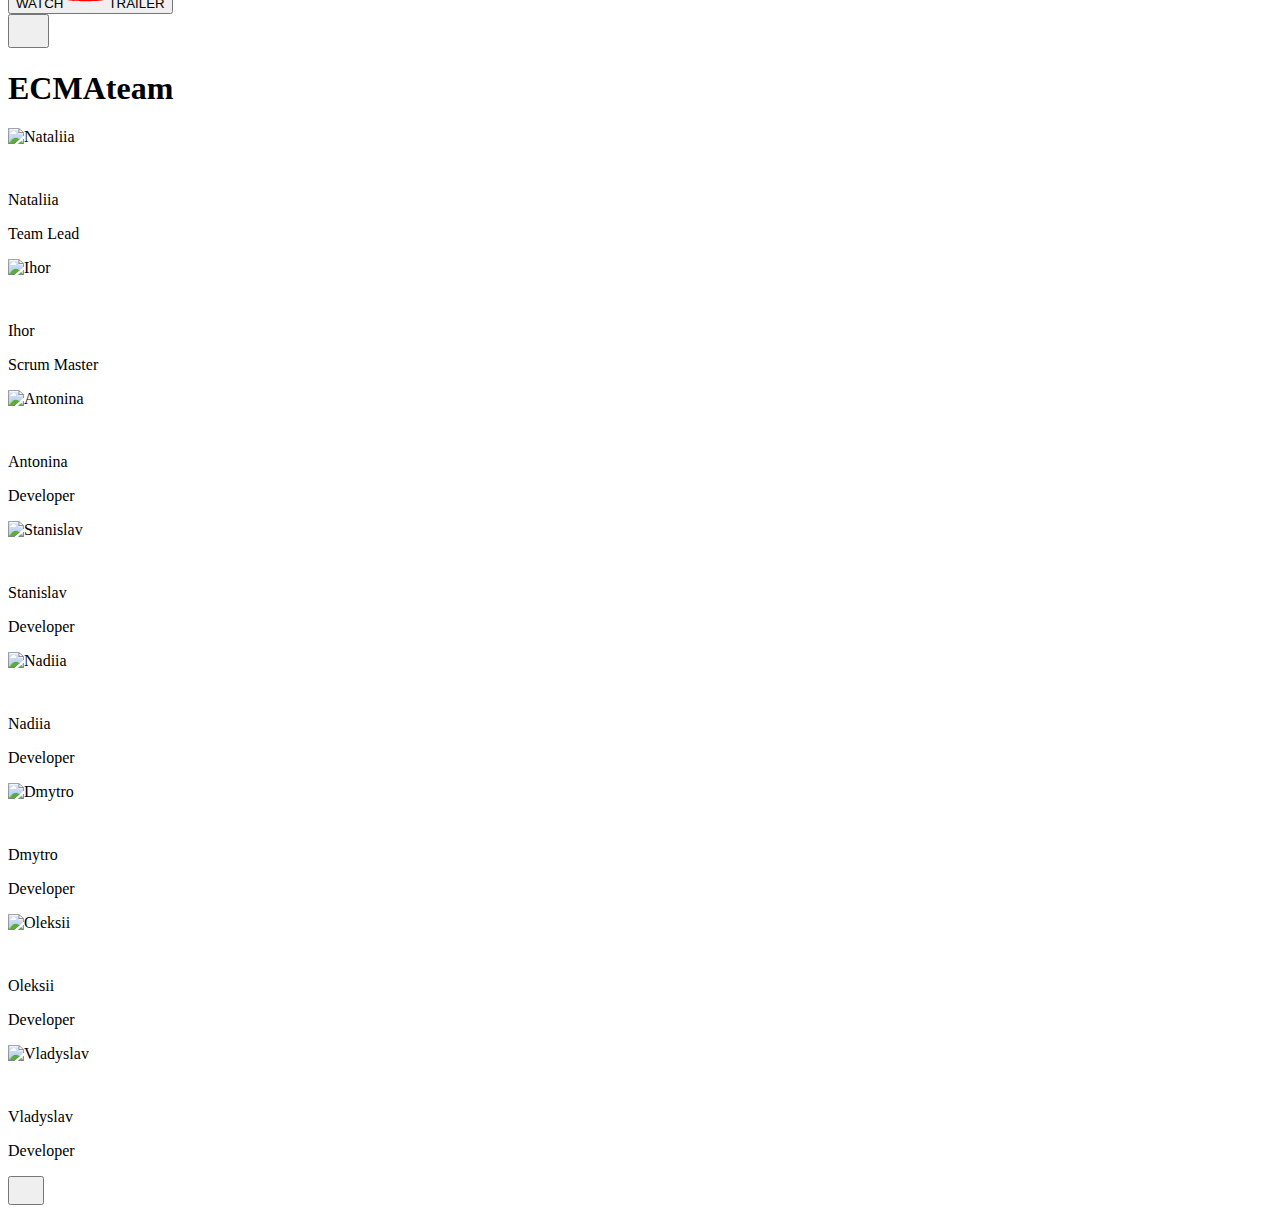
==== commit 423d1479: "Deploying to gh-pages from @ TommoBosha/filmoteka@3e0fe2d940fff767318f310435c72238dfad5fa9 🚀" ====
--- a/index.html
+++ b/index.html
@@ -1 +1 @@
-<!DOCTYPE html><html lang="en"><head><meta charset="utf-8"><meta name="viewport" content="width=device-width, initial-scale=1.0"><title>Filmoteka</title><link rel="icon shortcut" type="image/svg" href="/filmoteka/icon16.8771a6d1.png"><link rel="preconnect" href="https://fonts.googleapis.com"><link rel="preconnect" href="https://fonts.gstatic.com" crossorigin><link href="https://fonts.googleapis.com/css2?family=Roboto:wght@400;500&display=swap" rel="stylesheet"><link rel="stylesheet" href="/filmoteka/index.f4b4c24f.css"><script type="module" src="/filmoteka/index.a565b3f2.js"></script><script src="/filmoteka/index.6ad12c6f.js" nomodule="" defer></script></head><body>  <header class="header header__home-bckg"> <div class="header__container"> <div class="header__section"> <nav class="header__nav"> <a class="header__logo js-logo" href="/filmoteka/index.html"> <svg class="header__logo-icon" width="24" height="24"> <use href="/filmoteka/symbol-defs.6136c821.svg#icon-logo"></use> </svg> <span class="header__logo-name">Filmoteka</span> </a> <ul class="header__nav-list"> <li class="header__nav-item"> <button class="header__nav-btn header__nav-item--active" type="button" data-action="home"> Home </button> </li> <li class="header__nav-item"> <button class="header__nav-btn header__nav-item--no-active" type="button" data-action="library"> My library </button> </li> </ul> </nav> </div> <div class="header__searcher"> <form class="header__form" id="searchForm"> <input class="header__form-input" type="text" name="query" placeholder="Search movies by name" autocomplete="off"> <button type="submit" class="header__form-input-btn" id="submitButton"> <svg class="header__form-search-icon" width="12" height="12"> <use href="/filmoteka/symbol-defs.6136c821.svg#icon-search"></use> </svg> </button> </form> </div> <div class="header__btn visually-hidden"> <ul class="header__list-btn"> <li class="header__list-item"> <button class="header__item-btn header__item-btn--active" type="button" data-action="watched"> Watched </button> </li> <li class="header__list-item"> <button class="header__item-btn header__item-btn--no-active" type="button" data-action="queue"> Queue </button> </li> </ul> </div> </div> <div class="theme__switch-wrapper"> <label> <input type="checkbox" class="day-night-switch"> <span></span> <i class="fa-sun fas indicator"></i> </label> <svg class="moon moon__deactive" width="20px" heiht="20px"> <use xlink:href="#moon"> <symbol id="moon" viewbox="0 0 32 32"> <path d="M10.895 7.574c0 7.55 5.179 13.67 11.567 13.67 1.588 0 3.101-0.38 4.479-1.063-1.695 4.46-5.996 7.636-11.051 7.636-6.533 0-11.83-5.297-11.83-11.83 0-4.82 2.888-8.959 7.023-10.803-0.116 0.778-0.188 1.573-0.188 2.39z"></path> </symbol> </use> </svg> <svg class="sun sun__active" width="15px" heiht="15px"> <use xlink:href="#sun"> <symbol id="sun" viewbox="0 0 20 20"> <path d="M10 14c-2.209 0-4-1.791-4-4s1.791-4 4-4v0c2.209 0 4 1.791 4 4s-1.791 4-4 4v0zM9 1c0-0.552 0.448-1 1-1s1 0.448 1 1v0 2c0 0.552-0.448 1-1 1s-1-0.448-1-1v0-2zM15.65 2.94c0.184-0.215 0.456-0.35 0.76-0.35 0.552 0 1 0.448 1 1 0 0.303-0.135 0.575-0.348 0.758l-0.001 0.001-1.4 1.4c-0.184 0.215-0.456 0.35-0.76 0.35-0.552 0-1-0.448-1-1 0-0.303 0.135-0.575 0.348-0.758l0.001-0.001 1.4-1.4zM18.99 9c0.552 0 1 0.448 1 1s-0.448 1-1 1v0h-1.98c-0.552 0-1-0.448-1-1s0.448-1 1-1v0h1.98zM17.060 15.65c0.215 0.184 0.35 0.456 0.35 0.76 0 0.552-0.448 1-1 1-0.303 0-0.575-0.135-0.758-0.348l-0.001-0.001-1.4-1.4c-0.215-0.184-0.35-0.456-0.35-0.76 0-0.552 0.448-1 1-1 0.303 0 0.575 0.135 0.758 0.348l0.001 0.001 1.4 1.4zM11 18.99c0 0.552-0.448 1-1 1s-1-0.448-1-1v0-1.98c0-0.552 0.448-1 1-1s1 0.448 1 1v0 1.98zM4.35 17.060c-0.184 0.215-0.456 0.35-0.76 0.35-0.552 0-1-0.448-1-1 0-0.303 0.135-0.575 0.348-0.758l0.001-0.001 1.4-1.4c0.184-0.215 0.456-0.35 0.76-0.35 0.552 0 1 0.448 1 1 0 0.303-0.135 0.575-0.348 0.758l-0.001 0.001-1.4 1.4zM1.010 11c-0.552 0-1-0.448-1-1s0.448-1 1-1v0h1.98c0.552 0 1 0.448 1 1s-0.448 1-1 1v0h-1.98zM2.94 4.35c-0.215-0.184-0.35-0.456-0.35-0.76 0-0.552 0.448-1 1-1 0.303 0 0.575 0.135 0.758 0.348l0.001 0.001 1.4 1.4c0.215 0.184 0.35 0.456 0.35 0.76 0 0.552-0.448 1-1 1-0.303 0-0.575-0.135-0.758-0.348l-0.001-0.001-1.4-1.4z"></path> </symbol> </use> </svg> </div> </header> <main> <div class="content"> <div class="container films-gallery"> <h1 class="visually-hidden">Main Filmoteka</h1> <ul class="film-list"></ul> <ul class="film-list__watched visually-hidden"> <li> <p style="color:#fff"> Lorem ipsum dolor sit amet consectetur adipisicing elit. Beatae nesciunt dolores earum ullam nulla. Voluptate maxime commodi odit veniam laboriosam? </p> </li> <li> <p style="color:#fff"> Lorem ipsum dolor sit amet consectetur adipisicing elit. Totam quos hic, illum doloremque quaerat incidunt? Aperiam labore voluptatibus illo expedita? </p> </li> <li> <p style="color:#fff"> Lorem ipsum dolor sit amet consectetur adipisicing elit. Totam quos hic, illum doloremque quaerat incidunt? Aperiam labore voluptatibus illo expedita? </p> </li> <li> <p style="color:#fff"> Lorem ipsum dolor sit amet consectetur adipisicing elit. Totam quos hic, illum doloremque quaerat incidunt? Aperiam labore voluptatibus illo expedita? </p> </li> <li> <p style="color:#fff"> Lorem ipsum dolor sit amet consectetur adipisicing elit. Totam quos hic, illum doloremque quaerat incidunt? Aperiam labore voluptatibus illo expedita? </p> </li> <li> <p style="color:#fff"> Lorem ipsum dolor sit amet consectetur adipisicing elit. Totam quos hic, illum doloremque quaerat incidunt? Aperiam labore voluptatibus illo expedita? </p> </li> </ul> <ul class="film-list__queue visually-hidden"> <li> <p style="color:#fff"> Lorem ipsum dolor sit amet consectetur adipisicing elit. Totam quos hic, illum doloremque quaerat incidunt? Aperiam labore voluptatibus illo expedita? </p> </li> <li> <p style="color:#fff"> Lorem ipsum dolor sit amet consectetur adipisicing elit. Totam quos hic, illum doloremque quaerat incidunt? Aperiam labore voluptatibus illo expedita? </p> </li> <li> <p style="color:#fff"> Lorem ipsum dolor sit amet consectetur adipisicing elit. Beatae nesciunt dolores earum ullam nulla. Voluptate maxime commodi odit veniam laboriosam? </p> </li> </ul> </div> </div> <div id="tui-pagination-container" class="tui-pagination"></div>  <div class="spinner"> <div class="spinner__overlay"> <p class="spinner__text">Filmoteka</p> <svg class="spinner__pic"> <use href="/filmoteka/symbol-defs.6136c821.svg#icon-spinner"></use> </svg>  <p class="spinner__text">Get ready</p> </div> </div> <div class="is-closed spinner-backdrop"> <div id="foo"></div> </div> </main> <footer> <footer class="footer"> <div class="footer__container"> <h4 class="footer__title">&#169 2023 | All Rights Reserved |</h4> <ul class="footer__list"> <li class="footer__item">Developed with</li> <li class="footer__item"> <svg class="footer__svg" width="16" height="16" fill="#FF6B08"> <use href="/filmoteka/footer-icons.f4f22aec.svg#like"></use> </svg></li>  <li class="footer__item">by<button class="footer__button js-open-modal-footer">GoIT Students</button></li> </ul> </div> </footer> </footer>     <div class="is-hidden overlay"> <div class="overlay-bg"></div> <div class="overlay-scroll"> <div class="modal-window"> <div class="modal-close"> <svg width="30" height="30" viewbox="0 0 30 30" fill="none" src="./images/symbol-defs.svg#icon-close"> <path d="M8 8L22 22" stroke-width="2"></path> <path d="M8 22L22 8" stroke-width="2"></path> </svg> </div> <div class="cinema-card"> <img class="card-photo" src="https://avatars.mds.yandex.net/get-kinopoisk-image/4716873/86af9282-6384-4b4c-b5ee-0749823241c7/300x450" alt="movie cover"> </div> <div class="card-block"> <p class="card-title">A FISTFUL OF LEAD</p> <div class="filter-list"> <div class="filter-item"> <p class="text-description">Vote / Votes</p> <p class="text-field"> <span class="text-filed-rate" id="modal-vote">7.3</span> / <span class="text-field-total" id="modal-votes">1260</span> </p> </div> <div class="filter-item"> <p class="text-description">Popularity</p> <p class="text-field" id="modal-popularity">100.2</p> </div> <div class="filter-item"> <p class="text-description">Original Title</p> <p class="text-field" id="modal-original">A FISTFUL OF LEAD</p> </div> <div class="filter-item"> <p class="text-description">Genre</p> <p class="text-field" id="modal-genre">Western</p> </div> </div> <div class="card-descriotion"> <p class="text-title">About</p> <p class="text-content"> <span id="modal-content" class="md-modal-content"></span> <span id="modal-less" class="modal-less"></span> <span class="read-more">Read More</span> </p> </div> <div class="card-button"> <button class="btn-add-watched card-btn" type="submit"> add to Watched </button> <button class="btn-add-queue card-btn" type="submit"> add to Queue </button> </div> <div> <button class="trailer__button" type="button"> WATCH<svg class="trailer__icon-youtube" width="45px" height="45px"> <use xlink:href="#youtube"> <symbol id="youtube" viewbox="0 0 32 32"> <path fill="#ff0000" d="M31.327 8.273c-0.386-1.353-1.431-2.398-2.756-2.777l-0.028-0.007c-2.493-0.668-12.528-0.668-12.528-0.668s-10.009-0.013-12.528 0.668c-1.353 0.386-2.398 1.431-2.777 2.756l-0.007 0.028c-0.443 2.281-0.696 4.903-0.696 7.585 0 0.054 0 0.109 0 0.163l-0-0.008c-0 0.037-0 0.082-0 0.126 0 2.682 0.253 5.304 0.737 7.845l-0.041-0.26c0.386 1.353 1.431 2.398 2.756 2.777l0.028 0.007c2.491 0.669 12.528 0.669 12.528 0.669s10.008 0 12.528-0.669c1.353-0.386 2.398-1.431 2.777-2.756l0.007-0.028c0.425-2.233 0.668-4.803 0.668-7.429 0-0.099-0-0.198-0.001-0.297l0 0.015c0.001-0.092 0.001-0.201 0.001-0.31 0-2.626-0.243-5.196-0.708-7.687l0.040 0.258zM12.812 20.801v-9.591l8.352 4.803z"></path> </symbol> </use></svg>TRAILER </button> </div> </div> </div> </div> </div> <div class="backdrop-footer team__backdrop--hidden"> <div class="team__modal"> <button class="js-close-modal-footer team__modal--close"> <svg class="team__icon team__icon--close" width="25" height="25"> <use href="/filmoteka/footer-icons.f4f22aec.svg#close"></use> </svg> </button> <h1 class="team__title">ECMA<i class="team__shadow"></i>team</h1> <div class="team__wrapper"> <div class="team__lead"> <div class="team__member"> <div class="team__circle"> <img class="team__photo" src="/filmoteka/Nataliia.7c3e16a4.jpg" alt="Nataliia"> </div> <a class="team__link" href="https://github.com/TommoBosha" target="_blank"> <svg class="team__github" width="25" height="25"> <use href="/filmoteka/footer-icons.f4f22aec.svg#github"></use> </svg> </a> <p class="team__name">Nataliia</p> <p class="team__position">Team Lead</p> </div> <div class="team__member"> <div class="team__circle"> <img class="team__photo" src="/filmoteka/Ihor.bea7f861.jpg" alt="Ihor"> </div> <a class="team__link" href="https://github.com/IhorKalyta93" target="_blank"> <svg class="team__github" width="25" height="25"> <use href="/filmoteka/footer-icons.f4f22aec.svg#github"></use> </svg> </a> <p class="team__name">Ihor</p> <p class="team__position">Scrum Master</p> </div> </div> <div class="team__member"> <div class="team__circle"> <img class="team__photo" src="/filmoteka/Antonina.2db1b43d.jpg" alt="Antonina"> </div> <a class="team__link" href="https://github.com/Tonya-Ostapiuk" target="_blank"> <svg class="team__github" width="25" height="25"> <use href="/filmoteka/footer-icons.f4f22aec.svg#github"></use> </svg> </a> <p class="team__name">Antonina</p> <p class="team__position">Developer</p> </div> <div class="team__member"> <div class="team__circle"> <img class="team__photo" src="/filmoteka/Stanislav.571f074a.jpg" alt="Stanislav"> </div> <a class="team__link" href="https://github.com/Stanislav-She" target="_blank"> <svg class="team__github" width="25" height="25"> <use href="/filmoteka/footer-icons.f4f22aec.svg#github"></use> </svg> </a> <p class="team__name">Stanislav</p> <p class="team__position">Developer</p> </div> <div class="team__member"> <div class="team__circle"> <img class="team__photo" src="/filmoteka/Nadiia.2f0e1d9a.jpg" alt="Nadiia"> </div> <a class="team__link" href="https://github.com/Kozulkevych" target="_blank"> <svg class="team__github" width="25" height="25"> <use href="/filmoteka/footer-icons.f4f22aec.svg#github"></use> </svg> </a> <p class="team__name">Nadiia</p> <p class="team__position">Developer</p> </div> <div class="team__member"> <div class="team__circle"> <img class="team__photo" src="/filmoteka/Dmytro.9cf311cc.jpg" alt="Dmytro"> </div> <a class="team__link" href="https://github.com/smokekans" target="_blank"> <svg class="team__github" width="25" height="25"> <use href="/filmoteka/footer-icons.f4f22aec.svg#github"></use> </svg> </a> <p class="team__name">Dmytro</p> <p class="team__position">Developer</p> </div> <div class="team__member"> <div class="team__circle"> <img class="team__photo" src="/filmoteka/Oleksyi.5d96773a.jpg" alt="Oleksii"> </div> <a class="team__link" href="https://github.com/Ryzh313" target="_blank"> <svg class="team__github" width="25" height="25"> <use href="/filmoteka/footer-icons.f4f22aec.svg#github"></use> </svg> </a> <p class="team__name">Oleksii</p> <p class="team__position">Developer</p> </div> <div class="team__member"> <div class="team__circle"> <img class="team__photo" src="/filmoteka/Vladyslav.26b4c35d.jpg" alt="Vladyslav"> </div> <a class="team__link" href="https://github.com/vldmru" target="_blank"> <svg class="team__github" width="25" height="25"> <use href="/filmoteka/footer-icons.f4f22aec.svg#github"></use> </svg> </a> <p class="team__name">Vladyslav</p> <p class="team__position">Developer</p> </div>  </div> </div> </div> <div> <button id="up-button" class="up-button"> <svg class="up-button__icon" width="20" height="20"> <use href="/filmoteka/symbol-defs.6136c821.svg#icon-cheveron-up"></use> </svg> </button> </div> </body></html>+<!DOCTYPE html><html lang="en"><head><meta charset="utf-8"><meta name="viewport" content="width=device-width, initial-scale=1.0"><title>Filmoteka</title><link rel="icon shortcut" type="image/svg" href="/filmoteka/icon16.8771a6d1.png"><link rel="preconnect" href="https://fonts.googleapis.com"><link rel="preconnect" href="https://fonts.gstatic.com" crossorigin><link href="https://fonts.googleapis.com/css2?family=Roboto:wght@400;500&display=swap" rel="stylesheet"><link rel="stylesheet" href="/filmoteka/index.37eacc7b.css"><script type="module" src="/filmoteka/index.ab3f3243.js"></script><script src="/filmoteka/index.a6b327fc.js" nomodule="" defer></script></head><body>  <header class="header header__home-bckg"> <div class="header__container"> <div class="header__section"> <nav class="header__nav"> <a class="header__logo js-logo" href="/filmoteka/index.html"> <svg class="header__logo-icon" width="24" height="24"> <use href="/filmoteka/symbol-defs.6136c821.svg#icon-logo"></use> </svg> <span class="header__logo-name">Filmoteka</span> </a> <ul class="header__nav-list"> <li class="header__nav-item"> <button class="header__nav-btn header__nav-item--active" type="button" data-action="home"> Home </button> </li> <li class="header__nav-item"> <button class="header__nav-btn header__nav-item--no-active" type="button" data-action="library"> My library </button> </li> </ul> </nav> </div> <div class="header__searcher"> <form class="header__form" id="searchForm"> <input class="header__form-input" type="text" name="query" placeholder="Search movies by name" autocomplete="off"> <button type="submit" class="header__form-input-btn" id="submitButton"> <svg class="header__form-search-icon" width="12" height="12"> <use href="/filmoteka/symbol-defs.6136c821.svg#icon-search"></use> </svg> </button> </form> </div> <div class="header__btn visually-hidden"> <ul class="header__list-btn"> <li class="header__list-item"> <button class="header__item-btn header__item-btn--active" type="button" data-action="watched"> Watched </button> </li> <li class="header__list-item"> <button class="header__item-btn header__item-btn--no-active" type="button" data-action="queue"> Queue </button> </li> </ul> </div> </div> <div class="theme__switch-wrapper"> <label> <input type="checkbox" class="day-night-switch"> <span></span> <i class="fa-sun fas indicator"></i> </label> <svg class="moon moon__deactive" width="20px" heiht="20px"> <use xlink:href="#moon"> <symbol id="moon" viewbox="0 0 32 32"> <path d="M10.895 7.574c0 7.55 5.179 13.67 11.567 13.67 1.588 0 3.101-0.38 4.479-1.063-1.695 4.46-5.996 7.636-11.051 7.636-6.533 0-11.83-5.297-11.83-11.83 0-4.82 2.888-8.959 7.023-10.803-0.116 0.778-0.188 1.573-0.188 2.39z"></path> </symbol> </use> </svg> <svg class="sun sun__active" width="15px" heiht="15px"> <use xlink:href="#sun"> <symbol id="sun" viewbox="0 0 20 20"> <path d="M10 14c-2.209 0-4-1.791-4-4s1.791-4 4-4v0c2.209 0 4 1.791 4 4s-1.791 4-4 4v0zM9 1c0-0.552 0.448-1 1-1s1 0.448 1 1v0 2c0 0.552-0.448 1-1 1s-1-0.448-1-1v0-2zM15.65 2.94c0.184-0.215 0.456-0.35 0.76-0.35 0.552 0 1 0.448 1 1 0 0.303-0.135 0.575-0.348 0.758l-0.001 0.001-1.4 1.4c-0.184 0.215-0.456 0.35-0.76 0.35-0.552 0-1-0.448-1-1 0-0.303 0.135-0.575 0.348-0.758l0.001-0.001 1.4-1.4zM18.99 9c0.552 0 1 0.448 1 1s-0.448 1-1 1v0h-1.98c-0.552 0-1-0.448-1-1s0.448-1 1-1v0h1.98zM17.060 15.65c0.215 0.184 0.35 0.456 0.35 0.76 0 0.552-0.448 1-1 1-0.303 0-0.575-0.135-0.758-0.348l-0.001-0.001-1.4-1.4c-0.215-0.184-0.35-0.456-0.35-0.76 0-0.552 0.448-1 1-1 0.303 0 0.575 0.135 0.758 0.348l0.001 0.001 1.4 1.4zM11 18.99c0 0.552-0.448 1-1 1s-1-0.448-1-1v0-1.98c0-0.552 0.448-1 1-1s1 0.448 1 1v0 1.98zM4.35 17.060c-0.184 0.215-0.456 0.35-0.76 0.35-0.552 0-1-0.448-1-1 0-0.303 0.135-0.575 0.348-0.758l0.001-0.001 1.4-1.4c0.184-0.215 0.456-0.35 0.76-0.35 0.552 0 1 0.448 1 1 0 0.303-0.135 0.575-0.348 0.758l-0.001 0.001-1.4 1.4zM1.010 11c-0.552 0-1-0.448-1-1s0.448-1 1-1v0h1.98c0.552 0 1 0.448 1 1s-0.448 1-1 1v0h-1.98zM2.94 4.35c-0.215-0.184-0.35-0.456-0.35-0.76 0-0.552 0.448-1 1-1 0.303 0 0.575 0.135 0.758 0.348l0.001 0.001 1.4 1.4c0.215 0.184 0.35 0.456 0.35 0.76 0 0.552-0.448 1-1 1-0.303 0-0.575-0.135-0.758-0.348l-0.001-0.001-1.4-1.4z"></path> </symbol> </use> </svg> </div> </header> <main> <div class="content"> <div class="container films-gallery"> <h1 class="visually-hidden">Main Filmoteka</h1> <ul class="film-list"></ul> <ul class="film-list__watched visually-hidden"> <li> <p style="color:#fff"> Lorem ipsum dolor sit amet consectetur adipisicing elit. Beatae nesciunt dolores earum ullam nulla. Voluptate maxime commodi odit veniam laboriosam? </p> </li> <li> <p style="color:#fff"> Lorem ipsum dolor sit amet consectetur adipisicing elit. Totam quos hic, illum doloremque quaerat incidunt? Aperiam labore voluptatibus illo expedita? </p> </li> <li> <p style="color:#fff"> Lorem ipsum dolor sit amet consectetur adipisicing elit. Totam quos hic, illum doloremque quaerat incidunt? Aperiam labore voluptatibus illo expedita? </p> </li> <li> <p style="color:#fff"> Lorem ipsum dolor sit amet consectetur adipisicing elit. Totam quos hic, illum doloremque quaerat incidunt? Aperiam labore voluptatibus illo expedita? </p> </li> <li> <p style="color:#fff"> Lorem ipsum dolor sit amet consectetur adipisicing elit. Totam quos hic, illum doloremque quaerat incidunt? Aperiam labore voluptatibus illo expedita? </p> </li> <li> <p style="color:#fff"> Lorem ipsum dolor sit amet consectetur adipisicing elit. Totam quos hic, illum doloremque quaerat incidunt? Aperiam labore voluptatibus illo expedita? </p> </li> </ul> <ul class="film-list__queue visually-hidden"> <li> <p style="color:#fff"> Lorem ipsum dolor sit amet consectetur adipisicing elit. Totam quos hic, illum doloremque quaerat incidunt? Aperiam labore voluptatibus illo expedita? </p> </li> <li> <p style="color:#fff"> Lorem ipsum dolor sit amet consectetur adipisicing elit. Totam quos hic, illum doloremque quaerat incidunt? Aperiam labore voluptatibus illo expedita? </p> </li> <li> <p style="color:#fff"> Lorem ipsum dolor sit amet consectetur adipisicing elit. Beatae nesciunt dolores earum ullam nulla. Voluptate maxime commodi odit veniam laboriosam? </p> </li> </ul> </div> </div> <div id="tui-pagination-container" class="tui-pagination"></div>  <div class="spinner"> <div class="spinner__overlay"> <p class="spinner__text">Filmoteka</p> <svg class="spinner__pic"> <use href="/filmoteka/symbol-defs.6136c821.svg#icon-spinner"></use> </svg>  <p class="spinner__text">Get ready</p> </div> </div> <div class="is-closed spinner-backdrop"> <div id="foo"></div> </div> </main> <footer> <footer class="footer"> <div class="footer__container"> <h4 class="footer__title">&#169 2023 | All Rights Reserved |</h4> <ul class="footer__list"> <li class="footer__item">Developed with</li> <li class="footer__item"> <svg class="footer__svg" width="16" height="16" fill="#FF6B08"> <use href="/filmoteka/footer-icons.f4f22aec.svg#like"></use> </svg></li>  <li class="footer__item">by<button class="footer__button js-open-modal-footer">GoIT Students</button></li> </ul> </div> </footer> </footer>     <div class="is-hidden overlay"> <div class="overlay-bg"></div> <div class="overlay-scroll"> <div class="modal-window" id="film-modal"> <div class="modal-close"> <svg class="team__icon team__icon--close" width="25" height="25"> <use href="/filmoteka/footer-icons.f4f22aec.svg#close"></use> </svg> </div> <div class="cinema-card"> <img class="card-photo" src="https://avatars.mds.yandex.net/get-kinopoisk-image/4716873/86af9282-6384-4b4c-b5ee-0749823241c7/300x450" alt="movie cover"> </div> <div class="card-block"> <p class="card-title">A FISTFUL OF LEAD</p> <div class="filter-list"> <div class="filter-item"> <p class="text-description">Vote / Votes</p> <p class="text-field"> <span class="text-filed-rate" id="modal-vote">7.3</span> / <span class="text-field-total" id="modal-votes">1260</span> </p> </div> <div class="filter-item"> <p class="text-description">Popularity</p> <p class="text-field" id="modal-popularity">100.2</p> </div> <div class="filter-item"> <p class="text-description">Original Title</p> <p class="text-field" id="modal-original">A FISTFUL OF LEAD</p> </div> <div class="filter-item"> <p class="text-description">Genre</p> <p class="text-field" id="modal-genre">Western</p> </div> </div> <div class="card-descriotion"> <p class="text-title">About</p> <p class="text-content"> <span id="modal-content" class="md-modal-content"></span> <span id="modal-less" class="modal-less"></span> <span class="read-more">Read More</span> </p> </div> <div class="card-button"> <button class="btn-add-watched card-btn" type="submit"> add to Watched </button> <button class="btn-add-queue card-btn" type="submit"> add to Queue </button> </div> <div class="trailer__container"> <button class="trailer__button" type="button"> WATCH<svg class="trailer__icon-youtube" width="45px" height="45px"> <use xlink:href="#youtube"> <symbol id="youtube" viewbox="0 0 32 32"> <path fill="#ff0000" d="M31.327 8.273c-0.386-1.353-1.431-2.398-2.756-2.777l-0.028-0.007c-2.493-0.668-12.528-0.668-12.528-0.668s-10.009-0.013-12.528 0.668c-1.353 0.386-2.398 1.431-2.777 2.756l-0.007 0.028c-0.443 2.281-0.696 4.903-0.696 7.585 0 0.054 0 0.109 0 0.163l-0-0.008c-0 0.037-0 0.082-0 0.126 0 2.682 0.253 5.304 0.737 7.845l-0.041-0.26c0.386 1.353 1.431 2.398 2.756 2.777l0.028 0.007c2.491 0.669 12.528 0.669 12.528 0.669s10.008 0 12.528-0.669c1.353-0.386 2.398-1.431 2.777-2.756l0.007-0.028c0.425-2.233 0.668-4.803 0.668-7.429 0-0.099-0-0.198-0.001-0.297l0 0.015c0.001-0.092 0.001-0.201 0.001-0.31 0-2.626-0.243-5.196-0.708-7.687l0.040 0.258zM12.812 20.801v-9.591l8.352 4.803z"></path> </symbol> </use></svg>TRAILER </button> </div> </div> </div> </div> </div> <div class="backdrop-footer team__backdrop--hidden"> <div class="team__modal"> <button class="js-close-modal-footer team__modal--close"> <svg class="team__icon team__icon--close" width="25" height="25"> <use href="/filmoteka/footer-icons.f4f22aec.svg#close"></use> </svg> </button> <h1 class="team__title">ECMA<i class="team__shadow"></i>team</h1> <div class="team__wrapper"> <div class="team__lead"> <div class="team__member"> <div class="team__circle"> <img class="team__photo" src="/filmoteka/Nataliia.7c3e16a4.jpg" alt="Nataliia"> </div> <a class="team__link" href="https://github.com/TommoBosha" target="_blank"> <svg class="team__github" width="25" height="25"> <use href="/filmoteka/footer-icons.f4f22aec.svg#github"></use> </svg> </a> <p class="team__name">Nataliia</p> <p class="team__position">Team Lead</p> </div> <div class="team__member"> <div class="team__circle"> <img class="team__photo" src="/filmoteka/Ihor.bea7f861.jpg" alt="Ihor"> </div> <a class="team__link" href="https://github.com/IhorKalyta93" target="_blank"> <svg class="team__github" width="25" height="25"> <use href="/filmoteka/footer-icons.f4f22aec.svg#github"></use> </svg> </a> <p class="team__name">Ihor</p> <p class="team__position">Scrum Master</p> </div> </div> <div class="team__member"> <div class="team__circle"> <img class="team__photo" src="/filmoteka/Antonina.2db1b43d.jpg" alt="Antonina"> </div> <a class="team__link" href="https://github.com/Tonya-Ostapiuk" target="_blank"> <svg class="team__github" width="25" height="25"> <use href="/filmoteka/footer-icons.f4f22aec.svg#github"></use> </svg> </a> <p class="team__name">Antonina</p> <p class="team__position">Developer</p> </div> <div class="team__member"> <div class="team__circle"> <img class="team__photo" src="/filmoteka/Stanislav.571f074a.jpg" alt="Stanislav"> </div> <a class="team__link" href="https://github.com/Stanislav-She" target="_blank"> <svg class="team__github" width="25" height="25"> <use href="/filmoteka/footer-icons.f4f22aec.svg#github"></use> </svg> </a> <p class="team__name">Stanislav</p> <p class="team__position">Developer</p> </div> <div class="team__member"> <div class="team__circle"> <img class="team__photo" src="/filmoteka/Nadiia.2f0e1d9a.jpg" alt="Nadiia"> </div> <a class="team__link" href="https://github.com/Kozulkevych" target="_blank"> <svg class="team__github" width="25" height="25"> <use href="/filmoteka/footer-icons.f4f22aec.svg#github"></use> </svg> </a> <p class="team__name">Nadiia</p> <p class="team__position">Developer</p> </div> <div class="team__member"> <div class="team__circle"> <img class="team__photo" src="/filmoteka/Dmytro.9cf311cc.jpg" alt="Dmytro"> </div> <a class="team__link" href="https://github.com/smokekans" target="_blank"> <svg class="team__github" width="25" height="25"> <use href="/filmoteka/footer-icons.f4f22aec.svg#github"></use> </svg> </a> <p class="team__name">Dmytro</p> <p class="team__position">Developer</p> </div> <div class="team__member"> <div class="team__circle"> <img class="team__photo" src="/filmoteka/Oleksyi.5d96773a.jpg" alt="Oleksii"> </div> <a class="team__link" href="https://github.com/Ryzh313" target="_blank"> <svg class="team__github" width="25" height="25"> <use href="/filmoteka/footer-icons.f4f22aec.svg#github"></use> </svg> </a> <p class="team__name">Oleksii</p> <p class="team__position">Developer</p> </div> <div class="team__member"> <div class="team__circle"> <img class="team__photo" src="/filmoteka/Vladyslav.26b4c35d.jpg" alt="Vladyslav"> </div> <a class="team__link" href="https://github.com/vldmru" target="_blank"> <svg class="team__github" width="25" height="25"> <use href="/filmoteka/footer-icons.f4f22aec.svg#github"></use> </svg> </a> <p class="team__name">Vladyslav</p> <p class="team__position">Developer</p> </div>  </div> </div> </div> <div> <button id="up-button" class="up-button"> <svg class="up-button__icon" width="20" height="20"> <use href="/filmoteka/symbol-defs.6136c821.svg#icon-cheveron-up"></use> </svg> </button> </div> </body></html>